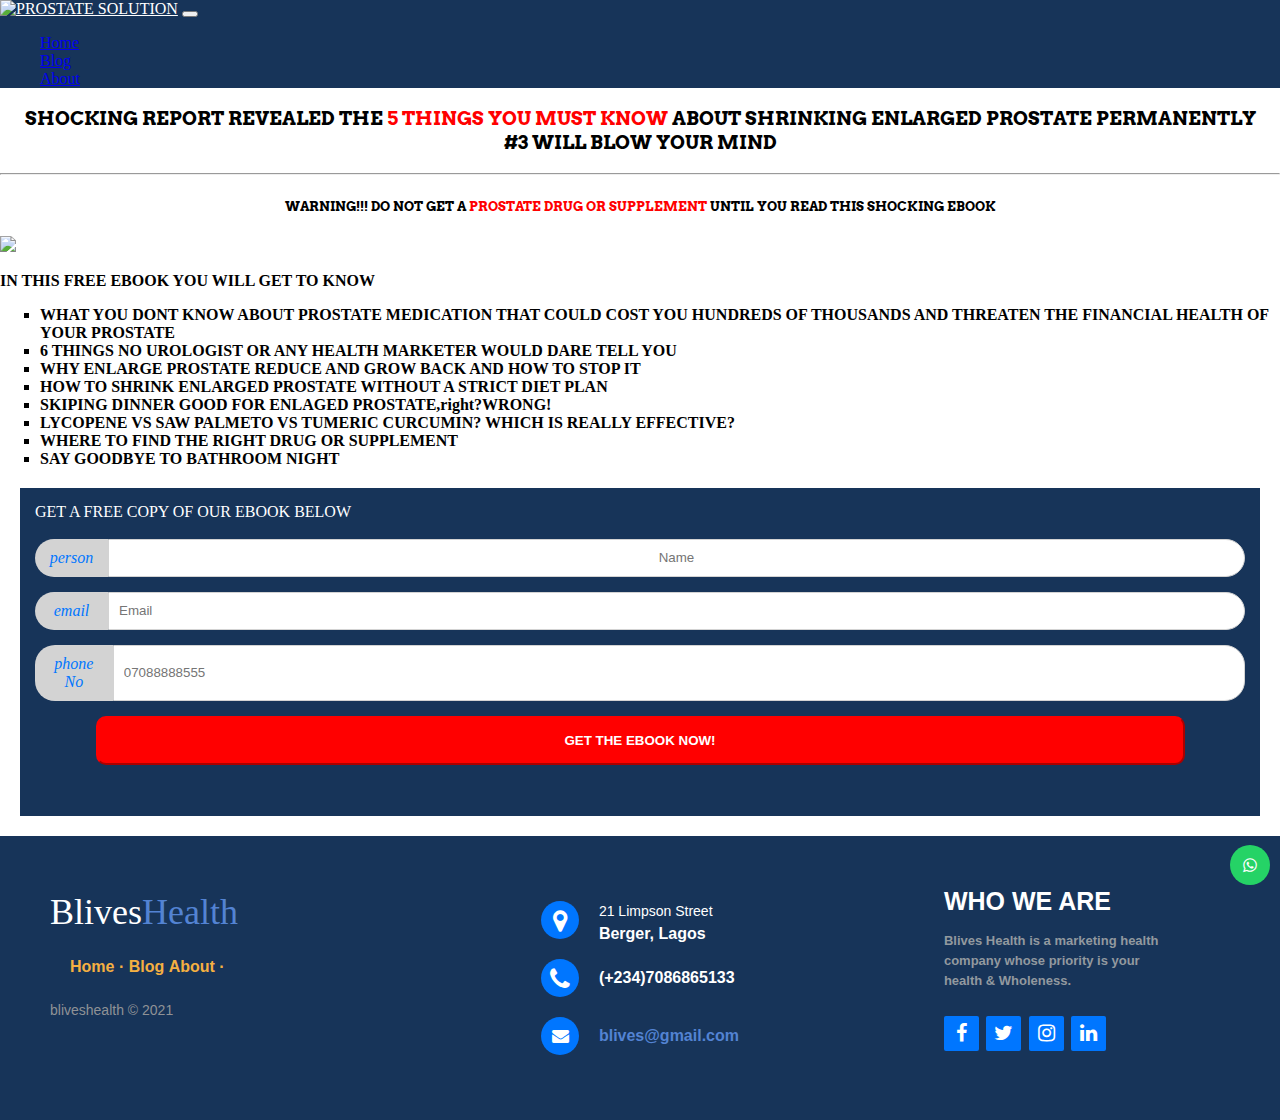
==== ebook.html @ 2d08d41a "Add files via upload" ====
<!DOCTYPE html>
<html lang='en'>
<head>
<meta charset="UTF-8" />
<meta name="viewport" content="width=device-width, initial-scale=1.0">

<title>
LASTING SOLUTION TO PROSTRATE ENLARGEMENT</title>
<meta name="description" content=" learn how to shrink prostate enlargement, cure enlarged prostate, end painful urination and other Uti">
<meta name ="keywords"
content="prostate,prostate cure, prostate diaease,prostate enlargement,painful urination,urine,frequent urination,urine,prostatitis">

<link rel="stylesheet" href="https://cdn.jsdelivr.net/npm/bootstrap@4.5.3/dist/css/bootstrap.min.css" 
integrity="sha384-TX8t27EcRE3e/ihU7zmQxVncDAy5uIKz4rEkgIXeMed4M0jlfIDPvg6uqKI2xXr2" crossorigin="anonymous">
<link rel="preconnect" href="https://fonts.googleapis.com">
<link rel="preconnect" href="https://fonts.gstatic.com" crossorigin>
<link href="https://fonts.googleapis.com/css2?family=Arvo:wght@700&display=swap" rel="stylesheet">
<link rel="stylesheet"
    href="https://maxcdn.bootstrapcdn.com/font-awesome/4.5.0/css/font-awesome.min.css" type="text/css">
    <a class="whats-app" href="https://api.whatsapp.com/send?phone=2347086865133&text=Good%20day%20Are%20you%20intrested%20in%20getting%20your%20enlarged%20prostate%20shrink."
      target="_blank">
    <i class="fa fa-whatsapp my-float"></i>
   </a>
    <link rel ="canonical" href="blives.xyz/index.html"/>
   <link rel="stylesheet" type="text/css" href="blives.css">
     <script stype="text/javascript">
     function validateemail(){
    var x=document.Myform.email.value;
    var atposition=x.indexOf("@");
   var dotposition=x.lastindexOf(".");
     if(atposition<1||dotposition<atposition+2||dotposition+2>=x.lenght
     {
 alert("Please enter a valid e-mail adress \n dotposition:" +dotposition);
     return false;
     }
     
     function showForm() {
     document.getElementById('formElement').style.display = 'block';
     }

     </script>
    <!-- Global site tag (gtag.js) - Google Analytics -->
<script async src="https://www.googletagmanager.com/gtag/js?id=UA-209765770-1">
</script>
<script>
  window.dataLayer = window.dataLayer || [];
  function gtag(){dataLayer.push(arguments);}
  gtag('js', new Date());

  gtag('config', 'UA-209765770-1');
  
</script>
</head>
<body>
<script src="https://code.jquery.com/jquery-3.5.1.min.js" integrity="sha256-9/aliU8dGd2tb6OSsuzixeV4y/faTqgFtohetphbbj0=" crossorigin="anonymous"></script>
        <script src="https://cdn.jsdelivr.net/npm/bootstrap@4.5.3/dist/js/bootstrap.min.js" integrity="sha384-w1Q4orYjBQndcko6MimVbzY0tgp4pWB4lZ7lr30WKz0vr/aWKhXdBNmNb5D92v7s" crossorigin="anonymous"></script>

<nav class="navbar navbar-expand-md">
   <a class="navbar-brand" href="index.html">
   <img class="logo" src="img/logo.png" alt="PROSTATE SOLUTION"/></a>
        <button class="navbar-toggler navbar-dark" type="button" data-toggle="collapse" data-target="#main-navigation">
      	   <span class="navbar-toggler-icon"></span>
   </button>
   <div class="collapse navbar-collapse" id="main-navigation">
     <ul class="navbar-nav">
      	<li class="nav-item">
          <a class="navlink" href="index.html"> Home </a>  
        </li>  
      <li>  
        <a class="navlink" href="blog.html"> Blog </a>  
       </li>  
      <li>  
         <a class="navlink" href="about.html"> About </a>  
        </li>  
      </ul>
    </div>
</nav> 
    <h3 class="gfonts">SHOCKING REPORT REVEALED THE<span style="color:red;"> 5 THINGS YOU MUST KNOW </span>
        ABOUT SHRINKING ENLARGED PROSTATE PERMANENTLY<br>
    #3 WILL BLOW YOUR MIND</h3>
<hr>
<h5 class="gfonts">WARNING!!! DO NOT GET A<span style="color:red;"> PROSTATE DRUG OR SUPPLEMENT</span> 
    UNTIL YOU READ THIS SHOCKING EBOOK</h5>
<img class="cover" src="img/cover.jpg"><br>
<p><b>IN THIS FREE EBOOK YOU WILL GET TO KNOW</b></p>
<ul style="list-style-type:square; padding-right:2px; font-weight:bold;">
<li style = "text-transform : uppercase;">What You Dont Know About Prostate Medication That Could Cost You Hundreds Of Thousands And Threaten The Financial Health Of Your Prostate</li>
<li> 6 THINGS NO UROLOGIST OR ANY HEALTH MARKETER WOULD DARE TELL YOU</li>
<li>WHY ENLARGE PROSTATE REDUCE AND GROW BACK AND HOW TO STOP IT</li>
<li>HOW TO SHRINK ENLARGED PROSTATE WITHOUT A STRICT DIET PLAN</li>
<li>SKIPING DINNER GOOD FOR ENLAGED PROSTATE,right&#63;WRONG&#33 </li>
<li>LYCOPENE VS SAW PALMETO VS TUMERIC CURCUMIN? WHICH IS REALLY EFFECTIVE?</li>
<li>WHERE TO FIND THE RIGHT DRUG OR SUPPLEMENT</li>
<li>SAY GOODBYE TO BATHROOM NIGHT</li>
</ul>


<div class="form-container">
      <form action = "https://formspree.io/f/xeqvnlve" name="myForm"
      onsubmit = "return(validate())"
      method = "POST">
      	GET A FREE COPY OF OUR EBOOK BELOW<br> <br>
         <div class="input-cnt">
            <i class="material-icons">person</i>
            <input id="name" type="text" placeholder="Name" name="Name" required/>
         </div>
         
         <div class="input-cnt">
            <i class="material-icons">email</i>
            <input id="email" type="email" placeholder="Email" name="email" />
         </div>
         
         <div class="input-cnt">
            <i class="material-icons">phone No</i>
            <input id="phone" type="Tel"  name="Phone no" placeholder="07088888555" 
             minlenght="11" pattern="\d{11}"  required/>
         </div>
        <div class="freebook">
        <button class="getebook" onclick="submit(e)"><b>GET THE EBOOK NOW!</button></b>
        </div><br><br>
            </form></div>

<footer class="footer-distributed">
      
      <div class="footer-left">
      
      <h3>Blives<span>Health</span></h3>
      
      <p class="footer-links">
      <a class="normala"href="index.html">Home</a>
      ·
      <a class="normala" href="blog.html">Blog</a>
      
      <a class="normala" href="about.html">About</a>
      ·
      
      <a class="normala" href="#"></a>
      </p>
      
      <p class="footer-company-name">bliveshealth &copy; 2021</p>
      </div>
      
      <div class="footer-center">
      
      <div>
      <i class="fa fa-map-marker"></i>
      <p><span>21 Limpson Street</span> Berger, Lagos</p>
      </div>
      
      <div>
      <i class="fa fa-phone"></i>
      <p>(+234)7086865133</p>
      </div>
      
      <div>
      <i class="fa fa-envelope"></i>
      <p><a href="mailto:support@company.com">blives@gmail.com</a></p>
      </div>
      
      </div>
      
      <div class="footer-right">
      
      <p class="footer-company-about">
      <span style="font-size:25px; font-weight:25px;">WHO WE ARE</span><b>
      Blives Health is a marketing health company whose priority is your health &amp; Wholeness.</b>
      </p>
      
      <div class="footer-icons">
      
      <a href="https://www.facebook.com/profile.php?id=100073156326096"><i class="fa fa-facebook"></i></a>
      <a href="#"><i class="fa fa-twitter"></i></a>
      <a href="#"><i class="fa fa-instagram"></i></a>
      <a href="#"><i class="fa fa-linkedin"></i></a>
      
      </div>
      
      </div>
      
      </footer>
      
      </body>
      
      </html>
---- blives.css ----
html, body {width: auto!important;
 overflow-x: hidden!important} 
body {
    padding:0;
    margin:0;
}
.navbar {
    background:#173459;
}
.logo{
padding:0;
margin:0;
width:70%;}
.nav-link,
.navbar-brand {
    color: #fff;
    cursor: pointer;
}
.nav-link {
    margin-right: 1em !important;
}
.nav-link:hover {
    color: #000;
}
.navbar-collapse {
    justify-content: flex-end;
}
 @media (max-width: 575px) {
    button.navbar-toggler {
        position: absolute !important;
        right: 10px !important;
        top: 14px !important;
    }
  .problem{
  min-width:100%;
  max-width:100%;
  background-image:linear-gradient(to top right,
  white 50%, lightblue 50%);
  color:black;
  height:auto;
  display: flex;
  flex-wrap:no-wrap;
  flex-direction: row-reverse;
  }
  .problem > .image {
  flex: 1 0 0%;
  text-align:right;
  margin-top:18px;
  }
  .image > img {
  vertical-align:top;/* here */
  max-width: 100%;
  min-height: 50px;
  }
  .problem > .text {
  flex: 2 0 0%;
  /* and eventually */
  
  margin:auto 0;
  }
  .image {
  position: relative;
  }
  .withimg {
  position: absolute;
  bottom: 5px;
  right: 8px;
  color:#173459;
  font-weight: 900;
  }
  img {
  width: 100%;
  height: auto;
 
  }
  .gfont{font-family: 'Arvo', serif;}
  .therapy{font-family: 'Arvo', serif;
  color:red;}
  .dlink{text-decoration:none;
  color:#0000ff;}
  .click{text-decoration:none
  font-family:"Arvo",serif;}
.normala{
color: #f5b042;
  text-decoration: none;  
  }
  .definition{font-family: 'Arvo', serif;
 color:red; }
 .bph{font-size:1.5em;
 padding:3px;
 margin:10px
 }
.problem{
display:flex;
flex-wrap:nowrap;
justify-content:space-between;
}}
@import 'https://fonts.googleapis.com/css?family=Roboto';
    html, body {
    }
    p>a {
    color: #fd084a;
    }
    .blink {
    animation: blink 0.5s infinite;
    }
    @keyframes blink{
    to { opacity: .0; }
    }
    .flex {
    display: flex;
    }
    .header-sub-title {
    color: #fff;
    font-family: "Courier";
    font-size: 20px;
    padding: 0.1em;
    }
  #tick
  li:before {content:"\2714\0020"; } 
    ul{list-style-type:none;}
    
.gallery {
width:70px;
}
.jpeg{
max-width:100%;
height:auto;}
.symptons {
         display: flex;
         flex-flow: wrap;
         background:lightgrey;
         padding-right:5px;
         padding-left:5px;
         margin-left:5px;
         margin-right:5px;
         
      }
      .symptons > div {
         background:none;
         color:black;
         width: 30%;
         height: auto;
         margin: 5px;
         border: 3px solid #f5b042;
        font-weight: 900;
         font-size:20px;
         border-radius:10px;
         font-weight:bolder;
         transition-duration:1s;
      }
      .sabri{
      margin-left:2px;
     }
    .blogTitle {
    display: flex;
    flex-flow: wrap;
    padding-right:5px;
    padding-left:5px;
    margin-left:5px;
    margin-right:5px;
    
    }
    .blogTitle > div {
    background:none;
    color:black;
    width: 100%;
    height: 100px;
    margin: 5px;
    border: 2px solid #f5b042;
    border-radius:10px;
    font-weight:bolder;
    transition-duration:1s;
    }
    
    .learnMore{
    overflow:hidden;
    margin:1px;}
    
     .prost{
     color:red}
    .Click{text-decoration:none;
     :#0000ff;
     }
.imported{color:red;
text-align:center;}
body{font-family:monteserrat;}
.upper{background:#173459;
color:white}
.xlarge{
 font-family:`Tangerine' seriff;
 }

p.large{font-size:13px;
text-align:center;
fontweight:bolder;}
p.xlarge{font-size:25px; font-style:italic;
font-weight:bolder; text-align:center;}
span.Ad{color:red;}
span.side{color:red;
background-color:yellow;}
span.performance{font-size:13px;}
span.ejaculation{font-size:16px;}
.sample{max-width:100%;}
.explain{text-align:justify;
text-transform:capitalize;
margin-right:4px; margin-left:2px;
font-size:1.5em;}
.buy{text-decoration:none;
color:#0000ff;
font-weight:900;}
.blogHead{text-decoration:none;
color:#0000ff;
font-size:20px;
font-weight:bold;}
.natural{font-family:'Arvo', seriff;
text-align:justify;} 
* {
         box-sizing: border-box;}
         input[type="checkbox"], input[type="radio"] {
         display: none;
      }
      html, body {
         margin: 0;
         padding: 0;
      }
      .form-container {
         margin: 20px;
         padding: 15px;
         background: #173459;
         color: white;
         -shadow: 0 5px 10px 0 rgba(0, 0, 0, 0.3), 0 7px 21px 0 rgba(0, 0, 0, 0.20);
      }
      .input-cnt {
         display: flex; /* display the icon and the input in a line */
         margin-bottom: 15px;
      }
      .input-cnt:last-child {
         margin-bottom: 0px;
      }
      .input-cnt > i {
         min-width: 73px; /* set a minimum width for the icon */
         padding: 10px; /* make sure the icon is centered vertically */
         text-align: center; /* horizontally center the icon */
         background: lightgrey;
         border-top-left-radius: 20px;
         border-bottom-left-radius: 20px;
         color: #0076ff;
      }
      /* change styles when focused */
      .input-cnt:hover > i {
         background: #0076ff;
         color: white;
      }
      /* style the input and textarea */
      .input-cnt > input[type="text"],input[type="tel"],input[type="email"], .input-cnt > textarea  {
         outline: none;
         border: none;
         padding: 10px;
         border: 1px solid lightgrey;
         border-top-right-radius: 20px;
         border-bottom-right-radius: 20px;
         width: 100%;
      }
      /* center textarea icon and increase size */
      .textarea-icon {
         padding: 60px 10px !important; /* top and bottom paddings are set to 60px */
      }
      /* style the submit button */
      .input-cnt > input[type="submit"] {
         border: none;
         border-radius: 20px;
         outline: none;
         width: 75%;
         margin: 0 auto;
         font-size: 105%;
         padding: 8px;
         color: #0076ff;
         background: white;
         transition-duration: .5s;
      }
      /* add a hover effect for the submit button */
      .input-cnt > input[type="submit"]:hover {
         color: white;
         background: #0076ff;
      }
      label {
      display:block;
      max-width: 600px;
      padding: 10px;
      background:lightgrey;
      color: #0076ff;
      border: 1px solid white;
      margin-bottom: 10px;
      border-radius: 10px;
      box-shadow: 0 5px 10px 0 rgba(0, 0, 0, 0.3), 0 7px 21px 0 rgba(0, 0, 0, 0.20);
      }
      /* create our custom check and radio */
      label > span {
      display: inline-block;
      width: 15px;
      height: 15px;
      border:3px solid blue;
      border-radius: 50%;
      margin-right: 5px;
      }
      /* style the labels when their corresponding inputs are checked */
      input[type="checkbox"],input[type="radio"],:checked + label, input[type="radio"]:checked + label {
      background: #173459;
      color: white;
      }
      /* style the custom check boxes and radios when their corresponding inputs are checked */
      input[type="checkbox"]:checked + label > span, input[type="radio"]:checked + label > span {
      background: #173459;}
      select {
      min-width:170px;
      height:40px;
      outline: none;
      border: none;
      background: white;
      place-items:cente;
      color: #0076ff;
     min-1height:40px;
      cursor:pointer;
      border-top-right-radius: 20px;
      border-bottom-right-radius: 20px;
      }
      .select:focus {}
      .select:hover{
      outline:none;
      
      }
      .select option{
      background-color:; #0076ff;}
      
.cssmarquee {
 height:28px;  
 overflow: hidden;
 white-space:nowrap;
 color:white;
position:relative;
background-color:#173459;;
}

.cssmarquee p {
font-weight:900;
text-transform:capitalize;
 color: white;
 width: 40%;
 height: 25px;
 margin: 0;
 line-height: 20px;
 text-align: center;
 /* Starting position */
 -moz-transform:translateX(100%);
 -webkit-transform:translateX(100%);  
 transform:translateX(100%);
 /* Apply animation to this element */  
 -moz-animation: demo-1 15s linear infinite;
 -webkit-animation: demo-_1 15s linear infinite;
 animation: demo-1 10s linear infinite;
}
/* Move it (define the animation) */
@-moz-keyframes demo-1 {
 0%   { -moz-transform: translateX(100%); }
 100% { -moz-transform: translateX(-100%); }
}
@-webkit-keyframes demo-1 {
 0%   { -webkit-transform: translateX(100%); }
 100% { -webkit-transform: translateX(-100%); }
}
@keyframes demo-1 {
 0%   { 
 -moz-transform: translateX(100%); /* Firefox bug fix */
 -webkit-transform: translateX(100%); /* Firefox bug fix */
 transform: translateX(100%);     
 }
 100% { 
 -moz-transform: translateX(-100%); /* Firefox bug fix */
 -webkit-transform: translateX(-100%); /* Firefox bug fix */
 transform: translateX(-780%); 
 }
 }
 /* Style the container with a rounded border, grey background and some padding and margin */
.testimonial {

padding-right:5px;
padding-left:5px;
margin-left:5px;
margin-right:5px;
 border: 2px solid #f5b042;
 background-color: #eee;
 border-radius: 5px;
 padding: 16px 3px 0 3px;
 margin: 16px 10px 0 10px;
 }
 
 /* Clear floats after containers */
.testimonial::after {
 content: "";
 clear: both;
 display: table;
 }
 
 /* Float images inside the r to the left. Add a right margin, and style the image as a circle */
.testimonial img {
 float: left;
 margin-right: 20px;
 border-radius: 50%;
 }
 
 /* Increase the font-size of a span element */
 .testimonial span {
 font-size: 20px;
 margin-right: 15px;
 }
 
 /* Add media queries for responsiveness. This will center both the text and the image inside the container */
 @media (max-width: 500px) {
 .testimonial {
 text-align: center;
 }
 
 .testimonial img {
 margin: auto;
 float: none;
 display: block;
 }
 .words{
 color:red;
 font-weight:bold}
 }
 
 .whats-app{
 position: fixed;
 width: 40px;
 height: 40px;
 bottom: 15px;
 background-color: #25d366;
 color: #FFF;
 border-radius: 50px;
 text-align: center;
" font-size: 30px;
 box-shadow: 3px 4px 3px #999;
 right: 10px;
 z-index: 100;
 }
 
 .my-float {
 margin-top: 12px;
 }
  

.problem{width:240px;}

img
{max-width:100%;}
.quantity{
font-weight:bolder;
justify-content:space-between;
text-align:center;}

.footer-distributed{
 background-color: #173459;;
 box-shadow: 0 1px 1px 0 rgba(0, 0, 0, 0.12);
 box-sizing: border-box;
 width: 100%;
 text-align: left;
 font: bold 16px sans-serif;
 
 padding: 55px 50px;
 margin-top: 5px;
}
 
.footer-distributed .footer-left,
.footer-distributed .footer-center,
.footer-distributed .footer-right{
 display:inline-block ;
 vertical-align: top;
}
 
.footer-distributed .footer-left{
 width: 40%;
}
 
.footer-distributed h3{
 color:  #ffffff;
 font: normal 36px 'Cookie', cursive;
 margin: 0;
}
 
.footer-distributed h3 span{
 color:  #5383d3;
}
 
 
.footer-distributed .footer-links{
 color:#f5b042;
 margin:20px;
 padding: 0;
}
 
.footer-distributed .footer-links a{
 display:inline-block;
 line-height: 1.8;
 text-decoration: none;
 color:  inherit;
}
 
.footer-distributed .footer-company-name{
 color:  #8f9296;
 font-size: 14px;
 font-weight: normal;
 margin: 0;
}
 
 
.footer-distributed .footer-center{
 width: 35%;
}
 
.footer-distributed .footer-center i{
 background-color:  #0076ff;
 color: #ffffff;
 font-size: 25px;
 width: 38px;
 height: 38px;
 border-radius: 50%;
 text-align: center;
 line-height: 42px;
 margin: 10px 15px;
 vertical-align: middle;
}
 
.footer-distributed .footer-center i.fa-envelope{
 font-size: 17px;
 line-height: 38px;
}
 
.footer-distributed .footer-center p{
 display: inline-block;
 color: #ffffff;
 vertical-align: middle;
 margin:0;
}
 
.footer-distributed .footer-center p span{
 display:block;
 font-weight: normal;
 font-size:14px;
 line-height:2;
}
 
.footer-distributed .footer-center p a{
 color:  #5383d3;
 text-decoration: none;;
}
 
.footer-distributed .footer-right{
 width: 20%;
}
 
.footer-distributed .footer-company-about{
 line-height: 20px;
 color:  #92999f;
 font-size: 13px;
 font-weight: normal;
 margin: 0;
}
 
.footer-distributed .footer-company-about span{
 display: block;
 color:  #ffffff;
 font-size: 14px;
 font-weight: bold;
 margin-bottom: 20px;
}
 
.footer-distributed .footer-icons{
 margin-top: 25px;}
.footer-distributed .footer-icons a{
 display: inline-block;
 width: 35px;
 height: 35px;
 cursor: pointer;
 background-color:  #0076ff;
 border-radius: 2px;
 
 font-size: 20px;
 color: #ffffff;
 text-align: center;
 line-height: 35px;
 
 margin-right: 3px;
 margin-bottom: 5px;

 }
 
@media (max-width: 880px) {
 
 .footer-distributed{
 font: bold 14px sans-serif;
 
 }
 
 .footer-distributed .footer-left,
 .footer-distributed .footer-center,
 .footer-distributed .footer-right{
 display: block;
 width: 100%;
 margin-bottom:10px;
 text-align: center;
 }
 
 .footer-distributed .footer-center i{
 margin-left: 0;
 }
 .main {
 line-height: normal;
 font-size: auto;
 }
 }
h1 {
  text-align: center;
}

/* Sets the width for the accordion. Sets the margin to 90px on the top and bottom and auto to the left and right */

.accordion {
  width: 100%;
  margin: 9pxauto;
  color: black;
  background-color: white;
  padding: 5px 5px;
}
.accordion .container {
  position: relative;
  margin: 3px 3px;
}

/* Positions the labels relative to the .container. Adds padding to the top and bottom and increases font size. Also makes its cursor a pointer */

.accordion .label {
  position: relative;
  padding: 10px 0;
  font-size: 19px;
  color: black;
  cursor:pointer;
}
.accordion .label::before {
  content: '+';
  color: black;
  position: absolute;
  top: 50%;
  right: 15px;
  font-size: 30px;
  transform: translateY(-50%);
}

/* Hides the content (height: 0), decreases font size, justifies text and adds transition */

.accordion .content {
  position: relative;
  background: white;
  height: 0;
  font-size: 20px;
  text-align: justify;
  width: 90%;
  overflow: hidden;
  transition: 0.5s;
}

/* Adds a horizontal line between the contents */

.accordion hr {
  width: 100;
  margin-left: 0;
  border: 1px solid grey;
}
.accordion .container.active .content {
  height: 100px;
}

/* Changes from plus sign to negative sign once active */

.accordion .container.active .label::before {
  content: '-';
  font-size: 30px;
}

 
.opt{text-align:center;}
.getebook{width:90%;
background-color:red;

color:white;
border-color:red;
border-radius:10px;
padding:15px 30px;
text-align:center;
margin:auto;}
.freebook{
text-align:center;}
.refund{
text-align:center;
font-family: 'Arvo', serif;}
.hassle{
color:red;}



.product{
display: flex;
background-color: rgb(237, 243, 243);
gap: 5rem;
}
.offer{
text-align:center;
font-family: 'Arvo', serif;
}

.wrap{
    display: flex;
    flex-direction: row;
}
.timer{
    display: flex;
    flex-direction: row;
    text-align: center;
    margin-left: 10px;
    margin-right: 10px;
    gap: 20px;
    color:red;
    margin-top: -5px;
    width:70%;
}
.days{
    background-color: blanchedalmond;
    padding: 11px;
    font-size: 20px;
   
}


.hours{
    background-color: blanchedalmond;
    padding: 11px;
    font-size: 20px;
}
.mins{
    background-color: blanchedalmond;
    padding: 11px;
    font-size: 20px;
}

.secs{
    background-color: blanchedalmond;
    padding: 11px;
    font-size: 20px;
}





.days, .hours, .mins, .secs
{height: 13vh;
}
#name{
text-align:center;
}
.proudOffer{
background-color:#657D65;}
.revealUp{text-align:center;}
.consultation{
display:block;
background:#f5b042;
padding:5px;
height:20vh;
margin-right:15px;
margin-left:15px;
border-radius:10px;
text-align:center;
text-decoration:none;}
.session{
text-align:center;
color:white;
text-decoration:none;
font-size:22px;
}
.filthy{
text-align:center;
font-weight:bolder;
font-size:25px;
}
.liverSolution{
font-size:0.7em;
font-family: 'Arvo', serif;
text-align:justify;
font-weight:bold;
margin:2px;
line-height:30px;
}

hr.style-seven {
    overflow: visible; /* For IE */
    height: 30px;
    border-style: solid;
    border-color: black;
    border-width: 1px 0 0 0;
    border-radius: 20px;
}
hr.style-seven:before { /* Not really supposed to work, but does */
    display: block;
    content: "";
    height: 30px;
    margin-top: -31px;
    border-style: solid;
    border-color: black;
    border-width: 0 0 1px 0;
    border-radius: 20px;
}
.moneyback{
background-color:#eee;
padding-right:5px;
padding-left:5px;
margin-left:5px;
margin-right:5px;
 border: 2px solid #eee;
 background-color:white;
 border-radius: 15px;
 padding: 16px 3px 0 3px;
 margin: 16px 10px 0 10px;}
 .guarantee{
 display: block;
 margin-left: auto;
 margin-right: auto;
 width: 50%;;}
 .buynow{
 color:#344f08;
 }
 .blueprints{font-size:1.2em;}
 .gfonts{font-family: 'Arvo', serif;
 text-align:center;}
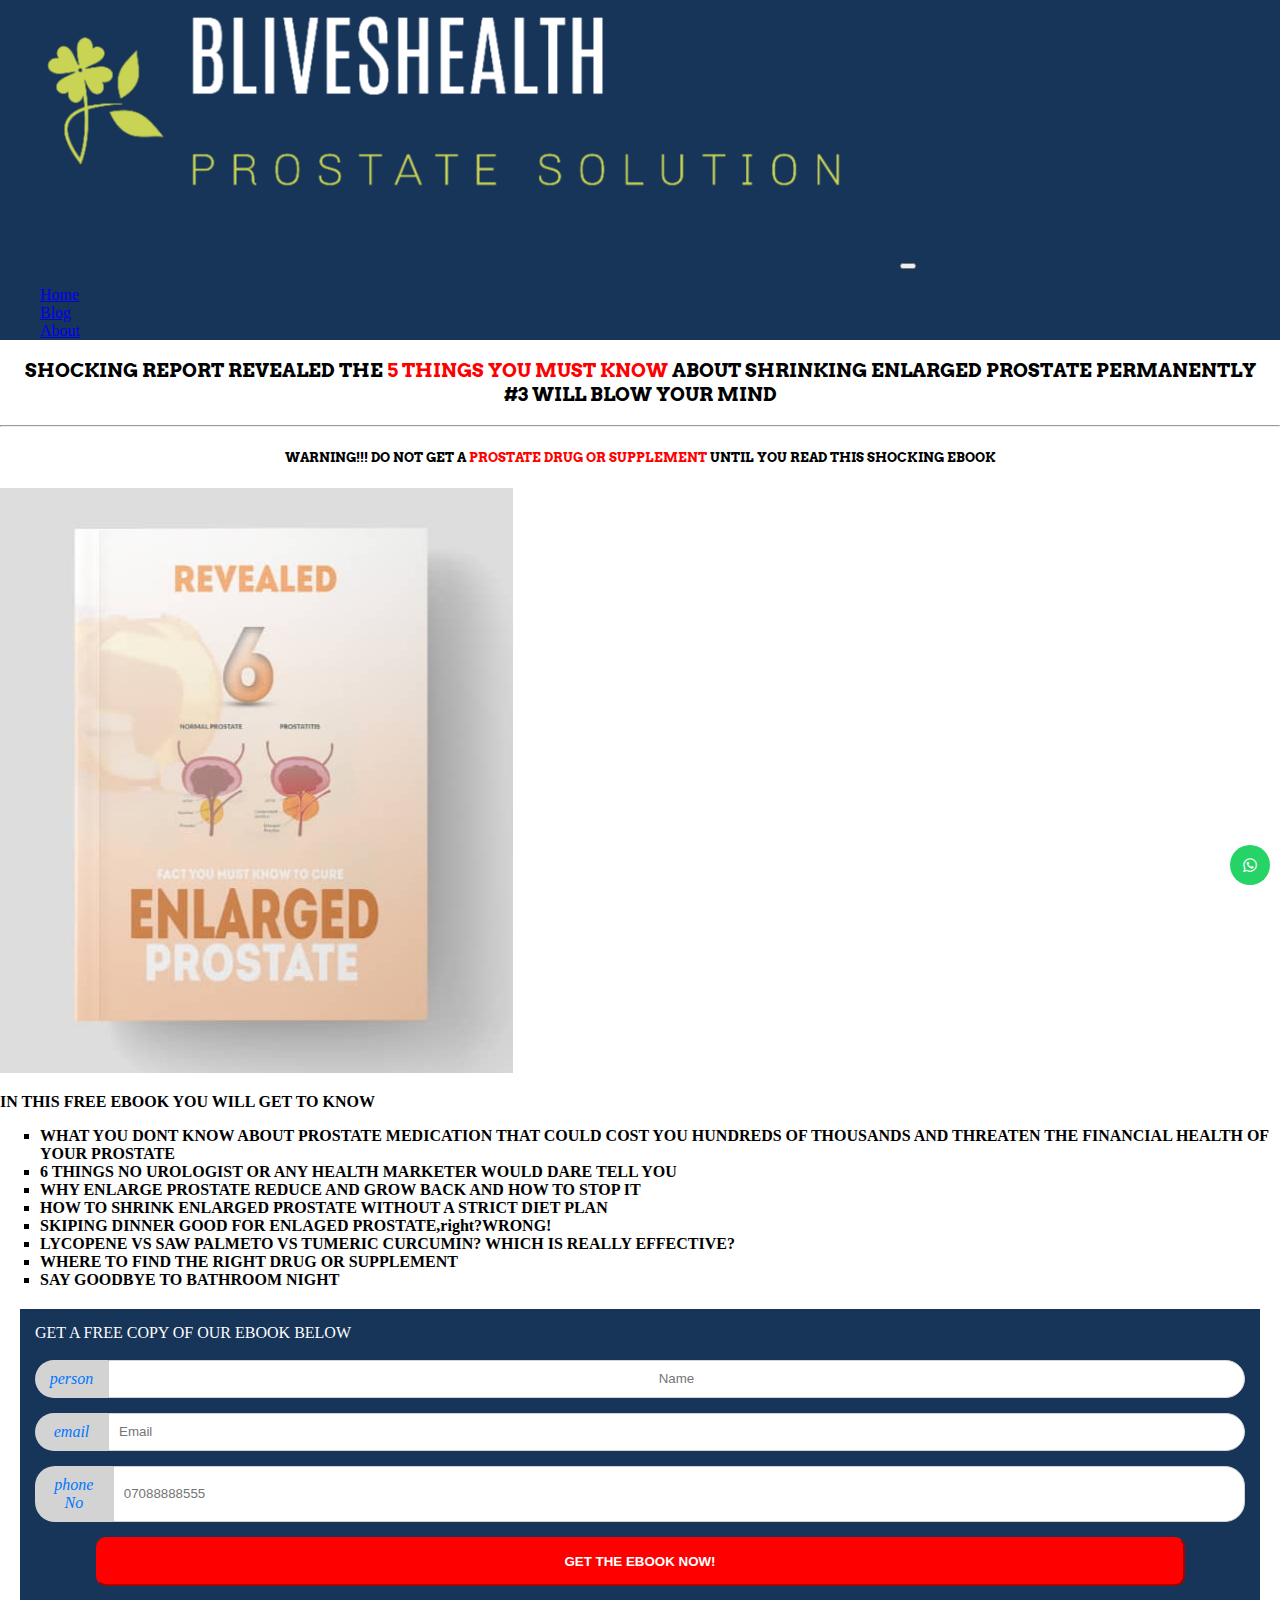
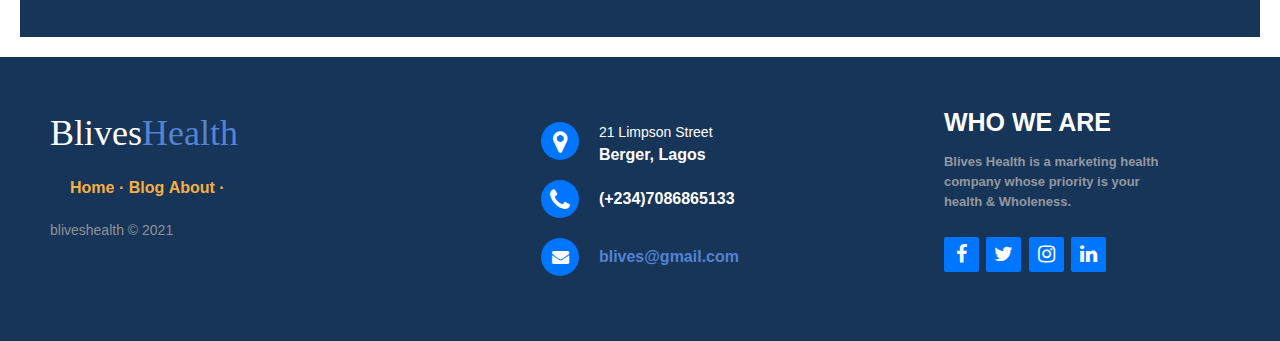
==== commit f1b0a7b4: "Update ebook.html" ====
--- a/ebook.html
+++ b/ebook.html
@@ -96,7 +96,7 @@
 
 
 <div class="form-container">
-      <form action = "https://formspree.io/f/xeqvnlve" name="myForm"
+      <form action = "https://formspree.io/f/mayavdlg" name="myForm"
       onsubmit = "return(validate())"
       method = "POST">
       	GET A FREE COPY OF OUR EBOOK BELOW<br> <br>
--- a/blives.css
+++ b/blives.css
@@ -126,22 +126,23 @@
 .jpeg{
 max-width:100%;
 height:auto;}
-.symptons {
+symptons {
          display: flex;
          flex-flow: wrap;
          background:lightgrey;
          padding-right:5px;
          padding-left:5px;
          margin-left:5px;
-         margin-right:5px;
+         margin-right:15px;
          
       }
-      .symptons > div {
+      .box {
          background:none;
          color:black;
-         width: 30%;
+         width: 100%;
          height: auto;
-         margin: 5px;
+         margin: 3px;
+         padding:3px;
          border: 3px solid #f5b042;
         font-weight: 900;
          font-size:20px;
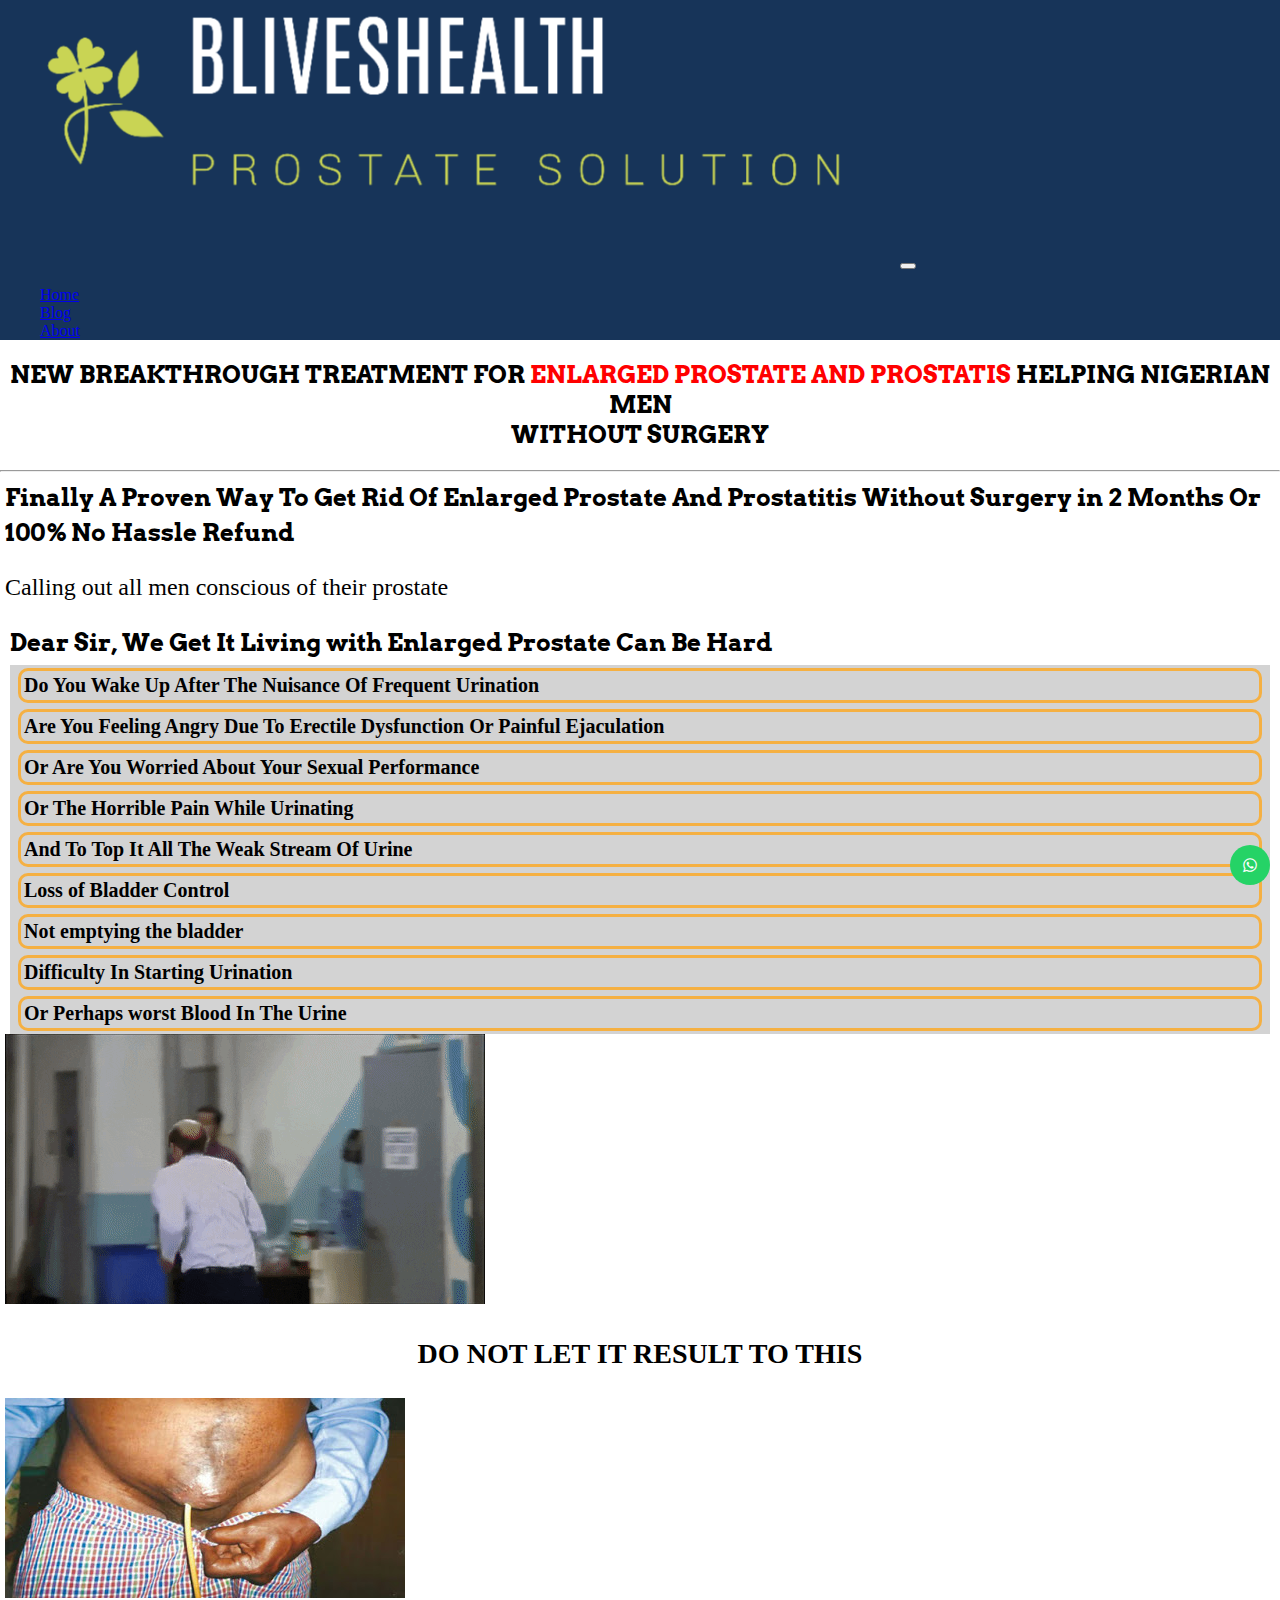
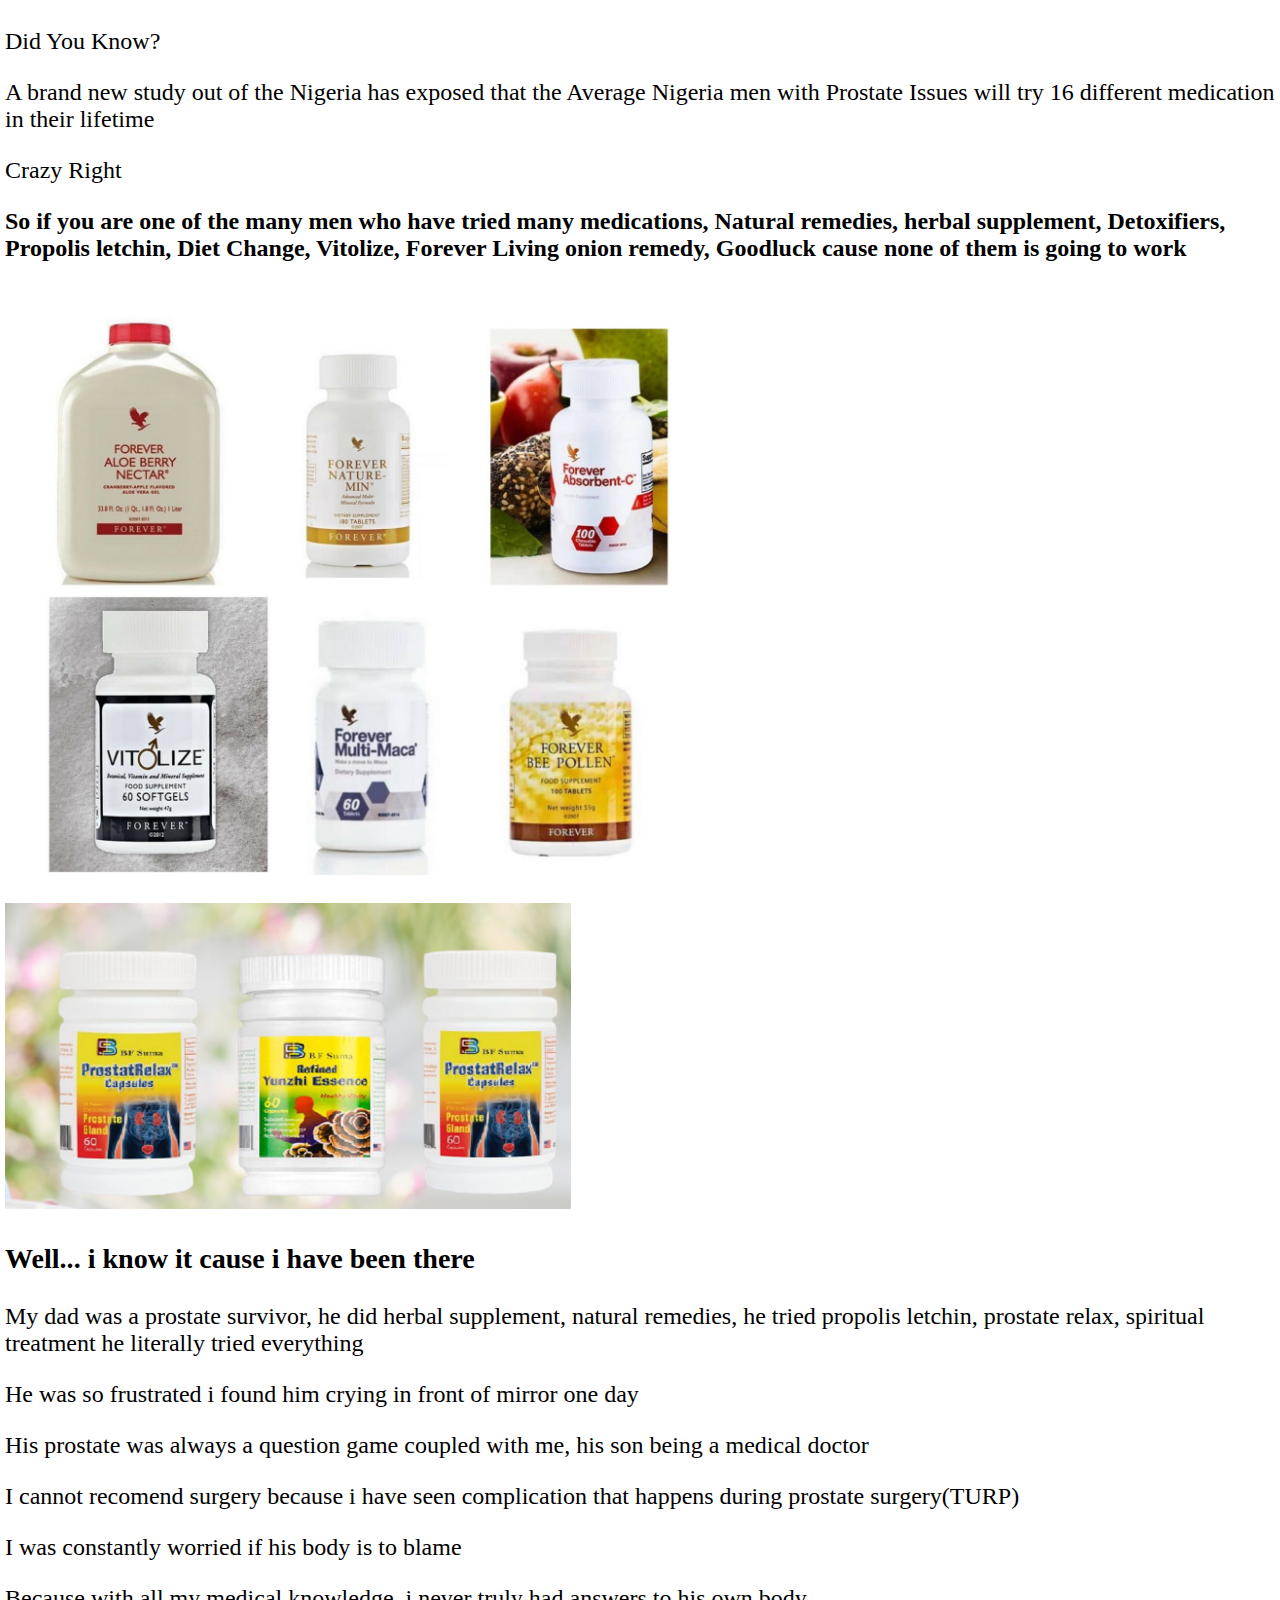
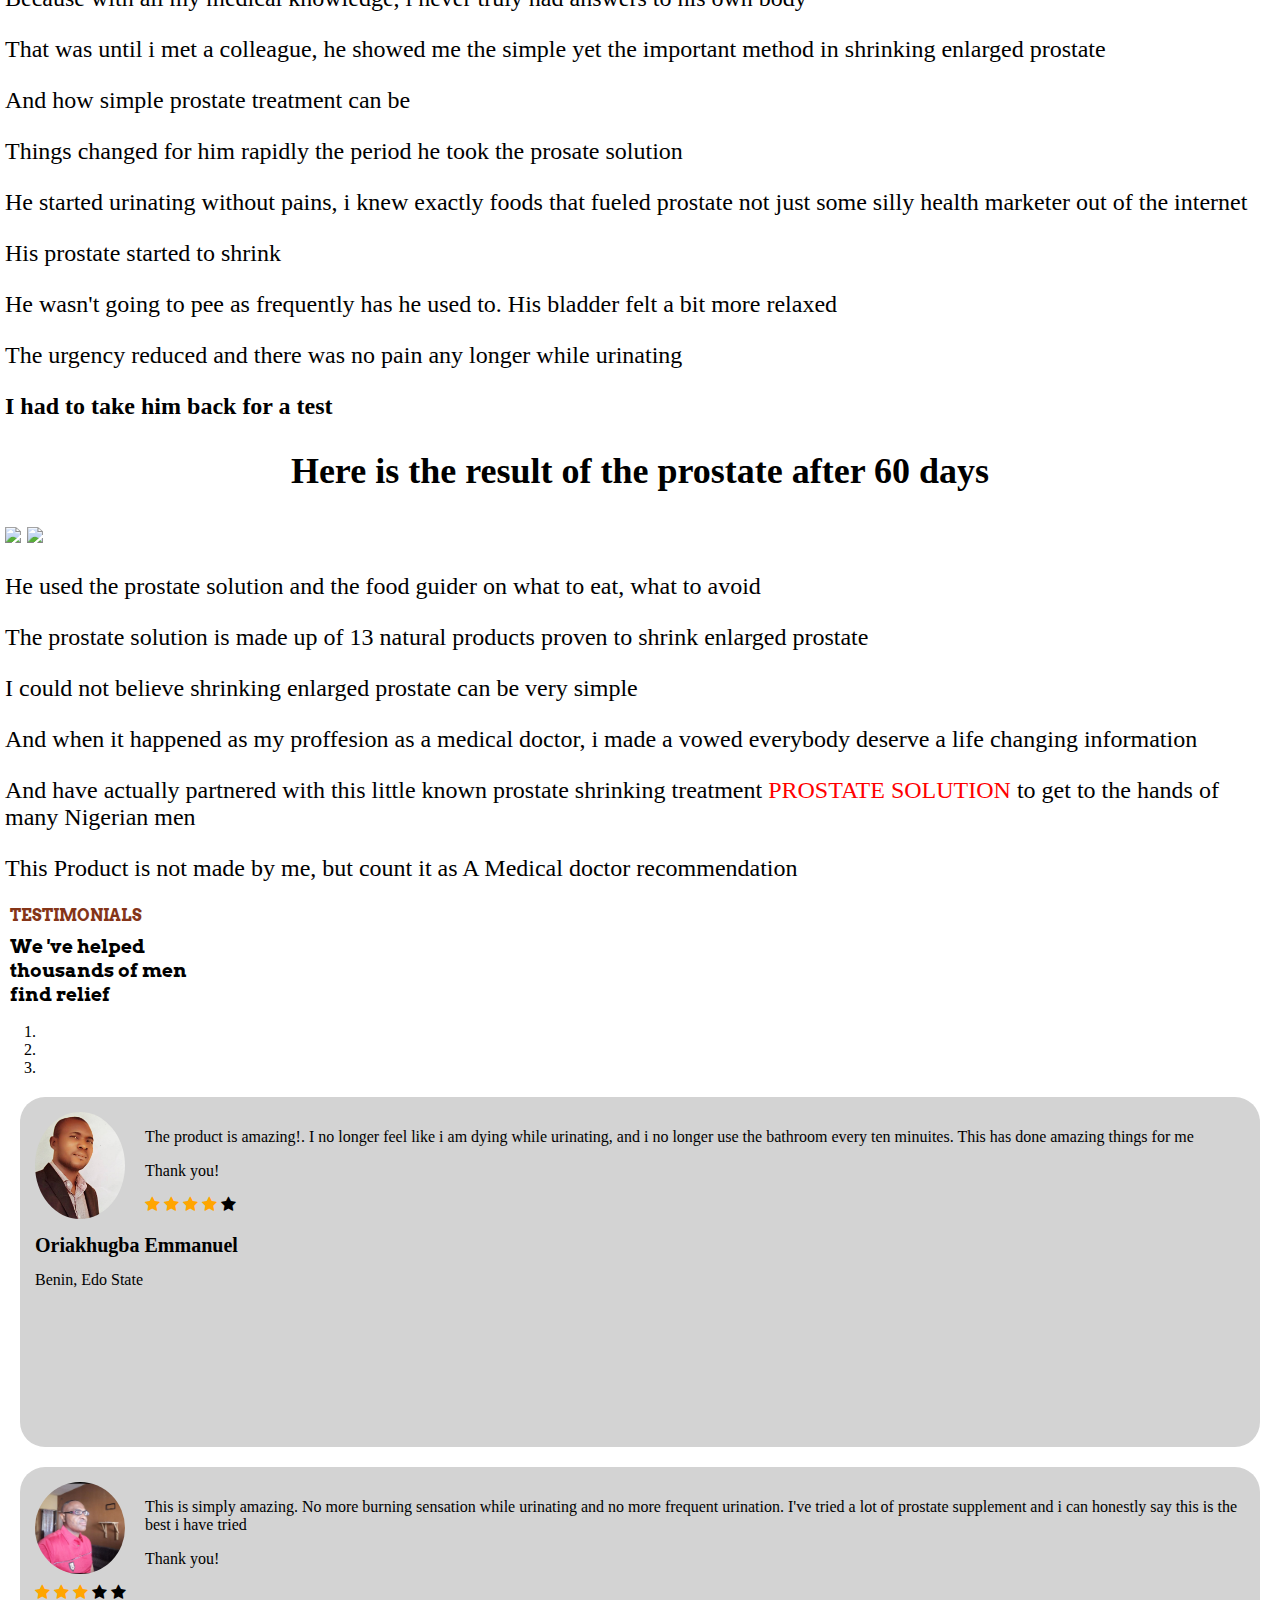
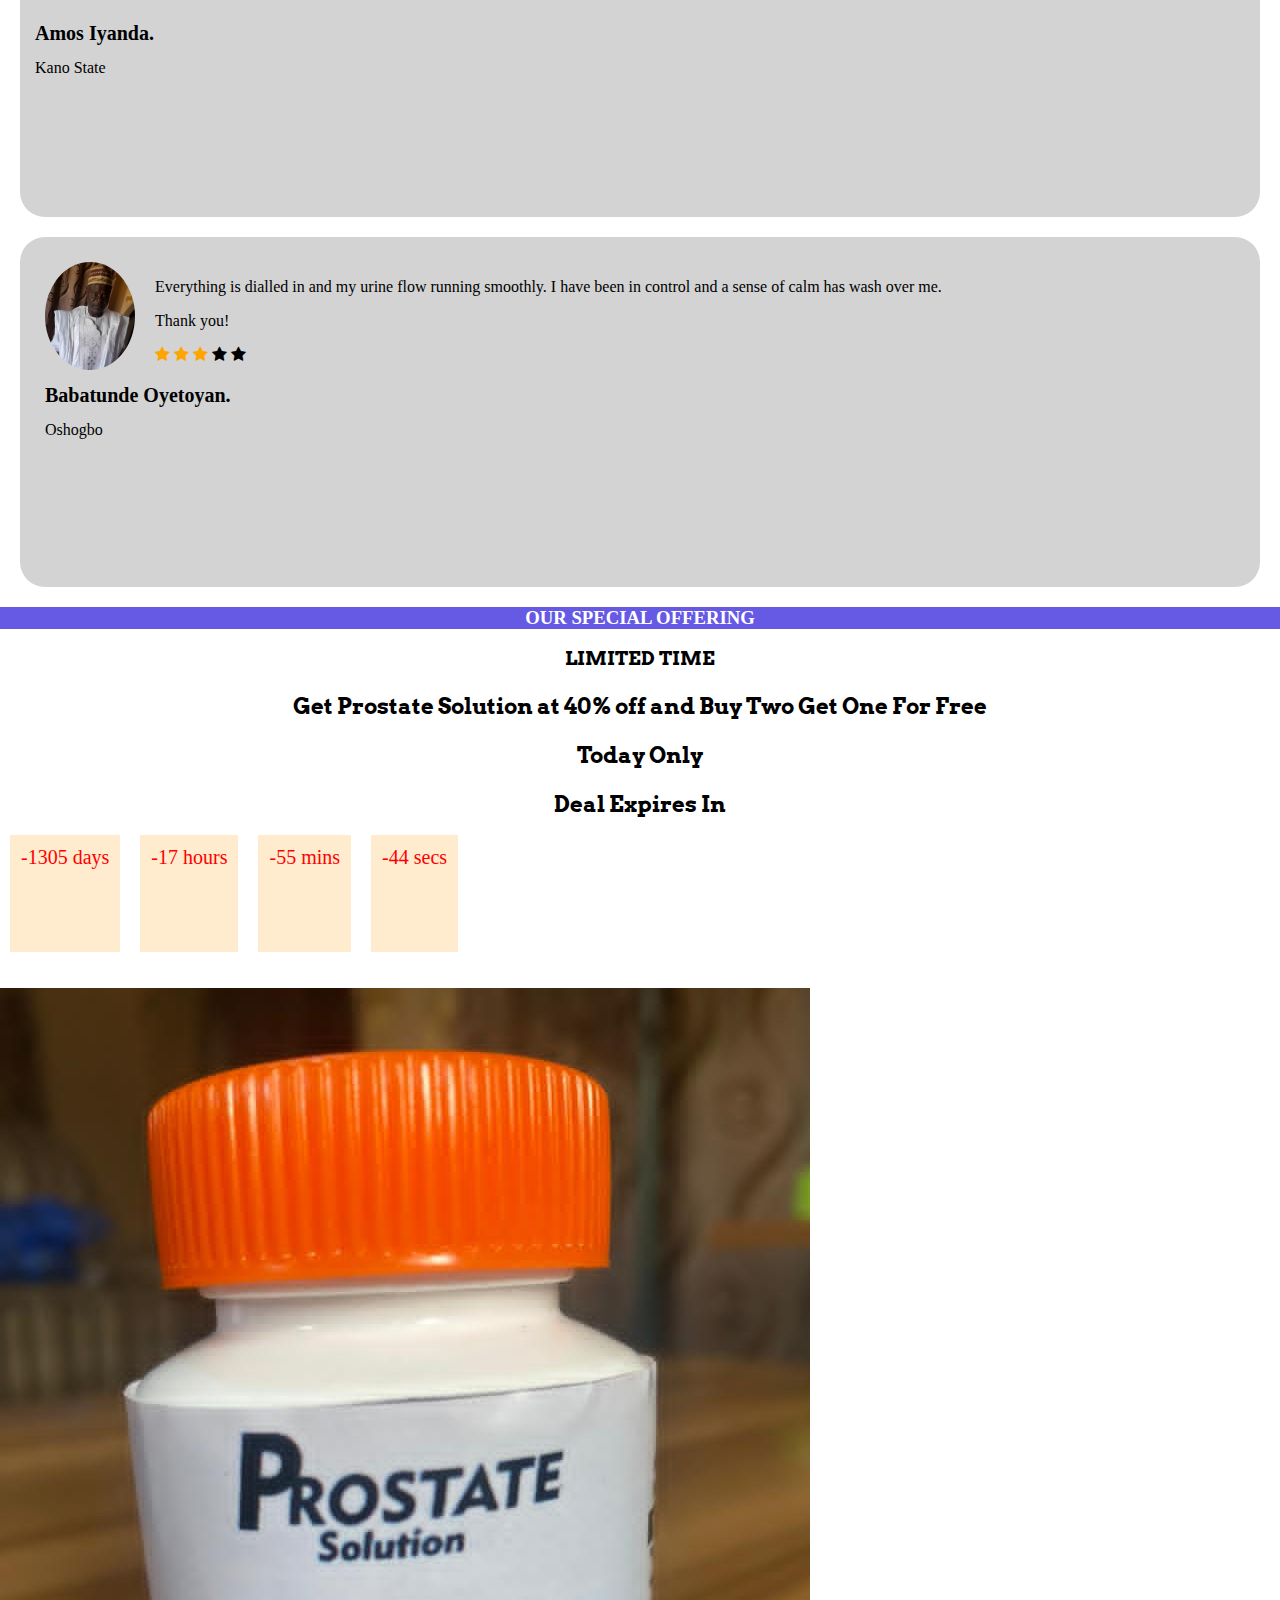
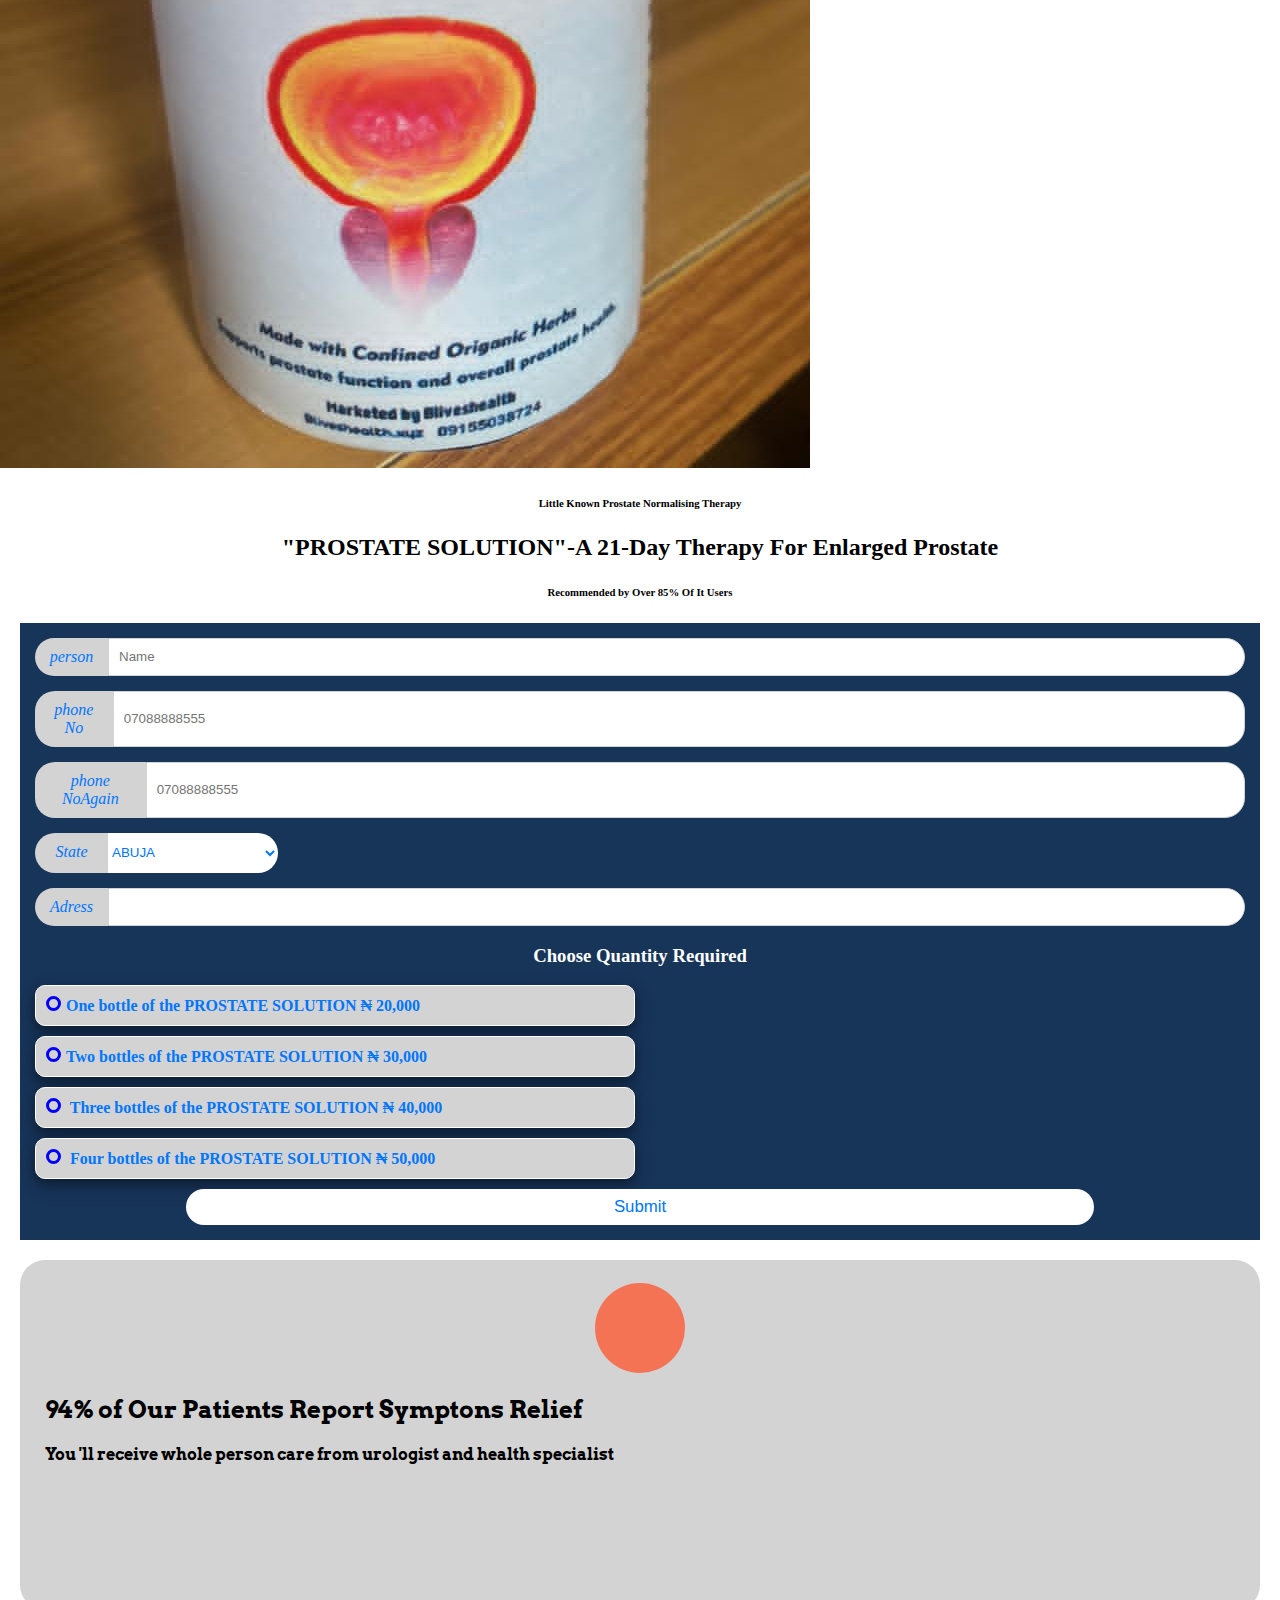
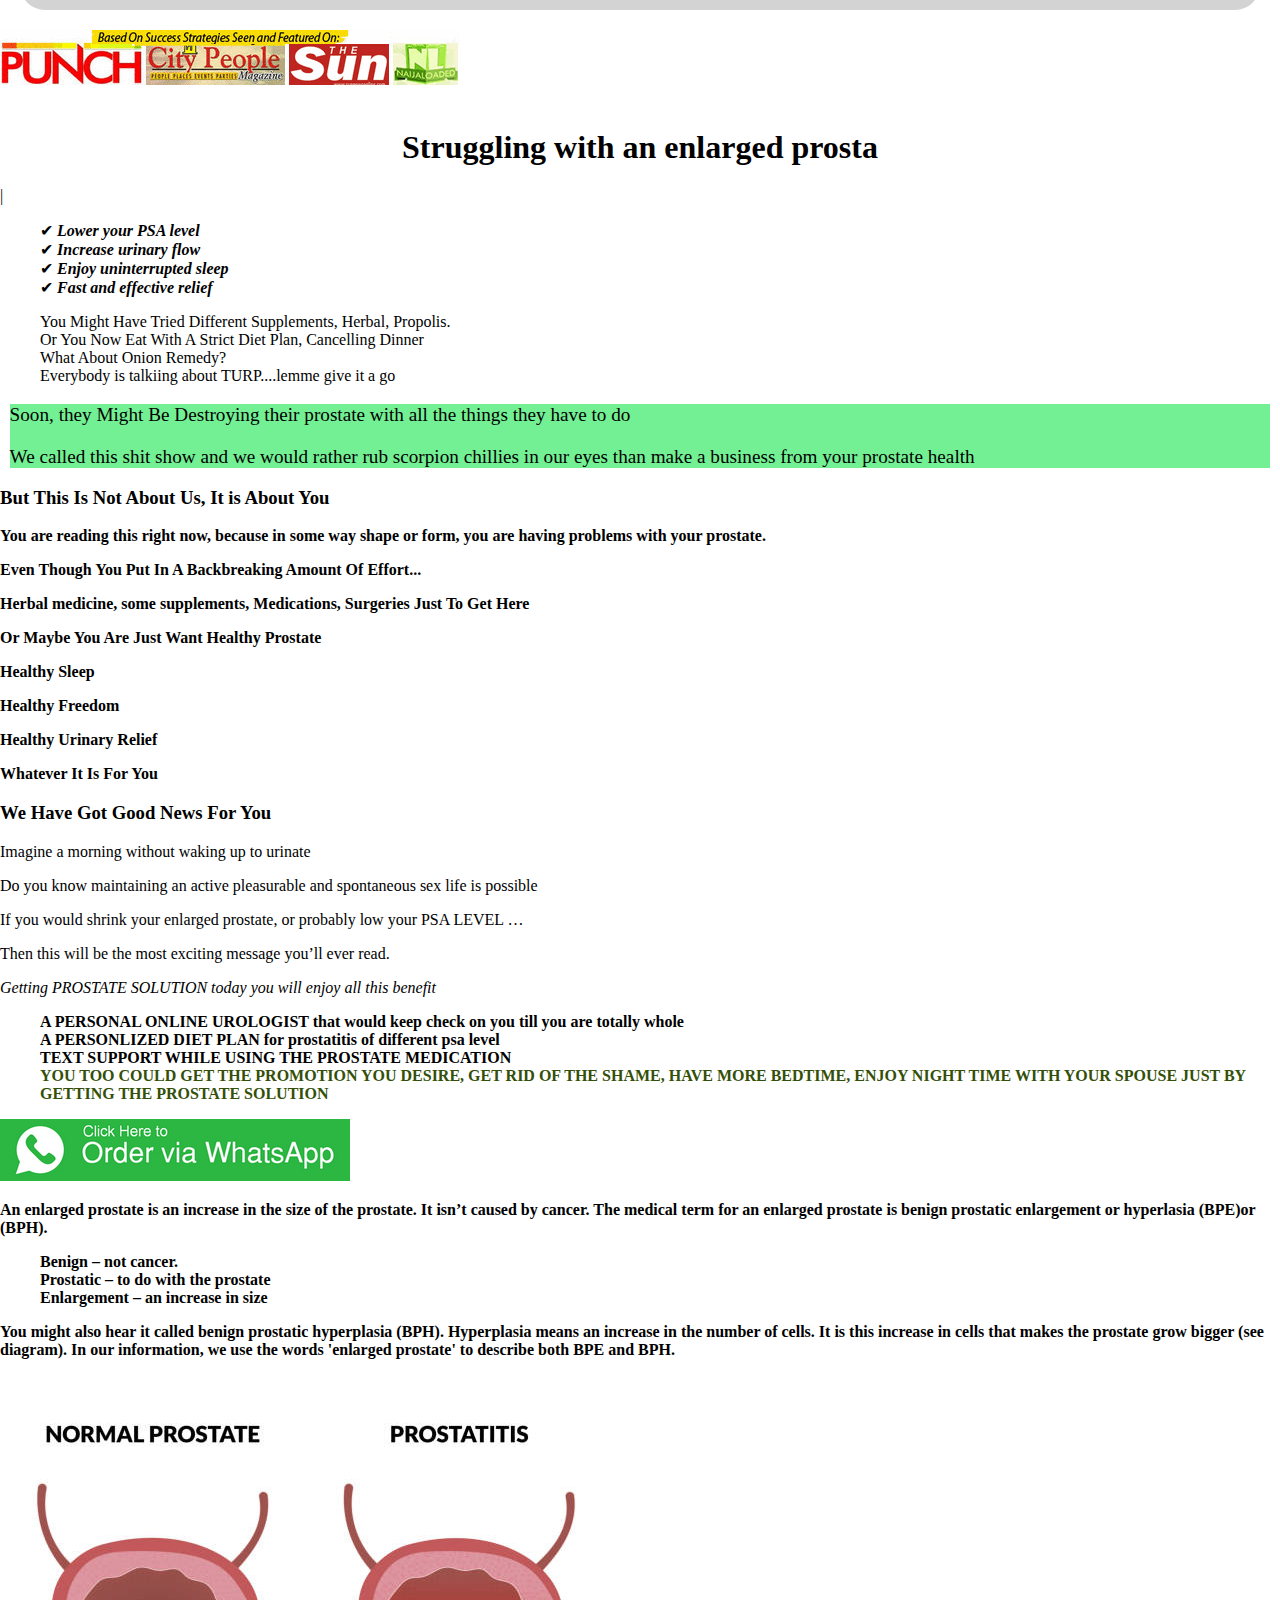
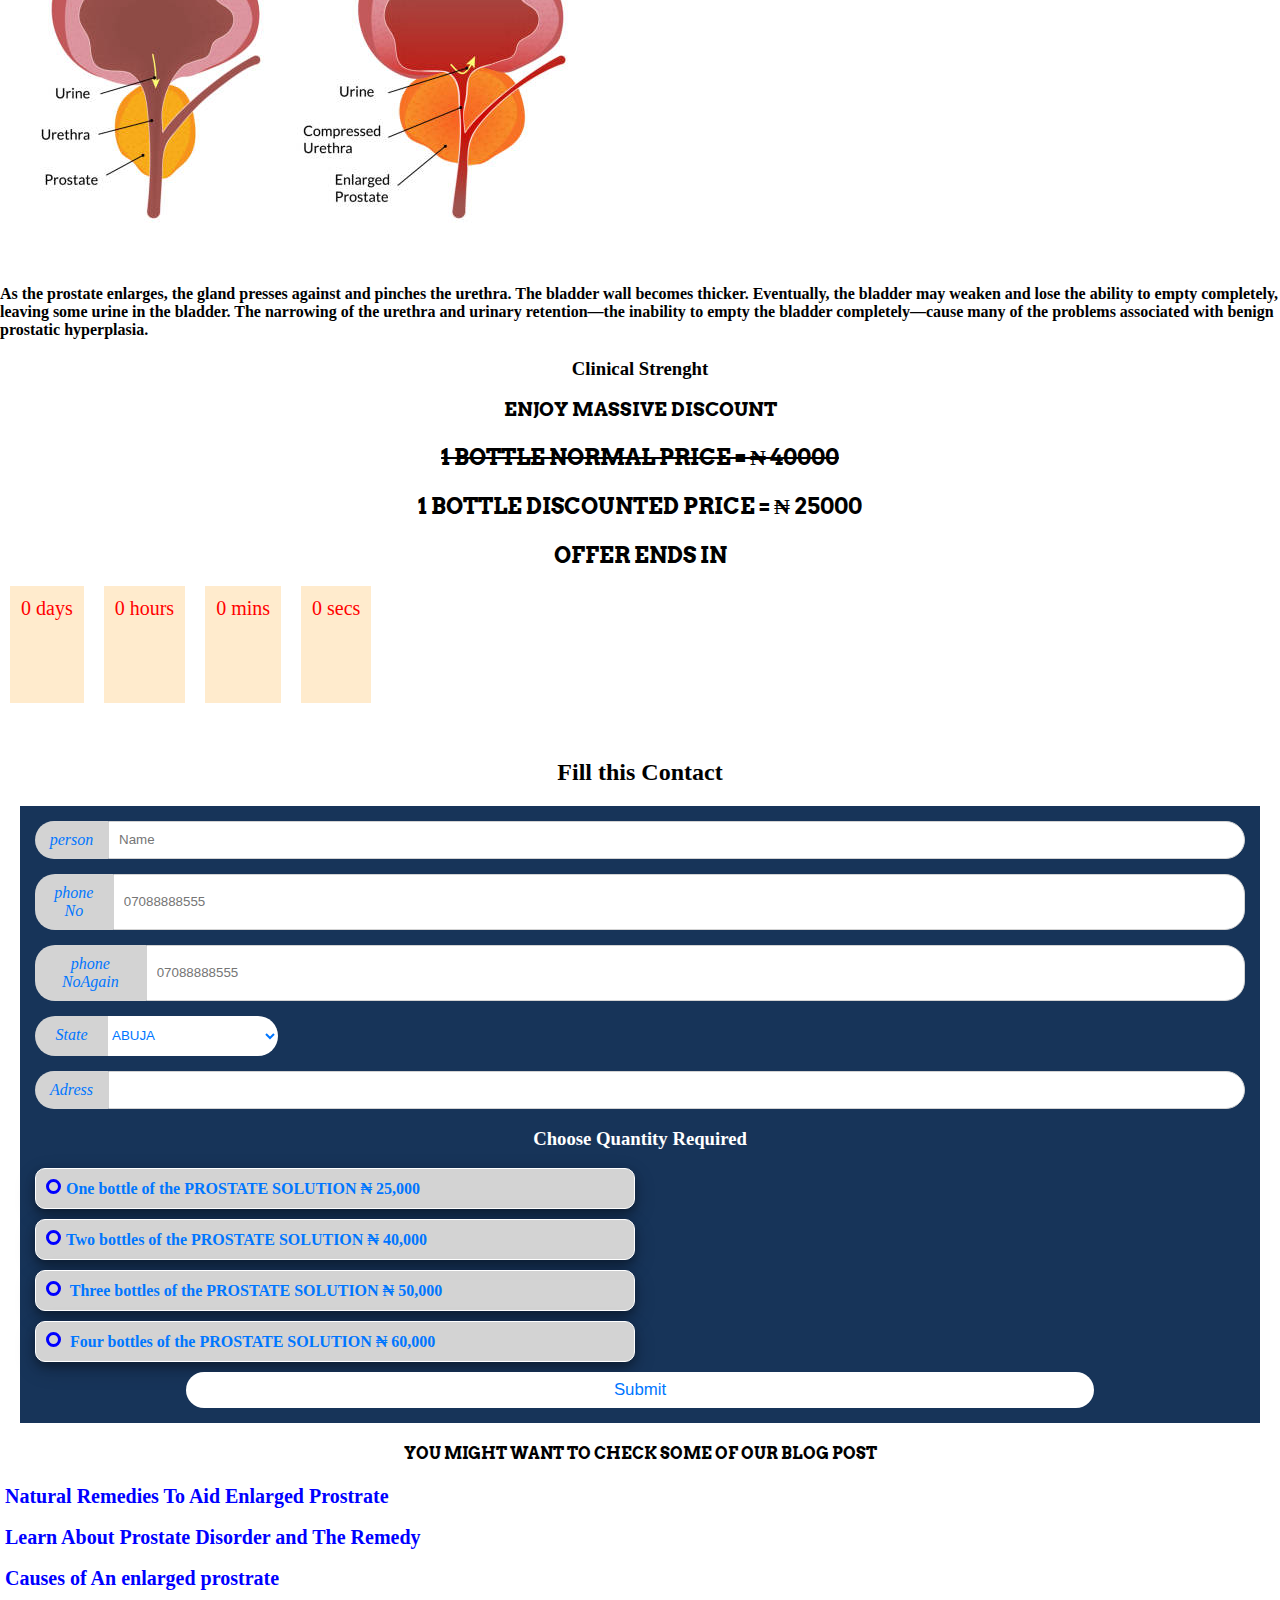
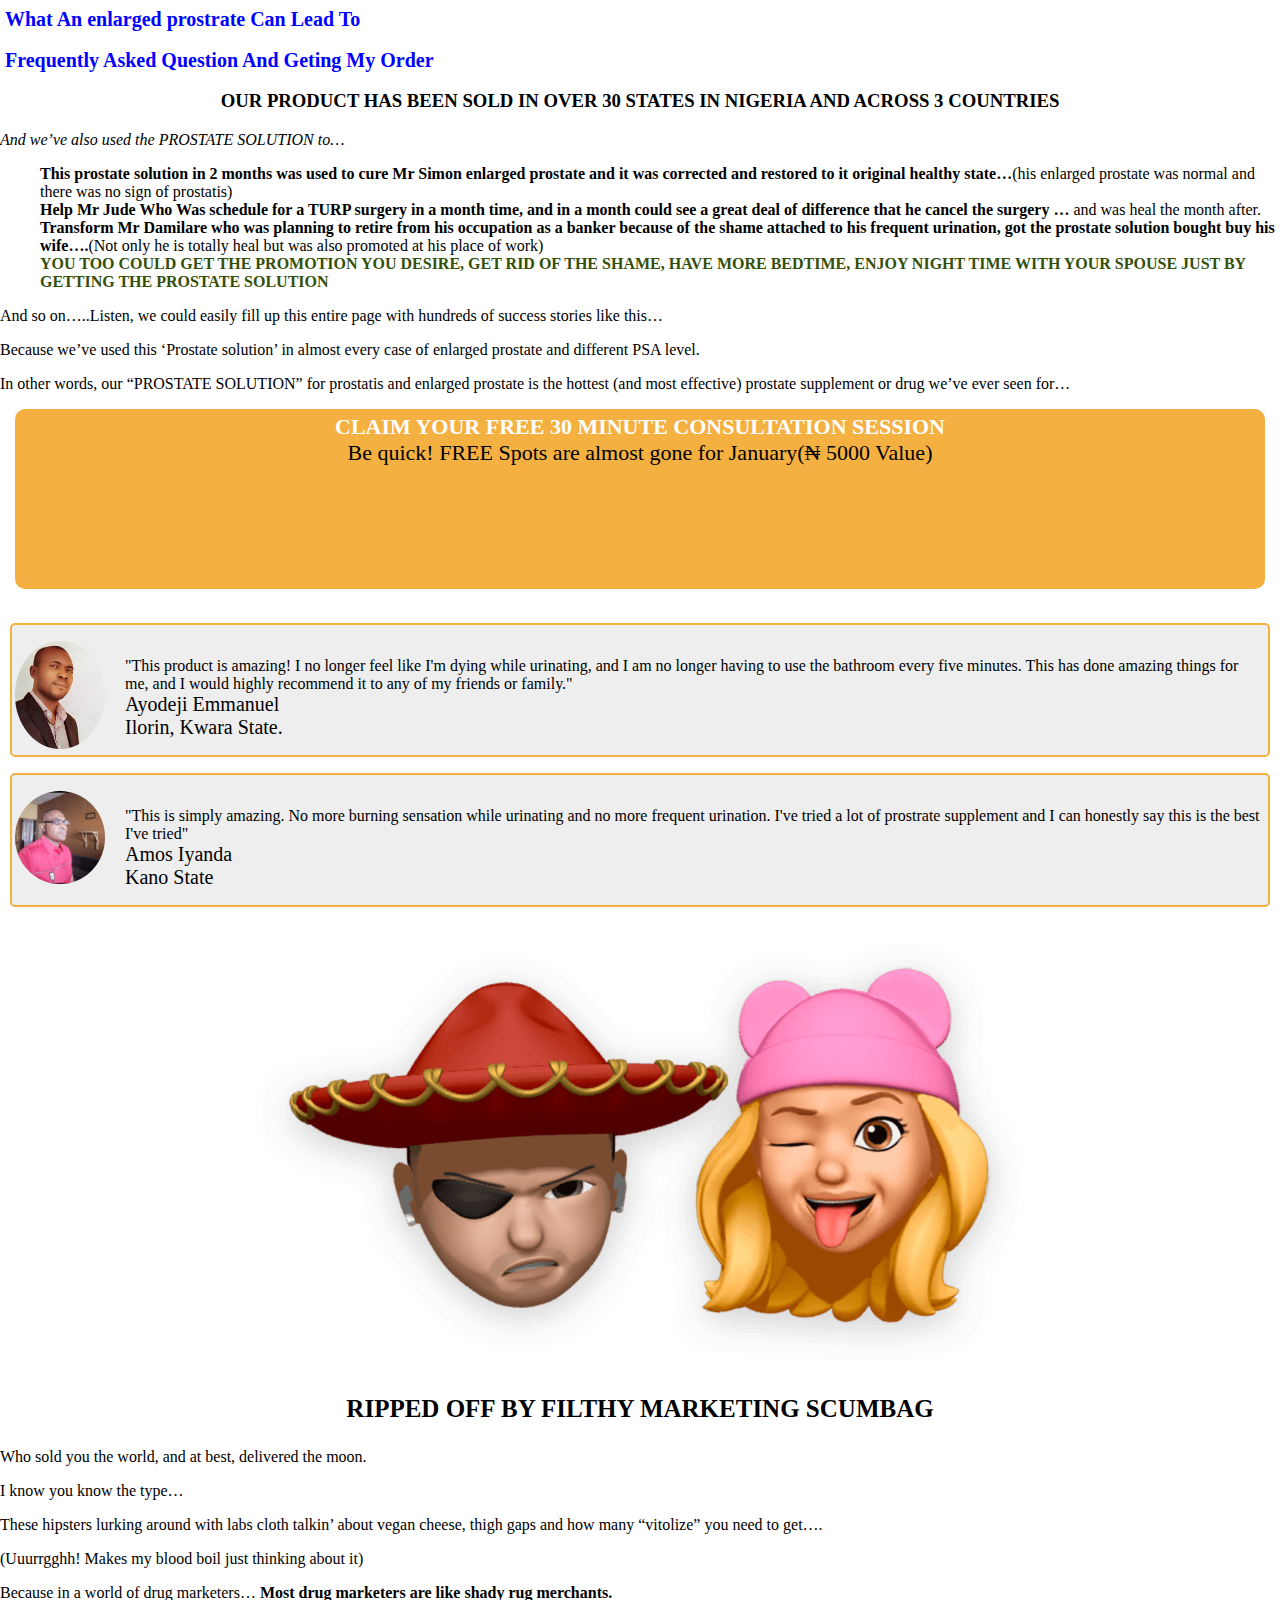
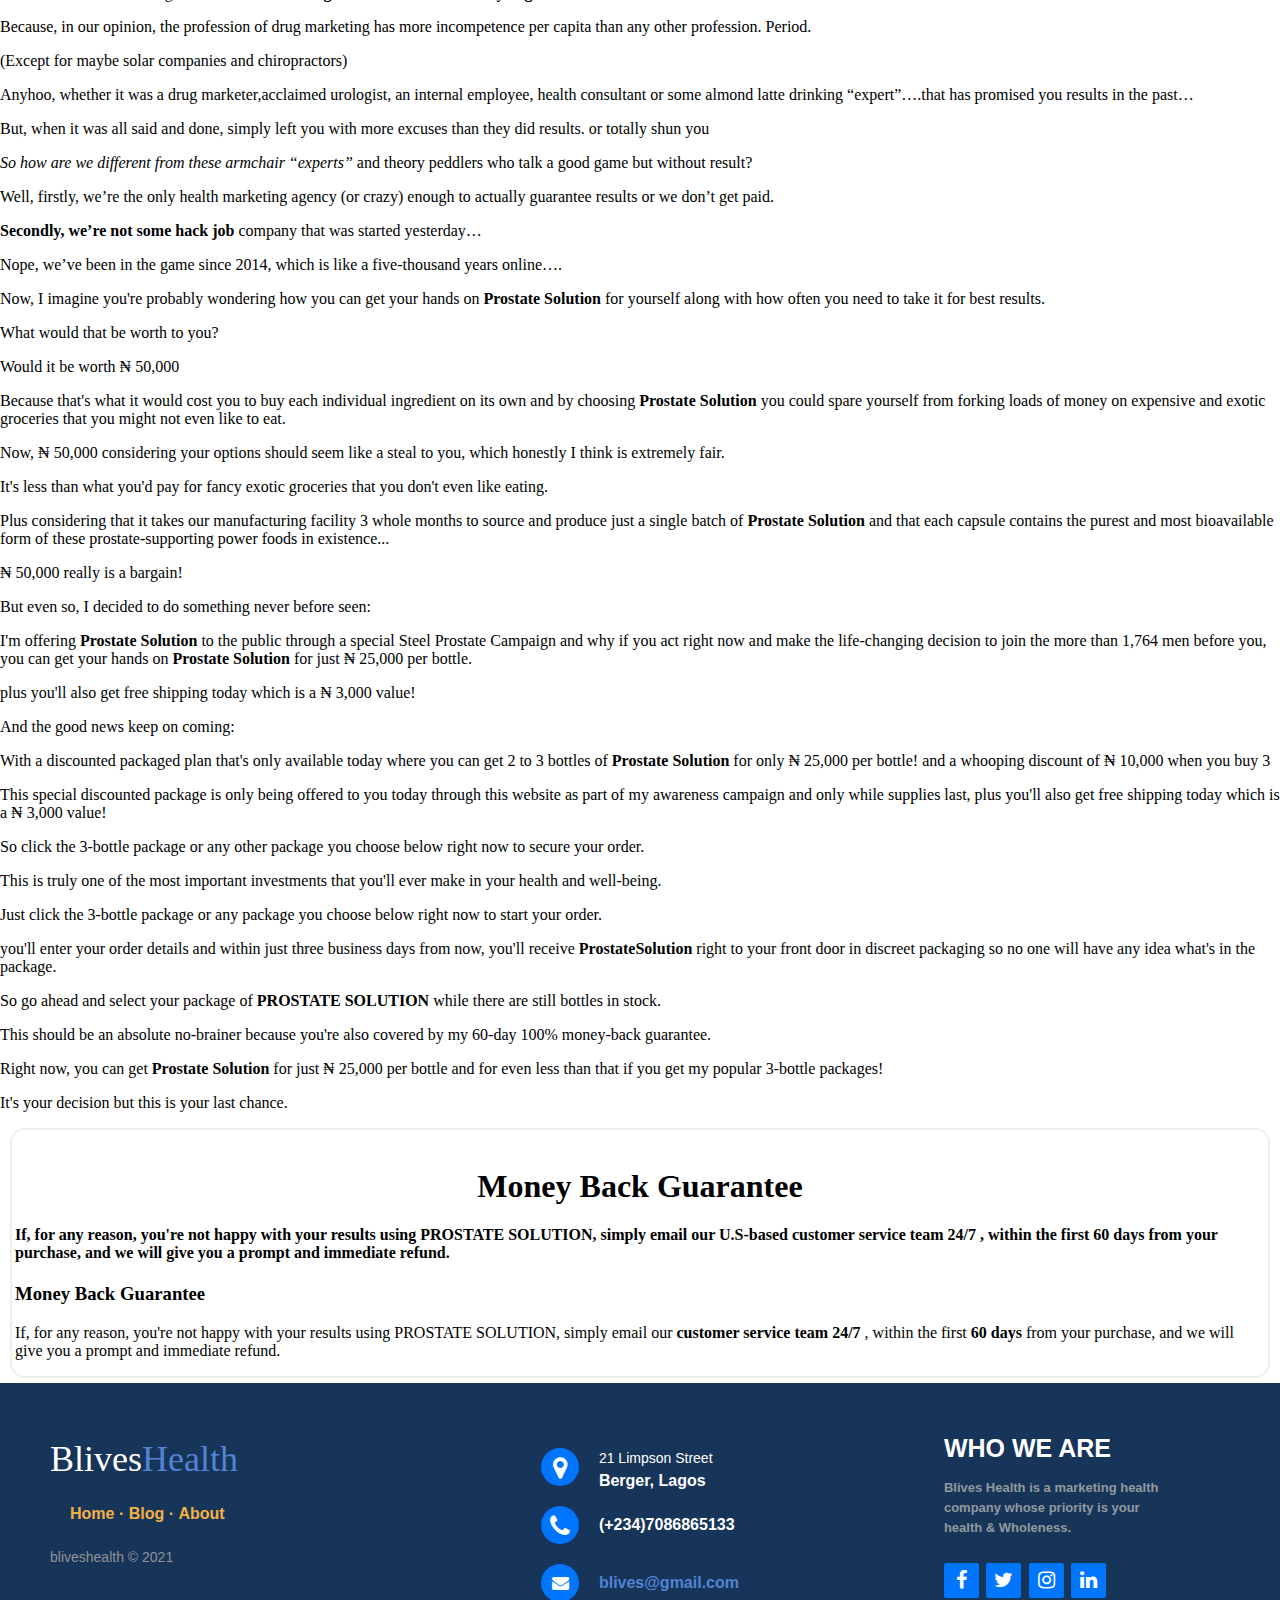
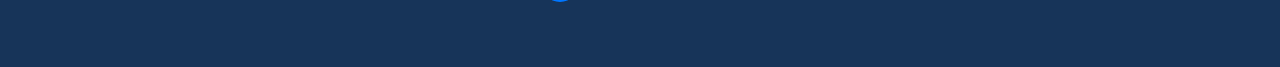
==== commit 7dfe9e0d: "Update ebook.html" ====
--- a/ebook.html
+++ b/ebook.html
@@ -1,184 +1,861 @@
 <!DOCTYPE html>
-<html lang='en'>
-<head>
-<meta charset="UTF-8" />
-<meta name="viewport" content="width=device-width, initial-scale=1.0">
-
-<title>
-LASTING SOLUTION TO PROSTRATE ENLARGEMENT</title>
-<meta name="description" content=" learn how to shrink prostate enlargement, cure enlarged prostate, end painful urination and other Uti">
-<meta name ="keywords"
-content="prostate,prostate cure, prostate diaease,prostate enlargement,painful urination,urine,frequent urination,urine,prostatitis">
-
-<link rel="stylesheet" href="https://cdn.jsdelivr.net/npm/bootstrap@4.5.3/dist/css/bootstrap.min.css" 
-integrity="sha384-TX8t27EcRE3e/ihU7zmQxVncDAy5uIKz4rEkgIXeMed4M0jlfIDPvg6uqKI2xXr2" crossorigin="anonymous">
-<link rel="preconnect" href="https://fonts.googleapis.com">
-<link rel="preconnect" href="https://fonts.gstatic.com" crossorigin>
-<link href="https://fonts.googleapis.com/css2?family=Arvo:wght@700&display=swap" rel="stylesheet">
-<link rel="stylesheet"
-    href="https://maxcdn.bootstrapcdn.com/font-awesome/4.5.0/css/font-awesome.min.css" type="text/css">
-    <a class="whats-app" href="https://api.whatsapp.com/send?phone=2347086865133&text=Good%20day%20Are%20you%20intrested%20in%20getting%20your%20enlarged%20prostate%20shrink."
-      target="_blank">
-    <i class="fa fa-whatsapp my-float"></i>
-   </a>
-    <link rel ="canonical" href="blives.xyz/index.html"/>
-   <link rel="stylesheet" type="text/css" href="blives.css">
+     <html lang='en'>
+     <head>
+          <!--PROOF PIXEL--><script src="https://cdn.useproof.com/proof.js?acc=OTBDJVU1LCM0mF1dYP1ie8ulr9C3" async></script><!--END PROOF PIXEL-->
+     <!-- Google Tag Manager -->
+     <script>(function(w,d,s,l,i){w[l]=w[l]||[];w[l].push({'gtm.start':
+     new Date().getTime(),event:'gtm.js'});var f=d.getElementsByTagName(s)[0],
+     j=d.createElement(s),dl=l!='dataLayer'?'&l='+l:'';j.async=true;j.src=
+     'https://www.googletagmanager.com/gtm.js?id='+i+dl;f.parentNode.insertBefore(j,f);
+     })(window,document,'script','dataLayer','GTM-TVCT9D2');</script>
+     <!-- End Google Tag Manager -->
+     <meta charset="UTF-8" />
+     <meta name="viewport" content="width=device-width, initial-scale=1.0">
+     <!-- CSS only -->
+     
+     
+     <title>
+     LASTING SOLUTION TO PROSTRATE ENLARGEMENT</title>
+     <meta name="description" content=" learn how to shrink prostate enlargement, cure enlarged prostate, end painful urination and other Uti">
+     <meta name ="keywords"
+     content="prostate,prostate cure, prostate diaease,prostate enlargement,painful urination,urine,frequent urination,urine,prostatitis">
+     <meta name="google-site-verification" content="vgA1bREs25Ir9dt-okE1W1crU0TemGlVudhgV79k9ss" />
+     <link rel="stylesheet" href="https://cdn.jsdelivr.net/npm/bootstrap@4.5.3/dist/css/bootstrap.min.css" 
+     integrity="sha384-TX8t27EcRE3e/ihU7zmQxVncDAy5uIKz4rEkgIXeMed4M0jlfIDPvg6uqKI2xXr2" crossorigin="anonymous">
+     <link rel="preconnect" href="https://fonts.googleapis.com">
+     <link rel="preconnect" href="https://fonts.gstatic.com" crossorigin>
+     <link href="https://fonts.googleapis.com/css2?family=Arvo:wght@700&display=swap" rel="stylesheet">
+     <link rel="stylesheet"
+     href="https://maxcdn.bootstrapcdn.com/font-awesome/4.5.0/css/font-awesome.min.css" type="text/css">
+     <a class="whats-app" href="https://api.whatsapp.com/send?phone=2349155038724&text=Good%20day%20Are%20you%20intrested%20in%20getting%20your%20enlarged%20prostate%20shrink."
+     target="_blank">
+     <i class="fa fa-whatsapp my-float"></i>
+     </a>
+     <link rel ="canonical" href="blives.xyz/index.html"/>
+     <link rel="stylesheet" type="text/css" href="boblives.css">
+     <link rel="stylesheet" href="https://cdnjs.cloudflare.com/ajax/libs/font-awesome/4.7.0/css/font-awesome.min.css">
+     <link href="https://cdn.jsdelivr.net/npm/bootstrap@5.2.0-beta1/dist/css/bootstrap.min.css" rel="stylesheet" integrity="sha384-0evHe/X+R7YkIZDRvuzKMRqM+OrBnVFBL6DOitfPri4tjfHxaWutUpFmBp4vmVor" crossorigin="anonymous">
      <script stype="text/javascript">
      function validateemail(){
-    var x=document.Myform.email.value;
-    var atposition=x.indexOf("@");
-   var dotposition=x.lastindexOf(".");
+     var x=document.Myform.email.value;
+     var atposition=x.indexOf("@");
+     var dotposition=x.lastindexOf(".");
      if(atposition<1||dotposition<atposition+2||dotposition+2>=x.lenght
      {
- alert("Please enter a valid e-mail adress \n dotposition:" +dotposition);
+     alert("Please enter a valid e-mail adress \n dotposition:" +dotposition);
      return false;
      }
      
-     function showForm() {
-     document.getElementById('formElement').style.display = 'block';
-     }
-
+     
      </script>
-    <!-- Global site tag (gtag.js) - Google Analytics -->
-<script async src="https://www.googletagmanager.com/gtag/js?id=UA-209765770-1">
-</script>
-<script>
-  window.dataLayer = window.dataLayer || [];
-  function gtag(){dataLayer.push(arguments);}
-  gtag('js', new Date());
-
-  gtag('config', 'UA-209765770-1');
+     <!-- Global site tag (gtag.js) - Google Analytics -->
+     <script async src="https://www.googletagmanager.com/gtag/js?id=UA-223067348-1">
+     </script>
+     <script>
+     window.dataLayer = window.dataLayer || [];
+     function gtag(){dataLayer.push(arguments);}
+     gtag('js', new Date());
+     
+     gtag('config', 'UA-223067348-1');
+     </script>
+     </head>
+     <body>
+     <!-- Google Tag Manager (noscript) -->
+     <noscript><iframe src="https://www.googletagmanager.com/ns.html?id=GTM-TVCT9D2"
+     height="0" width="0" style="display:none;visibility:hidden"></iframe></noscript>
+     <!-- End Google Tag Manager (noscript) -->
+     <script src="https://code.jquery.com/jquery-3.5.1.min.js" integrity="sha256-9/aliU8dGd2tb6OSsuzixeV4y/faTqgFtohetphbbj0=" crossorigin="anonymous"></script>
+     <script src="https://cdn.jsdelivr.net/npm/bootstrap@4.5.3/dist/js/bootstrap.min.js" integrity="sha384-w1Q4orYjBQndcko6MimVbzY0tgp4pWB4lZ7lr30WKz0vr/aWKhXdBNmNb5D92v7s" crossorigin="anonymous"></script>
+     
+     <nav class="navbar navbar-expand-md">
+     <a class="navbar-brand" href="index.html">
+     <img class="logo" src="img/logo.png" alt="PROSTATE SOLUTION"/></a>
+     <button class="navbar-toggler navbar-dark" type="button" data-toggle="collapse" data-target="#main-navigation">
+     <span class="navbar-toggler-icon"></span>
+     </button>
+     <div class="collapse navbar-collapse" id="main-navigation">
+     <ul class="navbar-nav">
+     <li class="nav-item">
+     <a class="navlink" href="index.html"> Home </a>  
+     </li>  
+     <li>  
+     <a class="navlink" href="blog.html"> Blog </a>  
+     </li>  
+     <li>  
+     <a class="navlink" href="about.html"> About </a>  
+     </li>  
+     </ul>
+     </div>
+     </nav> 
+     <h2 class="refund">NEW BREAKTHROUGH TREATMENT FOR <span class="hassle">ENLARGED PROSTATE AND PROSTATIS </span>HELPING  NIGERIAN MEN<br>WITHOUT SURGERY</span></h2>
+     <hr>
+     <h2 class="hame">Finally A Proven Way To Get Rid Of Enlarged Prostate And Prostatitis Without Surgery in 2 Months Or 100% No Hassle Refund</h2>
+     <div class="ejo" style="margin:5px"><p>
+    <p> Calling out all men conscious of their prostate</p>
+   <h4 class="hame">Dear Sir, We Get It Living with Enlarged Prostate Can Be Hard</h4>
+   <div class="symptons" id="wraprse">
+   <div class="box">Do You Wake Up After The Nuisance Of Frequent Urination </div>
+   <div class="box"> Are You Feeling Angry Due To Erectile Dysfunction Or Painful Ejaculation</div>
+   <div class="box">Or Are You Worried About Your Sexual Performance</div>
+   <div class="box">Or The Horrible Pain While Urinating </div>
+   <div class="box">And To Top It All The Weak Stream Of Urine</div>
+   <div class="box"> Loss of Bladder Control </div>
+   <div class="box"> Not emptying the bladder</div>
+   <div class="box"> Difficulty In Starting Urination </div>
+   <div class="box">Or Perhaps worst Blood In The Urine </div>
+   </div>
+    <div class ="center">
+   <img src="img/rush.gif">
+   <h3 class="definition"><center>DO NOT LET IT RESULT TO THIS</h3></center>
+   <img src="img/catheter.jpg">
+     </div>
+   <p>  Did You Know?</p>
+     <p>A brand new study out of the Nigeria has exposed that the Average Nigeria men with Prostate Issues
+     will try 16 different medication in their lifetime</p>
+     <p>Crazy Right</p>
+     <p><b>So if you are one of the many men who have tried
+     many medications, Natural remedies, herbal supplement,
+     Detoxifiers, Propolis letchin, Diet Change, Vitolize, Forever Living
+     onion remedy, Goodluck cause none of them is going to work</b></p>
+     <img src="img/bp1.png">
+     <img src="img/bp2.png">
+ 
+    <h3>Well... i know it cause i have been there</h3>
+    <p>My dad was a prostate survivor, he did herbal supplement, natural remedies, he tried propolis letchin, prostate relax, spiritual treatment
+    he literally tried everything</p>
+    <p>He was so frustrated i found him crying in front of mirror one day</p>
+    <p>His prostate was always a question game coupled with me, his son being a medical doctor</p>
+    <p>I cannot recomend surgery because i have seen complication that happens during prostate surgery(TURP)</p>
+    <p>I was constantly worried if his body is to blame</p>
+    <p>Because with all my medical knowledge, i never truly had answers to his own body</p>
+    <p>That was until i met a colleague, he showed me the simple yet the important method in shrinking
+    enlarged prostate</p>
+    <p>And how simple prostate treatment can be</p>
+    <p>Things changed for him rapidly the period he took the prosate solution</p>
+    <p>He started urinating without pains, i knew exactly foods that fueled prostate not just some silly
+    health marketer out of the internet</p>
+    <p>His prostate started to shrink</p>
+    <p>He wasn't going to pee as frequently has he used to. His bladder felt a bit more relaxed</p>
+    <p>The urgency reduced and there was no pain any longer while urinating</p>
+    <p> <b>I had to take him back for a test</b>
+    <h2 class="definition"><center>Here is the result of the prostate after 60 days</center></h2>
+    <img src="img/person2.jpg">
+    <img src="img/person4.jpg">
+    <p>He used the prostate solution and the food guider on what to eat, what to avoid</p>
+     <p>The prostate solution is made up of 13 natural products proven to shrink enlarged prostate</p>
+     <p> I could not believe shrinking enlarged prostate can be very simple</p>
+     <p>And when it happened as my proffesion as a medical doctor, i made a vowed everybody deserve a life changing information</p>
+     <p>And have actually partnered with this little known prostate shrinking treatment <span class="hassle">PROSTATE SOLUTION</span> to get to the hands of many Nigerian men</p>
+     <p>This Product is not made by me, but count it as A Medical doctor recommendation</p>
+     </div>
+     <div class="common"><strong>TESTIMONIALS</strong></div>
+     <h3 class="help">We 've helped <br> thousands of men <br>find relief</h3>
+     <div class="bd-example">
+     <div id="carouselExampleCaptions" class="carousel slide" data-ride="carousel">
+     <a class="carousel-control-prev" href="#carouselExampleCaptions" role="button" data-slide="prev">
+     <span class="carousel-control-prev-icon" aria-hidden="true"></span>
+     <span class="sr-only">Previous</span>
+     </a>
+     <a class="carousel-control-next" href="#carouselExampleCaptions" role="button" data-slide="next">
+     <span class="carousel-control-next-icon" aqqria-hidden="true"></span>
+     <span class="sr-only">Next</span>
+     </a>
+     
+     <ol class="carousel-indicators">
+     <li data-target="#carouselExampleCaptions" data-slide-to="0" class="active"></li>
+     <li data-target="#carouselExampleCaptions" data-slide-to="1"></li>
+     <li data-target="#carouselExampleCaptions" data-slide-to="2"></li>
+     </ol>
+     <div class="carousel-inner" style="margin-top: 10px;">
+     <div class="carousel-item active">
+     <div class="d-block w-70 text-dark" style="background-color: lightgrey; height: 350px; margin: 20px; border-radius: 25px ; padding: 15px;" >      
+     <img src="img/tfake.jpg" alt="Avatar" style="width:90px; float:left; margin-right: 20px; border-radius: 50%;">
+     <p>The product is amazing!. I no longer feel like i am dying while urinating, and i no longer use the bathroom every ten minuites. 
+     This has done amazing things for me </p> 
+     <p>Thank you!</p>
+     <span class="fa fa-star checked"></span>
+     <span class="fa fa-star checked"></span>
+     <span class="fa fa-star checked"></span>
+     <span class="fa fa-star checked"></span>
+     <span class="fa fa-star"></span>  
+     </p>
+     
+     <p style="font-size: 20px; font-weight: bolder; font-style: arial; margin-bottom: -2px;">Oriakhugba Emmanuel</p>
+     <p>Benin, Edo State</p>
+     
+     </div>
+     </div>
+     <div class="carousel-item">
+     <div class="d-block w-70 text-dark" style="background-color: lightgrey; height: 350px; margin: 20px; border-radius: 25px ; padding: 15px;" >      
+     <img src="img/police.png" alt="Avatar" style="width:90px; float:left; margin-right: 20px; border-radius: 50%;">
+     <p>This is simply amazing. No more burning sensation while urinating and no more frequent urination. I've tried a lot of prostate supplement and i can honestly say this is the best i have tried </p>
+     <p>
+     <p>Thank you!</p>
+     <span class="fa fa-star checked"></span>
+     <span class="fa fa-star checked"></span>
+     <span class="fa fa-star checked"></span>
+     <span class="fa fa-star"></span>
+     <span class="fa fa-star"></span>  
+     </p>
+     
+     <p style="font-size: 20px; font-weight: bolder; font-style: arial; margin-bottom: -2px;">Amos Iyanda.</p>
+     <p>Kano State</p>
+     
+     </div>
+     </div>
+     <div class="carousel-item">
+     <div class="d-block w-70 text-dark" style="background-color: lightgrey; height: 350px; margin: 20px; border-radius: 25px ; padding: 25px;" >      
+     <img src="img/haruna.jpg" alt="Avatar" style="width:90px; float:left; margin-right: 20px; border-radius: 50%;">
+     <p>Everything is dialled in and my urine flow running smoothly.
+     I have been in control and a sense of calm has  wash over me.</p>
+     <p>
+     <p>Thank you!</p>
+     <span class="fa fa-star checked"></span>
+     <span class="fa fa-star checked"></span>
+     <span class="fa fa-star checked"></span>
+     <span class="fa fa-star"></span>
+     <span class="fa fa-star"></span>  
+     </p>
+     
+     <p style="font-size: 20px; font-weight: bolder; font-style: arial; margin-bottom: -2px;">Babatunde Oyetoyan.</p>
+     <p>Oshogbo</p>
+     
+     </div>
+     </div>
+     </div>
+     
+     </div>
+     </div>
+     <h3 class="sof"><center> OUR SPECIAL OFFERING</center></h3>
+     <h3 class="offer"> LIMITED TIME <br>
+     <div>
+     <h3>Get Prostate Solution at 40% off and Buy Two Get One For Free </h3>
+     <h3>Today Only</h3>
+     <h3>Deal Expires In</h3>
+     </h3>
+     <div class="timer">
+     <div class="days">
+     <span id="days_left"> 0</span>
+     days
+     </div>
+     <div class="hours">
+     <span id="hours_left"> 0 </span>
+     hours
+     </div>
+     <div class="mins">
+     <span id="mins_left"> 0 </span>
+     mins
+     </div>
+     <div class="secs">
+     <span id="secs_left"> 0 </span>
+     secs
+     </div>
+     </div>
+     </div>
+     </div>
+     </div><br><br>
+     <script type="text/javascript">000000
+     function countdown() {
+     const today = new Date();
+     var offerDate = new Date('30 Decembber 2022');
+     
+     //If offer ends reset to new value
+     if (today.getSeconds() == offerDate.getSeconds()) {
+     offerDate = resetOfferDate();
+     }
+     
+     //offerTime will have the total millseconds 
+     const offerTime = offerDate - today;
+     
+     // 1 sec= 1000 ms
+     // 1 min = 60 sec
+     // 1 hour = 60 mins
+     // 1 day = 24 hours
+     const offerDays = Math.floor(offerTime / (1000 * 60 * 60 * 24));
+     const offerHours = Math.floor((offerTime / (1000 * 60 * 60) % 24));
+     const offerMins = Math.floor((offerTime / (1000 * 60) % 60));
+     const offerSecs = Math.floor((offerTime / 1000) % 60);
+     
+     const days_el = document.getElementById("days_left");
+     days_el.innerHTML = offerDays;
+     const hours_el = document.getElementById("hours_left");
+     hours_el.innerHTML = offerHours;
+     const mins_el = document.getElementById("mins_left");
+     mins_el.innerHTML = offerMins;
+     const secs_el = document.getElementById("secs_left");
+     secs_el.innerHTML = offerSecs;
+     }
+     
+     function resetOfferDate() {
+     const futureDate = new Date();
+     futureDate.setDate(futureDate.getDate() + 15);
+     return futureDate;
+     }
+     
+     setInterval(countdown, 1000);
+     </script>
+     <img src="img/prosol.jpg"/>
+     
+     <h6 class="bph"><b><center><strong>Little Known Prostate Normalising Therapy</center></b></strong></h6>
+     <h2 class="therapy"><center> "PROSTATE SOLUTION"-A 21-Day Therapy For Enlarged Prostate</center></h2>
+     <h6 class="bph"><b><center><strong>Recommended by Over 85% Of It Users</strong></center></center></b></h6>
+     <div class="form-container">
+     <form id="contactform" action="https://formspree.io/f/xeqvnlve"
+     name="my" onsubmit="return(validate())" method="post">
+     
+     <div class="input-cnt">
+     <i class="material-icons">person</i>
+     <input type="text" placeholder="Name" name="Name" />
+     </div>
+     <div class="input-cnt">
+     <i class="material-icons">phone No </i>
+     <input type="Tel"  name="Phone no" placeholder="07088888555" 
+     minlenght="11" pattern="\d{11}" title="Please check your number well"  required/>
+     </div>
+     <div class="input-cnt">
+     <i class="material-icons">phone NoAgain</i>
+     <input type="Tel"  name="Phone no" placeholder="07088888555" 
+     minlenght="11" pattern="\d{11}" title="Please check your number well"  required/>
+     </div>
+     <div class="input-cnt">
+     <i class="material-icons">State</i>
+     <div class="custom_select">
+     <selct class="select" type="Option" placeholder="State" name="state" required/>
+     <select name="States_of_Nigeria" id="select" placeholder="state" >
+     <option value="ABUJA FCT">ABUJA</option>
+     <option value="ABIA">ABIA</option>
+     <option value="ADAMAWA">ADAMAWA</option>
+     <option value="AKWA IBOM">AKWA IBOM</option>
+     <option value="BAUCHI">BAUCHI</option>
+     <option value="BAYELSA">BAYELSA</option>
+     <option value="BENUE">BENUE</option>
+     <option value="BORNO">BORNO </option>
+     <option value="CROSS RIVER">CROSS RIVER</option>
+     <option value="DELTA">DELTA</option>
+     <option value="EBONYI">EBONYI</option>
+     <option value="EDO">EDO</option>
+     <option value="EKITI">EKITI</option>
+     <option value="ENUGU">ENUGU</option>
+     <option value="GOMBE">GOMBE</option>
+     <option value="IMO">IMO</option>
+     <option value="JIGAWA">JIGAWA</option>
+     <option value="KADUNA">KADUNA</option>
+     <option value="KANO">KANO</option>
+     <option value="KATSINA">KATSINA</option>
+     <option value="KEBBI">KEBBI</option>
+     <option value="KOGI">KOGI</option>
+     <option value="KWARA">KWARA</option>
+     <option value="LAGOS">LAGOS</option>
+     <option value="NASSARAWA">NASSARAWA</option>
+     <option value="NIGER">NIGER</option>
+     <option value="OGUN">OGUN</option>
+     <option value="ONDO">ONDO</option>
+     <option value="OSUN">OSUN</option>
+     <option value="OYO">OYO</option>
+     <option value="PLEATEU">PLEATEU</option>
+     <option value="RIERS">RIVERS</option>
+     <option value="SOKOTO">SOKOTO</option>
+     <option value="TARABA">TARABA</option>
+     <option value="YOBE">YOBE</option>
+     <option value="ZAMFARA">ZAMFARA</option>
+     
+     </select>
+     </div>
+     </div>
+     <div class="input-cnt">
+     <i class="material-icons">Adress</i>
+     <input type="text" " name="Location" required/>
+     </div>
+     <h3><center>Choose Quantity Required</center></h3>
+     <input type="radio" name="amount" value="1bottle" id="1bottle" />
+     <label  for="1bottle"><span></span><b>One bottle of the PROSTATE SOLUTION &#8358 20,000</b> </label>
+     <input type="radio" name="amount" value="2bottle" id="2bottle" />
+     <label for="2bottle"><span></span><b>Two bottles of the PROSTATE SOLUTION &#8358 30,000</b></label>
+     
+     <input type="radio" name="amount" value="3bottle" id="3bottle" />
+     <label for="3bottle"><span></span><b> Three bottles of the PROSTATE SOLUTION &#8358 40,000</b> </label>
+     
+     <input type="radio" name="amount" value="4bottle" id="4bottle" />
+     <label for="4bottle"><span></span><b> Four bottles of the PROSTATE SOLUTION &#8358 50,000</b> </label>
+     
+     
+     <div class="input-cnt">
+     <input type="submit" />
+     </div>
+     
+     </form></div>
+     <div style="background-color: lightgrey; height: 350px; margin: 20px; border-radius: 25px ; padding: 25px;"><br>
+     <div class="percent"><span class="dot"></span><br><br><br><br>
+     <h2 class="game"><b>94% of Our Patients Report Symptons Relief</h2>
+     <p class="game">You 'll receive whole person care from urologist and health specialist</p> </b></div></div>
+     <header class="page-header header container-fluid">
+     </header>
+     <img class ="jpeg" src="img/punch.png"/></div><br><br>
+     </div>
+     
+     <h1>Struggling with <span id="change-text"></span></h1><p class="blink">|</p>
+     </div>
+     
+     <div class="row">
+     <ul id="tick">
+     <li><strong><em>Lower your PSA level</li></em></strong>
+     <li><strong><em>Increase urinary flow</li></em></strong>
+     <li><strong><em>Enjoy uninterrupted sleep</li></em></strong>
+     <li><strong><em>Fast and effective relief</em></strong></li>
+     </ul>
+     </div>
+     </div>
+     </div></div></div></div>
+     
+     <script type="text/javascript">
+     
+     function write(obj, sentence, i, cb) {
+     if (i != sentence.length) {
+     setTimeout(function () {
+     i++
+     obj.innerHTML = sentence.substr(0, i + 1) +' <em aria-hidden="true"></em>';
+     write(obj, sentence, i, cb)
+     }, 50)
+     } else {
+     cb()
+     }
+     }
+     function erase(obj, cb, i) {
+     var sentence = obj.innerText;
+     if (sentence.length != 0) {
+     setTimeout(function() {
+     sentence = sentence.substr(0, sentence.length-1)
+     obj.innerText = sentence;
+     erase(obj, cb);
+     }, 18 / (i * (i / 10000000)))
+     } else {
+     obj.innerText = " "
+     cb()
+     }
+     }
+     var changeText = document.querySelector("#change-text");
+     function writeErase(obj, sentence, time, cb) {
+     write(obj, sentence, 0, function() {
+     setTimeout(function() {
+     erase(obj, cb) }, time) })
+     }
+     var sentences = [
+     "an enlarged prostate ?",
+     "a high PSA?",
+     "night time bathroon trips ?",
+     "BPH ?",
+     "urinary symptons ?"
+     ]
+     var counter = 0;
+     
+     function loop() {
+     var sentence = sentences[counter % sentences.length]
+     writeErase(changeText, sentence, 1500, loop)
+     counter++
+     }
+     
+     loop()
+     </script>
+     
+     <ul class="bph">
+     <li>You Might Have Tried Different Supplements, Herbal, Propolis.</li>
+     <li>Or You Now Eat With A Strict Diet Plan, Cancelling Dinner</li>
+     <li>What About Onion Remedy?</li>
+     <li>Everybody is talkiing about TURP....lemme give it a go</li>
+     </ul></b>
+     <div class="hare">
+     <p>Soon, they Might Be Destroying their prostate with all the things they have to do</p>
+     <p>We called this shit show and we would rather rub scorpion chillies
+     in our eyes than make a business from your prostate health</p>
+    </div>
+     <h3 class="definition"><strong>But This Is Not About Us, It is About You</strong></h3>
+     
+     <p class="bph"><b>You are reading this right now, because in some way shape or form, you are having problems with your prostate.</b></p>
+     <p class="bph"><b>Even Though You Put In A Backbreaking Amount Of Effort...</b></p>
+     <p class="bph"><b><strong>Herbal medicine, some supplements, Medications, Surgeries Just To Get Here</strong></b></p>
+     <p class="bph"><b><strong>Or Maybe You Are Just Want Healthy Prostate</strong></b></p>
+     <p class="bph"><b><strong>Healthy Sleep</strong></b></p>
+     <p class="bph"><b><strong>Healthy Freedom</strong></b></p>
+     <p class="bph"><b><strong>Healthy Urinary Relief</strong></b></p>
+    <p class="bph"><b><strong>Whatever It Is For You</strong></b></p>
+     <h3 class="definition"><strong>We Have Got Good News For You</strong></h3>
+     <p class="bph">Imagine a morning without waking up to urinate</p>
+     <p class="bph">Do you know maintaining an active pleasurable and spontaneous sex life is possible</p>
+     
+     
   
-</script>
-</head>
-<body>
-<script src="https://code.jquery.com/jquery-3.5.1.min.js" integrity="sha256-9/aliU8dGd2tb6OSsuzixeV4y/faTqgFtohetphbbj0=" crossorigin="anonymous"></script>
-        <script src="https://cdn.jsdelivr.net/npm/bootstrap@4.5.3/dist/js/bootstrap.min.js" integrity="sha384-w1Q4orYjBQndcko6MimVbzY0tgp4pWB4lZ7lr30WKz0vr/aWKhXdBNmNb5D92v7s" crossorigin="anonymous"></script>
-
-<nav class="navbar navbar-expand-md">
-   <a class="navbar-brand" href="index.html">
-   <img class="logo" src="img/logo.png" alt="PROSTATE SOLUTION"/></a>
-        <button class="navbar-toggler navbar-dark" type="button" data-toggle="collapse" data-target="#main-navigation">
-      	   <span class="navbar-toggler-icon"></span>
-   </button>
-   <div class="collapse navbar-collapse" id="main-navigation">
-     <ul class="navbar-nav">
-      	<li class="nav-item">
-          <a class="navlink" href="index.html"> Home </a>  
-        </li>  
-      <li>  
-        <a class="navlink" href="blog.html"> Blog </a>  
-       </li>  
-      <li>  
-         <a class="navlink" href="about.html"> About </a>  
-        </li>  
-      </ul>
-    </div>
-</nav> 
-    <h3 class="gfonts">SHOCKING REPORT REVEALED THE<span style="color:red;"> 5 THINGS YOU MUST KNOW </span>
-        ABOUT SHRINKING ENLARGED PROSTATE PERMANENTLY<br>
-    #3 WILL BLOW YOUR MIND</h3>
-<hr>
-<h5 class="gfonts">WARNING!!! DO NOT GET A<span style="color:red;"> PROSTATE DRUG OR SUPPLEMENT</span> 
-    UNTIL YOU READ THIS SHOCKING EBOOK</h5>
-<img class="cover" src="img/cover.jpg"><br>
-<p><b>IN THIS FREE EBOOK YOU WILL GET TO KNOW</b></p>
-<ul style="list-style-type:square; padding-right:2px; font-weight:bold;">
-<li style = "text-transform : uppercase;">What You Dont Know About Prostate Medication That Could Cost You Hundreds Of Thousands And Threaten The Financial Health Of Your Prostate</li>
-<li> 6 THINGS NO UROLOGIST OR ANY HEALTH MARKETER WOULD DARE TELL YOU</li>
-<li>WHY ENLARGE PROSTATE REDUCE AND GROW BACK AND HOW TO STOP IT</li>
-<li>HOW TO SHRINK ENLARGED PROSTATE WITHOUT A STRICT DIET PLAN</li>
-<li>SKIPING DINNER GOOD FOR ENLAGED PROSTATE,right&#63;WRONG&#33 </li>
-<li>LYCOPENE VS SAW PALMETO VS TUMERIC CURCUMIN? WHICH IS REALLY EFFECTIVE?</li>
-<li>WHERE TO FIND THE RIGHT DRUG OR SUPPLEMENT</li>
-<li>SAY GOODBYE TO BATHROOM NIGHT</li>
-</ul>
-
-
-<div class="form-container">
-      <form action = "https://formspree.io/f/mayavdlg" name="myForm"
-      onsubmit = "return(validate())"
-      method = "POST">
-      	GET A FREE COPY OF OUR EBOOK BELOW<br> <br>
-         <div class="input-cnt">
-            <i class="material-icons">person</i>
-            <input id="name" type="text" placeholder="Name" name="Name" required/>
-         </div>
-         
-         <div class="input-cnt">
-            <i class="material-icons">email</i>
-            <input id="email" type="email" placeholder="Email" name="email" />
-         </div>
-         
-         <div class="input-cnt">
-            <i class="material-icons">phone No</i>
-            <input id="phone" type="Tel"  name="Phone no" placeholder="07088888555" 
-             minlenght="11" pattern="\d{11}"  required/>
-         </div>
-        <div class="freebook">
-        <button class="getebook" onclick="submit(e)"><b>GET THE EBOOK NOW!</button></b>
-        </div><br><br>
-            </form></div>
-
-<footer class="footer-distributed">
-      
-      <div class="footer-left">
-      
-      <h3>Blives<span>Health</span></h3>
-      
-      <p class="footer-links">
-      <a class="normala"href="index.html">Home</a>
-      ·
-      <a class="normala" href="blog.html">Blog</a>
-      
-      <a class="normala" href="about.html">About</a>
-      ·
-      
-      <a class="normala" href="#"></a>
-      </p>
-      
-      <p class="footer-company-name">bliveshealth &copy; 2021</p>
-      </div>
-      
-      <div class="footer-center">
-      
-      <div>
-      <i class="fa fa-map-marker"></i>
-      <p><span>21 Limpson Street</span> Berger, Lagos</p>
-      </div>
-      
-      <div>
-      <i class="fa fa-phone"></i>
-      <p>(+234)7086865133</p>
-      </div>
-      
-      <div>
-      <i class="fa fa-envelope"></i>
-      <p><a href="mailto:support@company.com">blives@gmail.com</a></p>
-      </div>
-      
-      </div>
-      
-      <div class="footer-right">
-      
-      <p class="footer-company-about">
-      <span style="font-size:25px; font-weight:25px;">WHO WE ARE</span><b>
-      Blives Health is a marketing health company whose priority is your health &amp; Wholeness.</b>
-      </p>
-      
-      <div class="footer-icons">
-      
-      <a href="https://www.facebook.com/profile.php?id=100073156326096"><i class="fa fa-facebook"></i></a>
-      <a href="#"><i class="fa fa-twitter"></i></a>
-      <a href="#"><i class="fa fa-instagram"></i></a>
-      <a href="#"><i class="fa fa-linkedin"></i></a>
-      
-      </div>
-      
-      </div>
-      
-      </footer>
-      
-      </body>
-      
-      </html>
+    
+     <p >If you would shrink your enlarged prostate, or probably low your PSA LEVEL &#8230;</p>
+     <p>Then this will be the most exciting message you&rsquo;ll ever read.</p>
+     <div class="col-xxl-7 col-xl-8 col-md-9 moneybag-list">
+     <p><em>Getting PROSTATE SOLUTION today you will enjoy all this benefit</em></p>
+     <ul class="styled-list">
+     <li><strong>A PERSONAL ONLINE UROLOGIST that would keep check on you till you are totally whole</strong></li>
+     <li><strong>A PERSONLIZED DIET PLAN  for prostatitis of different psa level</strong></li>
+     <li><strong>TEXT SUPPORT WHILE USING THE PROSTATE MEDICATION</strong></li>
+     <li class="buynow"><strong>YOU TOO COULD GET THE PROMOTION YOU DESIRE, GET RID OF THE SHAME, HAVE MORE BEDTIME, ENJOY NIGHT TIME WITH YOUR SPOUSE JUST BY GETTING THE PROSTATE SOLUTION</strong></li>
+     </ul></p></div></h2></h2>
+     <a href="https://api.whatsapp.com/send?phone=2349155038724&text=Good%20day%20I%20am%20intrested%20in%20getting%20the%20prostate%20solution%20pack.">
+     <img src="img/whatsapp.png" alt="order through whatsapp"><br></a>
+     <p class="bph"><b>An enlarged prostate is an increase in the size of the prostate. It isn’t caused by cancer. The medical term for an enlarged prostate is
+     benign prostatic enlargement or hyperlasia (BPE)or (BPH).</p>
+     <ul class="bph">
+     <li>Benign – not cancer.</li>
+     <li>Prostatic – to do with the prostate</li>
+     <li>Enlargement – an increase in size</li></ul>
+     <p class="bph">You might also hear it 
+     called benign prostatic 
+     hyperplasia (BPH). Hyperplasia means an increase in the number of cells. It is this increase in cells that makes the prostate grow bigger (see diagram). In our information, we use the words 'enlarged prostate' to describe both BPE and BPH.
+     </p></b>
+     <img class="sample "src="img/sample.jpg" alt="difference betwen normal prostate and prostatis">
+     <p class="bph"><b>As the prostate enlarges, the gland presses against and pinches the urethra. The bladder wall becomes thicker. Eventually, the bladder may weaken and lose the ability to empty completely, leaving some urine in the bladder. The narrowing of the urethra and urinary retention—the inability to empty the bladder completely—cause many of the problems associated with benign prostatic hyperplasia.</p>
+     </b>
+     <h3><center>Clinical Strenght</center></h3>
+     <h3 class="offer"> ENJOY MASSIVE DISCOUNT <br>
+     <div>
+     <h3><strike>1 BOTTLE NORMAL PRICE =  &#8358 40000</h3></strike>
+     <h3>1 BOTTLE DISCOUNTED PRICE = &#8358 25000</h3>
+     <h3>OFFER ENDS IN</h3>
+     </h3>
+     <div class="timer">
+     <div class="days">
+     <span id="days_left"> 0</span>
+     days
+     </div>
+     <div class="hours">
+     <span id="hours_left"> 0 </span>
+     hours
+     </div>
+     <div class="mins">
+     <span id="mins_left"> 0 </span>
+     mins
+     </div>
+     <div class="secs">
+     <span id="secs_left"> 0 </span>
+     secs
+     </div>
+     </div>
+     </div>
+     </div>
+     </div><br><br>
+     <script type="text/javascript">000000
+     function countdown() {
+     const today = new Date();
+     var offerDate = new Date('30 December 2022');
+    
+     //If offer ends reset to new value
+     if (today.getSeconds() == offerDate.getSeconds()) {
+     offerDate = resetOfferDate();
+     }
+     
+     //offerTime will have the total millseconds 
+     const offerTime = offerDate - today;
+     
+     // 1 sec= 1000 ms
+     // 1 min = 60 sec
+     // 1 hour = 60 mins
+     // 1 day = 24 hours
+     const offerDays = Math.floor(offerTime / (1000 * 60 * 60 * 24));
+     const offerHours = Math.floor((offerTime / (1000 * 60 * 60) % 24));
+     const offerMins = Math.floor((offerTime / (1000 * 60) % 60));
+     const offerSecs = Math.floor((offerTime / 1000) % 60);
+     
+     const days_el = document.getElementById("days_left");
+     days_el.innerHTML = offerDays;
+     const hours_el = document.getElementById("hours_left");
+     hours_el.innerHTML = offerHours;
+     const mins_el = document.getElementById("mins_left");
+     mins_el.innerHTML = offerMins;
+     const secs_el = document.getElementById("secs_left");
+     secs_el.innerHTML = offerSecs;
+     }
+     
+     function resetOfferDate() {
+     const futureDate = new Date();
+     futureDate.setDate(futureDate.getDate() + 15);
+     return futureDate;
+     }
+     
+     setInterval(countdown, 1000);
+     </script>
+     
+     <h2 style="text-align: center"> Fill this Contact 
+     
+     </h2>
+     <div class="form-container">
+     <form id="contactform" action="https://formspree.io/f/xeqvnlve"
+     name="my" onsubmit="return(validate())" method="post">
+     
+     <div class="input-cnt">
+     <i class="material-icons">person</i>
+     <input type="text" placeholder="Name" name="Name" />
+     </div>
+     <div class="input-cnt">
+     <i class="material-icons">phone No </i>
+     <input type="Tel"  name="Phone no" placeholder="07088888555" 
+     minlenght="11" pattern="\d{11}" title="Please check your number well"  required/>
+     </div>
+     <div class="input-cnt">
+     <i class="material-icons">phone NoAgain</i>
+     <input type="Tel"  name="Phone no" placeholder="07088888555" 
+     minlenght="11" pattern="\d{11}" title="Please check your number well"  required/>
+     </div>
+     <div class="input-cnt">
+     <i class="material-icons">State</i>
+     <div class="custom_select">
+     <selct class="select" type="Option" placeholder="State" name="state" required/>
+     <select name="States_of_Nigeria" id="select" placeholder="state" >
+     <option value="ABUJA FCT">ABUJA</option>
+     <option value="ABIA">ABIA</option>
+     <option value="ADAMAWA">ADAMAWA</option>
+     <option value="AKWA IBOM">AKWA IBOM</option>
+     <option value="BAUCHI">BAUCHI</option>
+     <option value="BAYELSA">BAYELSA</option>
+     <option value="BENUE">BENUE</option>
+     <option value="BORNO">BORNO </option>
+     <option value="CROSS RIVER">CROSS RIVER</option>
+     <option value="DELTA">DELTA</option>
+     <option value="EBONYI">EBONYI</option>
+     <option value="EDO">EDO</option>
+     <option value="EKITI">EKITI</option>
+     <option value="ENUGU">ENUGU</option>
+     <option value="GOMBE">GOMBE</option>
+     <option value="IMO">IMO</option>
+     <option value="JIGAWA">JIGAWA</option>
+     <option value="KADUNA">KADUNA</option>
+     <option value="KANO">KANO</option>
+     <option value="KATSINA">KATSINA</option>
+     <option value="KEBBI">KEBBI</option>
+     <option value="KOGI">KOGI</option>
+     <option value="KWARA">KWARA</option>
+     <option value="LAGOS">LAGOS</option>
+     <option value="NASSARAWA">NASSARAWA</option>
+     <option value="NIGER">NIGER</option>
+     <option value="OGUN">OGUN</option>
+     <option value="ONDO">ONDO</option>
+     <option value="OSUN">OSUN</option>
+     <option value="OYO">OYO</option>
+     <option value="PLEATEU">PLEATEU</option>
+     <option value="RIERS">RIVERS</option>
+     <option value="SOKOTO">SOKOTO</option>
+     <option value="TARABA">TARABA</option>
+     <option value="YOBE">YOBE</option>
+     <option value="ZAMFARA">ZAMFARA</option>
+     
+     </select>
+     </div>
+     </div>
+     <div class="input-cnt">
+     <i class="material-icons">Adress</i>
+     <input type="text" " name="Location" required/>
+     </div>
+     <h3><center>Choose Quantity Required</center></h3>
+     <input type="radio" name="amount" value="1bottle" id="1bottle" />
+     <label  for="1bottle"><span></span><b>One bottle of the PROSTATE SOLUTION &#8358 25,000</b> </label>
+     <input type="radio" name="amount" value="2bottle" id="2bottle" />
+     <label for="2bottle"><span></span><b>Two bottles of the PROSTATE SOLUTION &#8358 40,000</b></label>
+     
+     <input type="radio" name="amount" value="3bottle" id="3bottle" />
+     <label for="3bottle"><span></span><b> Three bottles of the PROSTATE SOLUTION &#8358 50,000</b> </label>
+     
+     <input type="radio" name="amount" value="4bottle" id="4bottle" />
+     <label for="4bottle"><span></span><b> Four bottles of the PROSTATE SOLUTION &#8358 60,000</b> </label>
+     
+     
+     <div class="input-cnt">
+     <input type="submit" />
+     </div>
+     
+     </form></div>
+     
+     
+     
+     <div style="mqrgin:8px;">
+     <h4 style="font-family: 'Arvo', serif;"><center>YOU MIGHT WANT TO CHECK SOME OF OUR BLOG POST</center></h4>
+     <a class=blogHead href="bloge.html" >Natural Remedies To Aid Enlarged Prostrate</a><br><br>
+     <a class=blogHead href="blogr.html" >Learn About Prostate Disorder and The Remedy</a><br><br>
+     <a class=blogHead href="blogc.html" >Causes of An enlarged prostrate</a><br><br>
+     <a class=blogHead href="blogd.html" >What An enlarged prostrate Can Lead To</a><br><br>
+     <a class=blogHead href="blogf.html" >Frequently Asked Question And Geting My Order</a>
+     </div>
+     
+     
+     <section class="text-dark   content-text content-code content-wysiwyg content-textarea next-has-stripes has-stripes">
+     
+     <div class="stripes"><div class="stripes-bg"></div><span></span><span></span><span></span><span></span><span></span><span></span><span></span></div>    <div class="background-image-container" style="background-color: #ffffff;"></div>
+     <section>
+     <div class="container reveal">
+     <h3 class="revealUp">
+     <b> OUR PRODUCT HAS BEEN SOLD IN OVER 30 STATES IN NIGERIA AND ACROSS 3 COUNTRIES</b></h3>
+     </div>
+     <div class="col-xxl-7 col-xl-8 col-md-9 moneybag-list">
+     <p><em>And we&rsquo;ve also used the PROSTATE SOLUTION to&hellip;</em></p>
+     <ul class="styled-list">
+     <li><strong>This prostate solution in 2 months was used to cure Mr Simon enlarged prostate and it was corrected and restored to it original healthy state&hellip;</strong>(his enlarged prostate was normal and there was no sign of prostatis)</li>
+     <li><strong>Help Mr Jude Who Was schedule for a TURP surgery in a month time, and in a month could see a great deal of difference that he cancel the surgery &hellip;</strong> and was heal the month after.</li>
+     <li><strong>Transform Mr Damilare who was planning to retire from his occupation as a banker because of the shame attached to  his frequent urination, got the prostate solution bought buy his wife&hellip;.</strong>(Not only he is totally heal but was also promoted at his place of work)</li>
+     <li class="buynow"><strong>YOU TOO COULD GET THE PROMOTION YOU DESIRE, GET RID OF THE SHAME, HAVE MORE BEDTIME, ENJOY NIGHT TIME WITH YOUR SPOUSE JUST BY GETTING THE PROSTATE SOLUTION</strong></li>
+     </ul>
+     <p>And so on&hellip;..Listen, we could easily fill up this entire page with hundreds of success stories like this&#8230;</p>
+     <p>Because we&rsquo;ve used this &lsquo;Prostate solution&rsquo; in almost every case of enlarged prostate and different PSA level.</p>
+     <p>In other words, our &ldquo;PROSTATE SOLUTION&rdquo; for prostatis and enlarged prostate is the hottest (and most effective) prostate supplement or drug we&rsquo;ve ever seen for&hellip;</p>
+     </div>
+     <a class ="consultation" href="https://api.whatsapp.com/send?phone=2349155038724&text=Good%20day,%20This%20is%20Dr%20Micheal.%20It%20is%20your%20free%20consultation%20session" >
+     <div class="session">
+     <strong>CLAIM YOUR FREE 30 MINUTE CONSULTATION SESSION</strong><br>
+     <span style="color:black;">Be quick&#33; FREE Spots are almost gone for January(&#8358 5000 Value)</span>
+     </div></a>
+     
+     
+     </div>
+     </div>
+     
+     </section></section><br>
+     
+     <div class="testimonial">
+     <img src="img/tfake.jpg" alt="Avatar" style="width:90px">
+     <p class="words">
+     "This product is amazing! I no longer feel like I'm dying while urinating, and I am no longer having to 
+     use the bathroom every five
+     minutes. This  has done
+     amazing things for me, and 
+     I would highly recommend it to any of my friends or family."<br>
+     <span id="name" style="text-"> Ayodeji Emmanuel<br>Ilorin, Kwara State.</span>
+     </p>
+     
+     </div>
+     <div class="testimonial">
+     <img class="imgtest" src="img/police.png" alt="Avatar" style="width:90px">
+     <p class="words">"This  is simply amazing. No more burning sensation while urinating and no more 
+     frequent urination. I've tried a lot of prostrate
+     supplement and I can honestly say this is the best I've tried"<br>
+     <span id ="name">Amos Iyanda<br>Kano State</span>
+     </div><br>
+     
+     </p>
+     <div class="filthy">
+     <img src="img/ripped.png" alt="ripped">
+     <p class="filthy">RIPPED OFF BY FILTHY MARKETING SCUMBAG</p>
+     </div>
+     <div class="col-xxl-7 col-xl-8 col-md-9">
+     <p>Who sold you the world, and at best, delivered the moon.</p>
+     <p>I know you know the type&#8230;</p>
+     <p>These hipsters lurking around with labs cloth talkin&rsquo; about vegan cheese, thigh gaps and how many &ldquo;vitolize&rdquo; you need to get&hellip;.</p>
+     <p>(Uuurrgghh! Makes my blood boil just thinking about it)</p>
+     <p>Because in a world of drug marketers&#8230; <strong>Most drug marketers are like shady rug merchants.</strong></p>
+     <p>Because, in our opinion, the profession of drug marketing has more incompetence per capita than any other profession. Period.</p>
+     <p>(Except for maybe solar companies and chiropractors)</p>
+     <p>Anyhoo, whether it was a drug marketer,acclaimed urologist, an internal employee, health consultant or some almond latte drinking &ldquo;expert&rdquo;&hellip;.that has promised you results in the past&hellip;</p>
+     <p>But, when it was all said and done, simply left you with more excuses than they did results. or totally shun you</p>
+     <div class="col-xxl-7 col-xl-8 col-md-9 mt-5">
+     <p><em>So how are we different from these armchair &ldquo;experts&rdquo;</em> and theory peddlers who talk a good game but without result?</p>
+     <p>Well, firstly, we&rsquo;re the only health marketing agency (or crazy) enough to actually guarantee results or we don&rsquo;t get paid.</p>
+     <p><strong>Secondly, we&rsquo;re not some hack job</strong> company that was started yesterday&#8230;</p>
+     <p>Nope, we&rsquo;ve been in the game since 2014, which is like a five-thousand years online&hellip;.</p>
+     </div>
+     <p>Now, I imagine you're probably wondering how you can get your hands on <b>Prostate Solution</b> for yourself along with how often you need to take it for best results.</p>
+     <p>What would that be worth to you?</p>
+     <p>Would it be worth &#8358 50,000 </p>
+     <p>Because that's what it would cost you to buy each individual ingredient on its own and by choosing <b>Prostate Solution</b> you could spare yourself from forking loads of money on expensive and exotic groceries that you might not even like to eat.</p>
+     <p>Now, &#8358 50,000 considering your options  should seem like a steal to you, which honestly I think is extremely fair.</p>
+     <p>It's less than what you'd pay for fancy exotic groceries that you don't even like eating.</p>
+     <p>Plus considering that it takes our manufacturing facility 3 whole months to source and produce just a single batch of <b>Prostate Solution</b> and that each capsule contains the purest and most bioavailable form of these prostate-supporting power foods in existence...</p>
+     <p>&#8358 50,000 really is a bargain!</p>
+     <p>But even so, I decided to do something never before seen:</p>
+     <p>I'm offering <b>Prostate Solution</b> to the public  through a special Steel Prostate Campaign and why if you act right now and make the life-changing decision to join the more than 1,764 men before you, you can get your hands on <b>Prostate Solution</b> for just &#8358 25,000 per bottle.</p>
+     <p>plus you'll also get free shipping today which is a &#8358 3,000 value!</p>
+     <p>And the good news keep on coming:</p>
+     <p>With a discounted packaged plan that's only available today where you can get 2 to 3 bottles of <b>Prostate Solution</b> for only &#8358 25,000 per bottle! and a whooping discount of &#8358 10,000 when you buy 3</p>
+     <p>This special discounted package is only being offered to you today through this website as part of my awareness campaign and only while supplies last, plus you'll also get free shipping today which is a &#8358 3,000 value!</p>
+     <p>So click the 3-bottle package or any other package you choose below right now to secure your order.</p>
+     <p>This is truly one of the most important investments that you'll ever make in your health and well-being.</p>
+     <p>Just click the 3-bottle package or any package you choose below right now to start your order.</p>
+     <p>you'll enter your order details and within just three business days from now, you'll receive <b>ProstateSolution</b> right to your front door in discreet packaging so no one will have any idea what's in the package.</p>
+     <p>So go ahead and select your package of <b>PROSTATE SOLUTION</b> while there are still bottles in stock.</p>
+     <p>This should be an absolute no-brainer because you're also covered by my 60-day 100% money-back guarantee.</p>
+     <p>Right now, you can get <b>Prostate Solution</b> for just &#8358 25,000 per bottle and for even less than that if you get my popular 3-bottle packages!</p>
+     <p>It's your decision but this is your last chance.</p>
+     </div>
+     </div>
+     </div>
+     </div>
+     </div>
+     
+     
+     <div class="moneyback">
+     <img src="img/stamp.png" class="guarantee" alt="">
+     <div class="col-lg-8 col-12">
+     <div class="mr-md-5 mr-3 py-3 py-md-5 mx-md-5 mx-3 px-3">
+     <div class="py-lg-3"></div>
+     <div class="d-lg-block d-none">
+     <h1 class="py-3"><b>Money Back Guarantee</b></h1>
+     <h4>If, for any reason, you're not happy with your results using PROSTATE SOLUTION, simply email our <b>U.S-based customer service team 24/7</b> , within the first <b>60 days</b> from your purchase, and we will give you a prompt and immediate refund.</h4>
+     </div>
+     <div class="d-lg-none d-block">
+     <h3 class="py-3"><b>Money Back Guarantee</b></h3>
+     <p>If, for any reason, you're not happy with your results using PROSTATE SOLUTION, simply email our <b>customer service team 24/7</b> , within the first <b>60 days</b> from your purchase, and we will give you a prompt and immediate refund.</p>
+     </div>
+     </div>
+     </div>
+     </div>
+     <footer class="footer-distributed">
+     
+     <div class="footer-left">
+     
+     <h3>Blives<span>Health</span></h3>
+     
+     <p class="footer-links">
+     <a class="normala"href="index.html">Home</a>
+     ·
+     <a class="normala" href="blog.html">Blog</a>
+     ·
+     <a class="normala" href="about.html">About</a>
+     
+     </p>
+     
+     <p class="footer-company-name">bliveshealth &copy; 2021</p>
+     </div>
+     
+     <div class="footer-center">
+     
+     <div>
+     <i class="fa fa-map-marker"></i>
+     <p><span>21 Limpson Street</span> Berger, Lagos</p>
+     </div>
+     
+     <div>
+     <i class="fa fa-phone"></i>
+     <p>(+234)7086865133</p>
+     </div>
+     
+     <div>
+     <i class="fa fa-envelope"></i>
+     <p><a href="mailto:support@company.com">blives@gmail.com</a></p>
+     </div>
+     
+     </div>
+     
+     <div class="footer-right">
+     
+     <p class="footer-company-about">
+     <span style="font-size:25px; font-weight:25px;">WHO WE ARE</span><b>
+     Blives Health is a marketing health company whose priority is your health &amp; Wholeness.</b>
+     </p>
+     
+     <div class="footer-icons">
+     
+     <a href="#"><i class="fa fa-facebook"></i></a>
+     <a href="#"><i class="fa fa-twitter"></i></a>
+     <a href="#"><i class="fa fa-instagram"></i></a>
+     <a href="#"><i class="fa fa-linkedin"></i></a>
+     
+     </div>
+     
+     </div>
+     
+     </footer>
+     
+     </body>
+     
+     </html>
+     
--- a/boblives.css
+++ b/boblives.css
@@ -0,0 +1,925 @@
+html, body {width: auto!important;
+ overflow-x: hidden!important} 
+body {
+    padding:0;
+    margin:0;
+}
+.navbar {
+    background:#173459;
+}
+.logo{
+padding:0;
+margin:0;
+width:70%;}
+.nav-link,
+.navbar-brand {
+    color: #fff;
+    cursor: pointer;
+}
+.nav-link {
+    margin-right: 1em !important;
+}
+.nav-link:hover {
+    color: #000;
+}
+.navbar-collapse {
+    justify-content: flex-end;
+}
+ @media (max-width: 575px) {
+    button.navbar-toggler {
+        position: absolute !important;
+        right: 10px !important;
+        top: 14px !important;
+    }
+  .problem{
+  min-width:100%;
+  max-width:100%;
+  background-image:linear-gradient(to top right,
+  white 50%, lightblue 50%);
+  color:black;
+  height:auto;
+  display: flex;
+  flex-wrap:no-wrap;
+  flex-direction: row-reverse;
+  }
+  .problem > .image {
+  flex: 1 0 0%;
+  text-align:right;
+  margin-top:18px;
+  }
+  .image > img {
+  vertical-align:top;/* here */
+  max-width: 100%;
+  min-height: 50px;
+  }
+  .problem > .text {
+  flex: 2 0 0%;
+  /* and eventually */
+  
+  margin:auto 0;
+  }
+  .image {
+  position: relative;
+  }
+  .withimg {
+  position: absolute;
+  bottom: 5px;
+  right: 8px;
+  color:#173459;
+  font-weight: 900;
+  }
+  img {
+  width: 100%;
+  height: auto;
+ 
+  }
+  .gfont{font-family: 'Arvo', serif;}
+  .therapy{font-family: 'Arvo', serif;
+  color:red;}
+  .dlink{text-decoration:none;
+  color:#0000ff;}
+  .click{text-decoration:none
+  font-family:"Arvo",serif;}
+.normala{
+color: #f5b042;
+  text-decoration: none;  
+  }
+  .definition{font-family: 'Arvo', serif;
+ color:red;
+ margin:3px; }
+ .bph{font-size:1.5em;
+ padding:3px;
+ margin:10px
+ }
+.problem{
+display:flex;
+flex-wrap:nowrap;
+justify-content:space-between;
+}}
+@import 'https://fonts.googleapis.com/css?family=Roboto';
+    html, body {
+    }
+    p>a {
+    color: #fd084a;
+    }
+    .blink {
+    animation: blink 0.5s infinite;
+    }
+    @keyframes blink{
+    to { opacity: .0; }
+    }
+    .flex {
+    display: flex;
+    }
+    .header-sub-title {
+    color: #fff;
+    font-family: "Courier";
+    font-size: 20px;
+    padding: 0.1em;
+    }
+  #tick
+  li:before {content:"\2714\0020"; } 
+    ul{list-style-type:none;}
+    
+.gallery {
+width:70px;
+}
+.jpeg{
+max-width:100%;
+height:auto;}
+.symptons {
+         display: flex;
+         flex-flow: wrap;
+         background:lightgrey;
+         padding-right:5px;
+         padding-left:5px;
+         margin-left:5px;
+         margin-right:5px;
+         
+      }
+      .box {
+         background:none;
+         color:black;
+         width: 100%;
+         height: auto;
+         margin: 3px;
+         padding:3px;
+         border: 3px solid #f5b042;
+        font-weight: 900;
+         font-size:20px;
+         border-radius:10px;
+         font-weight:bolder;
+         transition-duration:1s;
+      }
+      .sabri{
+      margin-left:2px;
+     }
+    .blogTitle {
+    display: flex;
+    flex-flow: wrap;
+    padding-right:5px;
+    padding-left:5px;
+    margin-left:5px;
+    margin-right:5px;
+    
+    }
+    .blogTitle > div {
+    background:none;
+    color:black;
+    width: 100%;
+    height: 100px;
+    margin: 5px;
+    border: 2px solid #f5b042;
+    border-radius:10px;
+    font-weight:bolder;
+    transition-duration:1s;
+    }
+    
+    .learnMore{
+    overflow:hidden;
+    margin:1px;}
+    
+     .prost{
+     color:red}
+    .Click{text-decoration:none;
+     :#0000ff;
+     }
+.imported{color:red;
+text-align:center;}
+body{font-family:monteserrat;}
+.upper{background:#173459;
+color:white}
+.xlarge{
+ font-family:`Tangerine' seriff;
+ }
+
+p.large{font-size:13px;
+text-align:center;
+fontweight:bolder;}
+p.xlarge{font-size:25px; font-style:italic;
+font-weight:bolder; text-align:center;}
+span.Ad{color:red;}
+span.side{color:red;
+background-color:yellow;}
+span.performance{font-size:13px;}
+span.ejaculation{font-size:16px;}
+.sample{max-width:100%;}
+.explain{text-align:justify;
+text-transform:capitalize;
+margin-right:4px; margin-left:2px;
+font-size:1.5em;}
+.buy{text-decoration:none;
+color:#0000ff;
+font-weight:900;}
+.blogHead{text-decoration:none;
+color:#0000ff;
+font-size:20px;
+font-weight:bold;
+margin:5px;}
+.natural{font-family:'Arvo', seriff;
+text-align:justify;} 
+* {
+         box-sizing: border-box;}
+         input[type="checkbox"], input[type="radio"] {
+         display: none;
+      }
+      html, body {
+         margin: 0;
+         padding: 0;
+      }
+      .form-container {
+         margin: 20px;
+         padding: 15px;
+         background: #173459;
+         color: white;
+         -shadow: 0 5px 10px 0 rgba(0, 0, 0, 0.3), 0 7px 21px 0 rgba(0, 0, 0, 0.20);
+      }
+      .input-cnt {
+         display: flex; /* display the icon and the input in a line */
+         margin-bottom: 15px;
+      }
+      .input-cnt:last-child {
+         margin-bottom: 0px;
+      }
+      .input-cnt > i {
+         min-width: 73px; /* set a minimum width for the icon */
+         padding: 10px; /* make sure the icon is centered vertically */
+         text-align: center; /* horizontally center the icon */
+         background: lightgrey;
+         border-top-left-radius: 20px;
+         border-bottom-left-radius: 20px;
+         color: #0076ff;
+      }
+      /* change styles when focused */
+      .input-cnt:hover > i {
+         background: #0076ff;
+         color: white;
+      }
+      /* style the input and textarea */
+      .input-cnt > input[type="text"],input[type="tel"],input[type="email"], .input-cnt > textarea  {
+         outline: none;
+         border: none;
+         padding: 10px;
+         border: 1px solid lightgrey;
+         border-top-right-radius: 20px;
+         border-bottom-right-radius: 20px;
+         width: 100%;
+      }
+      /* center textarea icon and increase size */
+      .textarea-icon {
+         padding: 60px 10px !important; /* top and bottom paddings are set to 60px */
+      }
+      /* style the submit button */
+      .input-cnt > input[type="submit"] {
+         border: none;
+         border-radius: 20px;
+         outline: none;
+         width: 75%;
+         margin: 0 auto;
+         font-size: 105%;
+         padding: 8px;
+         color: #0076ff;
+         background: white;
+         transition-duration: .5s;
+      }
+      /* add a hover effect for the submit button */
+      .input-cnt > input[type="submit"]:hover {
+         color: white;
+         background: #0076ff;
+      }
+      label {
+      display:block;
+      max-width: 600px;
+      padding: 10px;
+      background:lightgrey;
+      color: #0076ff;
+      border: 1px solid white;
+      margin-bottom: 10px;
+      border-radius: 10px;
+      box-shadow: 0 5px 10px 0 rgba(0, 0, 0, 0.3), 0 7px 21px 0 rgba(0, 0, 0, 0.20);
+      }
+      /* create our custom check and radio */
+      label > span {
+      display: inline-block;
+      width: 15px;
+      height: 15px;
+      border:3px solid blue;
+      border-radius: 50%;
+      margin-right: 5px;
+      }
+      /* style the labels when their corresponding inputs are checked */
+      input[type="checkbox"],input[type="radio"],:checked + label, input[type="radio"]:checked + label {
+      background: #173459;
+      color: white;
+      }
+      /* style the custom check boxes and radios when their corresponding inputs are checked */
+      input[type="checkbox"]:checked + label > span, input[type="radio"]:checked + label > span {
+      background: #173459;}
+      select {
+      min-width:170px;
+      height:40px;
+      outline: none;
+      border: none;
+      background: white;
+      place-items:cente;
+      color: #0076ff;
+     min-1height:40px;
+      cursor:pointer;
+      border-top-right-radius: 20px;
+      border-bottom-right-radius: 20px;
+      }
+      .select:focus {}
+      .select:hover{
+      outline:none;
+      
+      }
+      .select option{
+      background-color:; #0076ff;}
+      
+.cssmarquee {
+ height:28px;  
+ overflow: hidden;
+ white-space:nowrap;
+ color:white;
+position:relative;
+background-color:#173459;;
+}
+
+.cssmarquee p {
+font-weight:900;
+text-transform:capitalize;
+ color: white;
+ width: 40%;
+ height: 25px;
+ margin: 0;
+ line-height: 20px;
+ text-align: center;
+ /* Starting position */
+ -moz-transform:translateX(100%);
+ -webkit-transform:translateX(100%);  
+ transform:translateX(100%);
+ /* Apply animation to this element */  
+ -moz-animation: demo-1 15s linear infinite;
+ -webkit-animation: demo-_1 15s linear infinite;
+ animation: demo-1 10s linear infinite;
+}
+/* Move it (define the animation) */
+@-moz-keyframes demo-1 {
+ 0%   { -moz-transform: translateX(100%); }
+ 100% { -moz-transform: translateX(-100%); }
+}
+@-webkit-keyframes demo-1 {
+ 0%   { -webkit-transform: translateX(100%); }
+ 100% { -webkit-transform: translateX(-100%); }
+}
+@keyframes demo-1 {
+ 0%   { 
+ -moz-transform: translateX(100%); /* Firefox bug fix */
+ -webkit-transform: translateX(100%); /* Firefox bug fix */
+ transform: translateX(100%);     
+ }
+ 100% { 
+ -moz-transform: translateX(-100%); /* Firefox bug fix */
+ -webkit-transform: translateX(-100%); /* Firefox bug fix */
+ transform: translateX(-780%); 
+ }
+ }
+ /* Style the container with a rounded border, grey background and some padding and margin */
+.testimonial {
+
+padding-right:5px;
+padding-left:5px;
+margin-left:5px;
+margin-right:5px;
+ border: 2px solid #f5b042;
+ background-color: #eee;
+ border-radius: 5px;
+ padding: 16px 3px 0 3px;
+ margin: 16px 10px 0 10px;
+ }
+ 
+ /* Clear floats after containers */
+.testimonial::after {
+ content: "";
+ clear: both;
+ display: table;
+ }
+ 
+ /* Float images inside the r to the left. Add a right margin, and style the image as a circle */
+.testimonial img {
+ float: left;
+ margin-right: 20px;
+ border-radius: 50%;
+ }
+ 
+ /* Increase the font-size of a span element */
+ .testimonial span {
+ font-size: 20px;
+ margin-right: 15px;
+ }
+ 
+ /* Add media queries for responsiveness. This will center both the text and the image inside the container */
+ @media (max-width: 500px) {
+ .testimonial {
+ text-align: center;
+ }
+ 
+ .testimonial img {
+ margin: auto;
+ float: none;
+ display: block;
+ }
+ .words{
+ color:red;
+ font-weight:bold}
+ }
+ 
+ .whats-app{
+ position: fixed;
+ width: 40px;
+ height: 40px;
+ bottom: 15px;
+ background-color: #25d366;
+ color: #FFF;
+ border-radius: 50px;
+ text-align: center;
+" font-size: 30px;
+ box-shadow: 3px 4px 3px #999;
+ right: 10px;
+ z-index: 100;
+ }
+ 
+ .my-float {
+ margin-top: 12px;
+ }
+ .ejo{
+ font-size:1.5em;}
+
+.problem{width:240px;}
+
+img
+{max-width:100%;}
+.quantity{
+font-weight:bolder;
+justify-content:space-between;
+text-align:center;}
+
+.footer-distributed{
+ background-color: #173459;;
+ box-shadow: 0 1px 1px 0 rgba(0, 0, 0, 0.12);
+ box-sizing: border-box;
+ width: 100%;
+ text-align: left;
+ font: bold 16px sans-serif;
+ 
+ padding: 55px 50px;
+ margin-top: 5px;
+}
+ 
+.footer-distributed .footer-left,
+.footer-distributed .footer-center,
+.footer-distributed .footer-right{
+ display:inline-block ;
+ vertical-align: top;
+}
+ 
+.footer-distributed .footer-left{
+ width: 40%;
+}
+ 
+.footer-distributed h3{
+ color:  #ffffff;
+ font: normal 36px 'Cookie', cursive;
+ margin: 0;
+}
+ 
+.footer-distributed h3 span{
+ color:  #5383d3;
+}
+ 
+ 
+.footer-distributed .footer-links{
+ color:#f5b042;
+ margin:20px;
+ padding: 0;
+}
+ 
+.footer-distributed .footer-links a{
+ display:inline-block;
+ line-height: 1.8;
+ text-decoration: none;
+ color:  inherit;
+}
+ 
+.footer-distributed .footer-company-name{
+ color:  #8f9296;
+ font-size: 14px;
+ font-weight: normal;
+ margin: 0;
+}
+ 
+ 
+.footer-distributed .footer-center{
+ width: 35%;
+}
+ 
+.footer-distributed .footer-center i{
+ background-color:  #0076ff;
+ color: #ffffff;
+ font-size: 25px;
+ width: 38px;
+ height: 38px;
+ border-radius: 50%;
+ text-align: center;
+ line-height: 42px;
+ margin: 10px 15px;
+ vertical-align: middle;
+}
+ 
+.footer-distributed .footer-center i.fa-envelope{
+ font-size: 17px;
+ line-height: 38px;
+}
+ 
+.footer-distributed .footer-center p{
+ display: inline-block;
+ color: #ffffff;
+ vertical-align: middle;
+ margin:0;
+}
+ 
+.footer-distributed .footer-center p span{
+ display:block;
+ font-weight: normal;
+ font-size:14px;
+ line-height:2;
+}
+ 
+.footer-distributed .footer-center p a{
+ color:  #5383d3;
+ text-decoration: none;;
+}
+ 
+.footer-distributed .footer-right{
+ width: 20%;
+}
+ 
+.footer-distributed .footer-company-about{
+ line-height: 20px;
+ color:  #92999f;
+ font-size: 13px;
+ font-weight: normal;
+ margin: 0;
+}
+ 
+.footer-distributed .footer-company-about span{
+ display: block;
+ color:  #ffffff;
+ font-size: 14px;
+ font-weight: bold;
+ margin-bottom: 20px;
+}
+ 
+.footer-distributed .footer-icons{
+ margin-top: 25px;}
+.footer-distributed .footer-icons a{
+ display: inline-block;
+ width: 35px;
+ height: 35px;
+ cursor: pointer;
+ background-color:  #0076ff;
+ border-radius: 2px;
+ 
+ font-size: 20px;
+ color: #ffffff;
+ text-align: center;
+ line-height: 35px;
+ 
+ margin-right: 3px;
+ margin-bottom: 5px;
+
+ }
+ 
+@media (max-width: 880px) {
+ 
+ .footer-distributed{
+ font: bold 14px sans-serif;
+ 
+ }
+ 
+ .footer-distributed .footer-left,
+ .footer-distributed .footer-center,
+ .footer-distributed .footer-right{
+ display: block;
+ width: 100%;
+ margin-bottom:10px;
+ text-align: center;
+ }
+ 
+ .footer-distributed .footer-center i{
+ margin-left: 0;
+ }
+ .main {
+ line-height: normal;
+ font-size: auto;
+ }
+ }
+h1 {
+  text-align: center;
+}
+
+/* Sets the width for the accordion. Sets the margin to 90px on the top and bottom and auto to the left and right */
+
+.accordion {
+  width: 100%;
+  margin: 9pxauto;
+  color: black;
+  background-color: white;
+  padding: 5px 5px;
+}
+.accordion .container {
+  position: relative;
+  margin: 3px 3px;
+}
+
+/* Positions the labels relative to the .container. Adds padding to the top and bottom and increases font size. Also makes its cursor a pointer */
+
+.accordion .label {
+  position: relative;
+  padding: 10px 0;
+  font-size: 19px;
+  color: black;
+  cursor:pointer;
+}
+.accordion .label::before {
+  content: '+';
+  color: black;
+  position: absolute;
+  top: 50%;
+  right: 15px;
+  font-size: 30px;
+  transform: translateY(-50%);
+}
+
+/* Hides the content (height: 0), decreases font size, justifies text and adds transition */
+
+.accordion .content {
+  position: relative;
+  background: white;
+  height: 0;
+  font-size: 20px;
+  text-align: justify;
+  width: 90%;
+  overflow: hidden;
+  transition: 0.5s;
+}
+
+/* Adds a horizontal line between the contents */
+
+.accordion hr {
+  width: 100;
+  margin-left: 0;
+  border: 1px solid grey;
+}
+.accordion .container.active .content {
+  height: 100px;
+}
+
+/* Changes from plus sign to negative sign once active */
+
+.accordion .container.active .label::before {
+  content: '-';
+  font-size: 30px;
+}
+
+ 
+.opt{text-align:center;}
+.getebook{width:90%;
+background-color:red;
+
+color:white;
+border-color:red;
+border-radius:10px;
+padding:15px 30px;
+text-align:center;
+margin:auto;}
+.freebook{
+text-align:center;}
+.refund{
+text-align:center;
+font-family: 'Arvo', serif;}
+.hassle{
+color:red;}
+.appointment{
+  font-family: bold 11px sans-serif;
+  text-decoration:none;
+  border:1px solid red;
+  border-style:light;
+  border-radius:15px;
+  padding:15px 30px 15px 30px;
+  font-size: 20px;
+  outline: red;
+  background-color: #f47354;
+  margin:20px;
+  color:white;
+  text-align:center;
+ }
+  .dot{
+    height: 90px;
+    width: 90px;
+    margin-top:-20px;
+    background-color: #f47354;;
+    border-radius: 50%;
+    display: inline-block;
+    text-align:center;
+    position: absolute;
+    left: 50%;
+    transform: translateX(-50%);
+    }
+
+
+.product{
+display: flex;
+background-color: rgb(237, 243, 243);
+gap: 5rem;
+}
+.offer{
+text-align:center;
+font-family: 'Arvo', serif;
+}
+
+.wrap{
+    display: flex;
+    flex-direction: row;
+}
+.timer{
+    display: flex;
+    flex-direction: row;
+    text-align: center;
+    margin-left: 10px;
+    margin-right: 10px;
+    gap: 20px;
+    color:red;
+    margin-top: -5px;
+    width:70%;
+}
+.days{
+    background-color: blanchedalmond;
+    padding: 11px;
+    font-size: 20px;
+   
+}
+
+
+.hours{
+    background-color: blanchedalmond;
+    padding: 11px;
+    font-size: 20px;
+}
+.mins{
+    background-color: blanchedalmond;
+    padding: 11px;
+    font-size: 20px;
+}
+
+.secs{
+    background-color: blanchedalmond;
+    padding: 11px;
+    font-size: 20px;
+}
+
+
+
+
+
+.days, .hours, .mins, .secs
+{height: 13vh;
+}
+#name{
+text-align:center;
+}
+.proudOffer{
+background-color:#657D65;}
+.revealUp{text-align:center;}
+.consultation{
+display:block;
+background:#f5b042;
+padding:5px;
+height:20vh;
+margin-right:15px;
+margin-left:15px;
+border-radius:10px;
+text-align:center;
+text-decoration:none;}
+.session{
+text-align:center;
+color:white;
+text-decoration:none;
+font-size:22px;
+}
+.filthy{
+text-align:center;
+font-weight:bolder;
+font-size:25px;
+}
+.prostateSolution{
+font-size:0.7em;
+font-family: 'Arvo', serif;
+text-align:justify;
+font-weight:bold;
+margin:2px;
+line-height:30px;
+}
+.hare{
+margin:.5em;
+background-color:#73f094;
+font-size:1.2em;}
+
+hr.style-seven {
+    overflow: visible; /* For IE */
+    height: 30px;
+    border-style: solid;
+    border-color: black;
+    border-width: 1px 0 0 0;
+    border-radius: 20px;
+}
+hr.style-seven:before { /* Not really supposed to work, but does */
+    display: block;
+    content: "";
+    height: 30px;
+    margin-top: -31px;
+    border-style: solid;
+    border-color: black;
+    border-width: 0 0 1px 0;
+    border-radius: 20px;
+}
+.moneyback{
+background-color:#eee;
+padding-right:5px;
+padding-left:5px;
+margin-left:5px;
+margin-right:5px;
+ border: 2px solid #eee;
+ background-color:white;
+ border-radius: 15px;
+ padding: 16px 3px 0 3px;
+ margin: 16px 10px 0 10px;}
+ .guarantee{
+ display: block;
+ margin-left: auto;
+ margin-right: auto;
+ width: 50%;;}
+ .buynow{
+ color:#344f08;
+ }
+ .blueprints{font-size:1.2em;}
+ .gfonts{font-family: 'Arvo', serif;
+ text-align:center;}
+ .common{
+  color:#853518;
+  margin:10px;
+ font-family: 'Arvo', serif;}
+ .help{
+margin:10px;
+ font-family: 'Arvo', serif;}
+ .checked {
+  color: orange;
+}
+.game{
+font-family: 'Arvo', serif;
+}
+.hame{font-family:'Arvo', serif;
+line-height:35px;
+margin:5px;
+}
+.team{
+margin:5px;
+line-height:30px;}
+.sof{background-color:#665ae4;
+color:white;}
+.getNow{font-family: sans-serif;
+         border: none;
+         padding: 15px 30px;
+         font-size: 20px;
+         outline: none;
+         border-radius: 5px;
+         background-color: purple;
+         color: #f8f9f9;
+         text-align:center;
+         margin:0 auto;
+         text-align:center;}
+         
+ .GFG{font-family: sans-serif;
+ border: none;
+ padding: 15px 30px;
+ font-size: 20px;
+ outline: none;
+ border-radius: 5px;
+ text-align: center; 
+ margin:10px 2em;
+ display:inline-block;
+ background-color:#665ae4;
+ color:white;
+          } 
+         
+         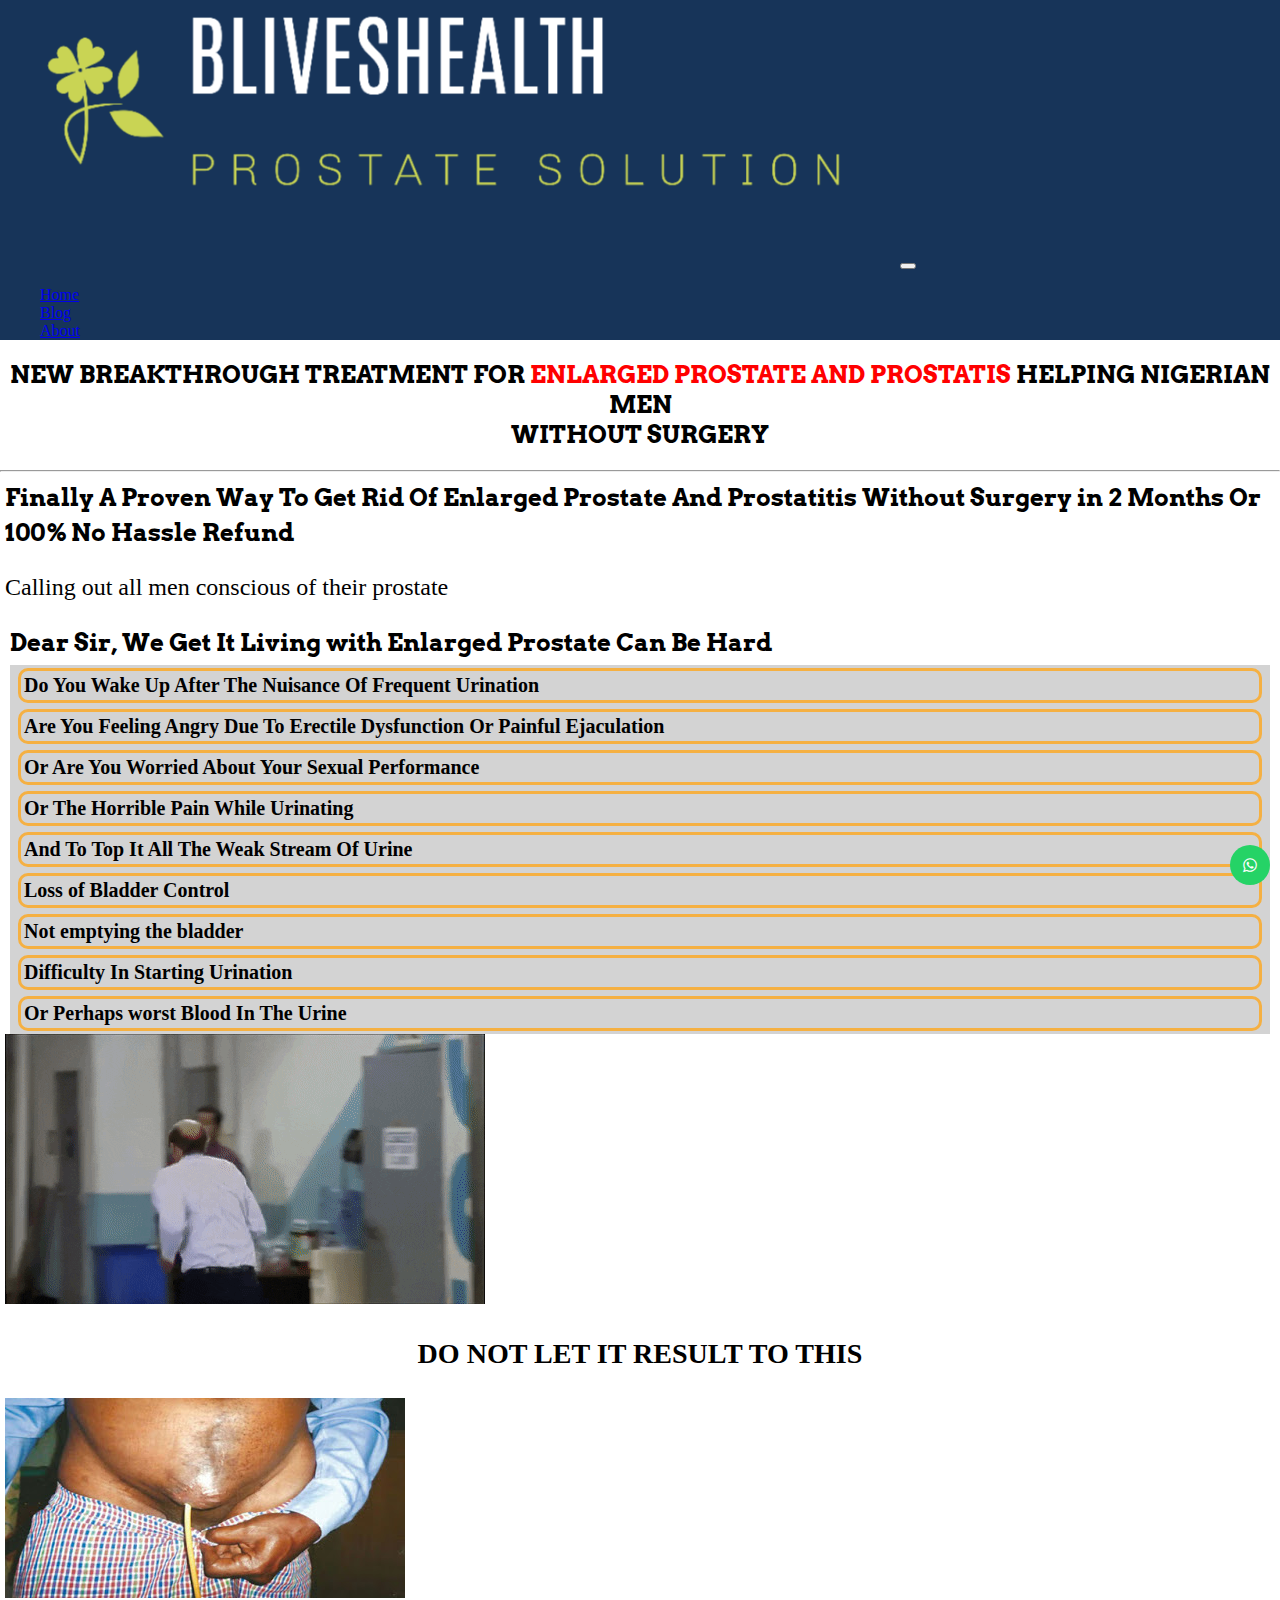
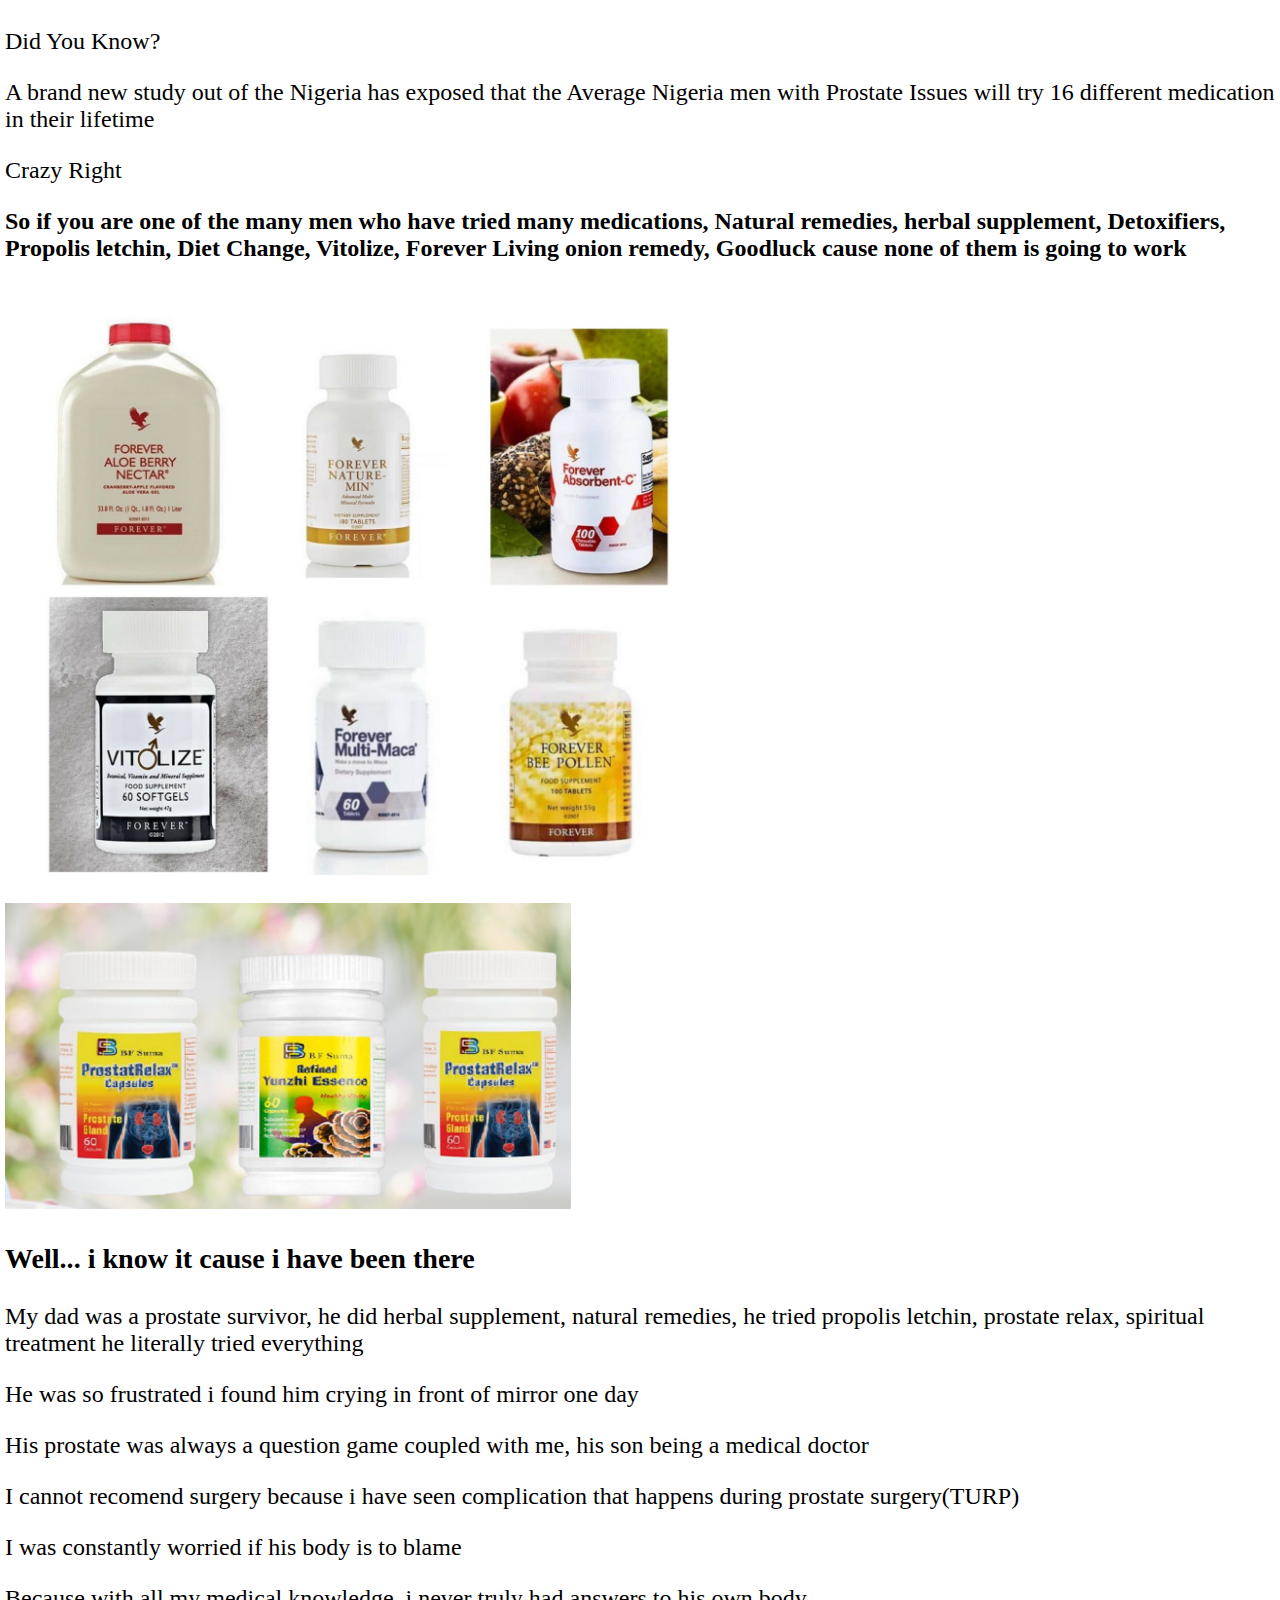
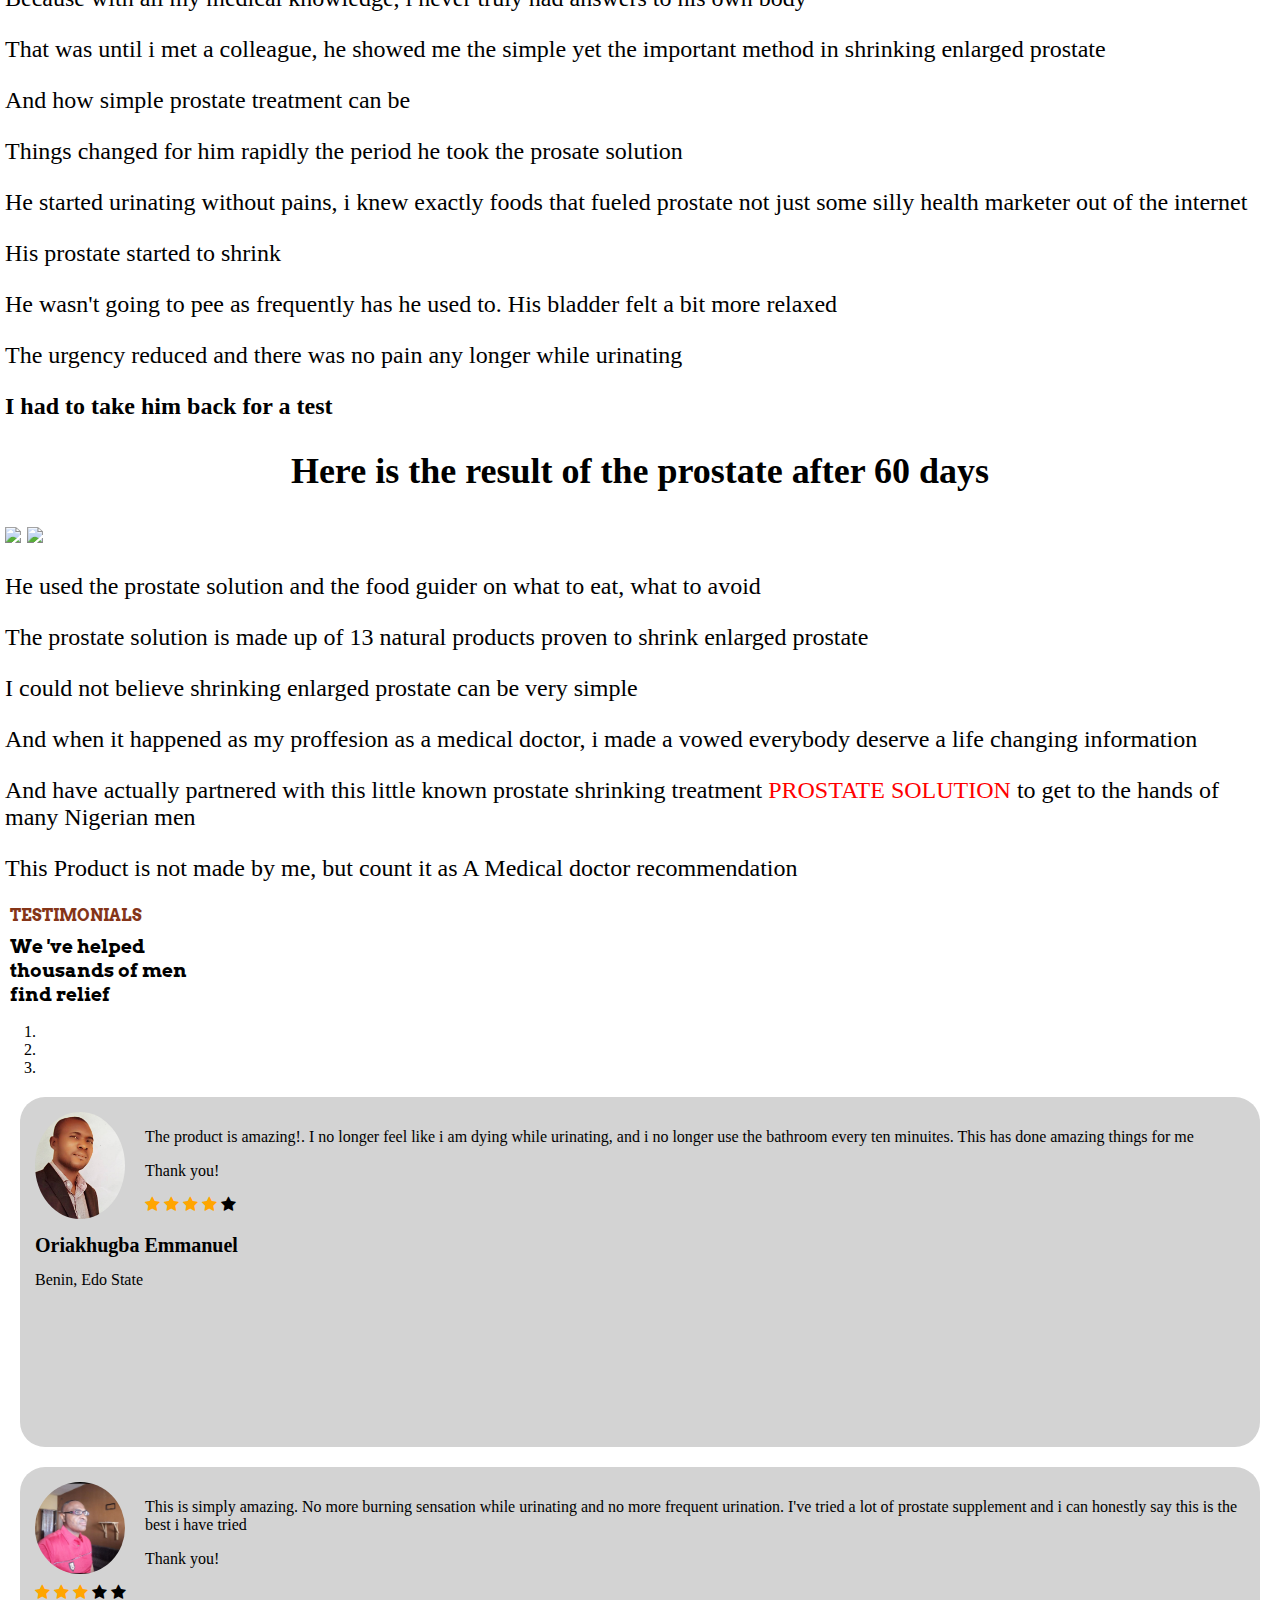
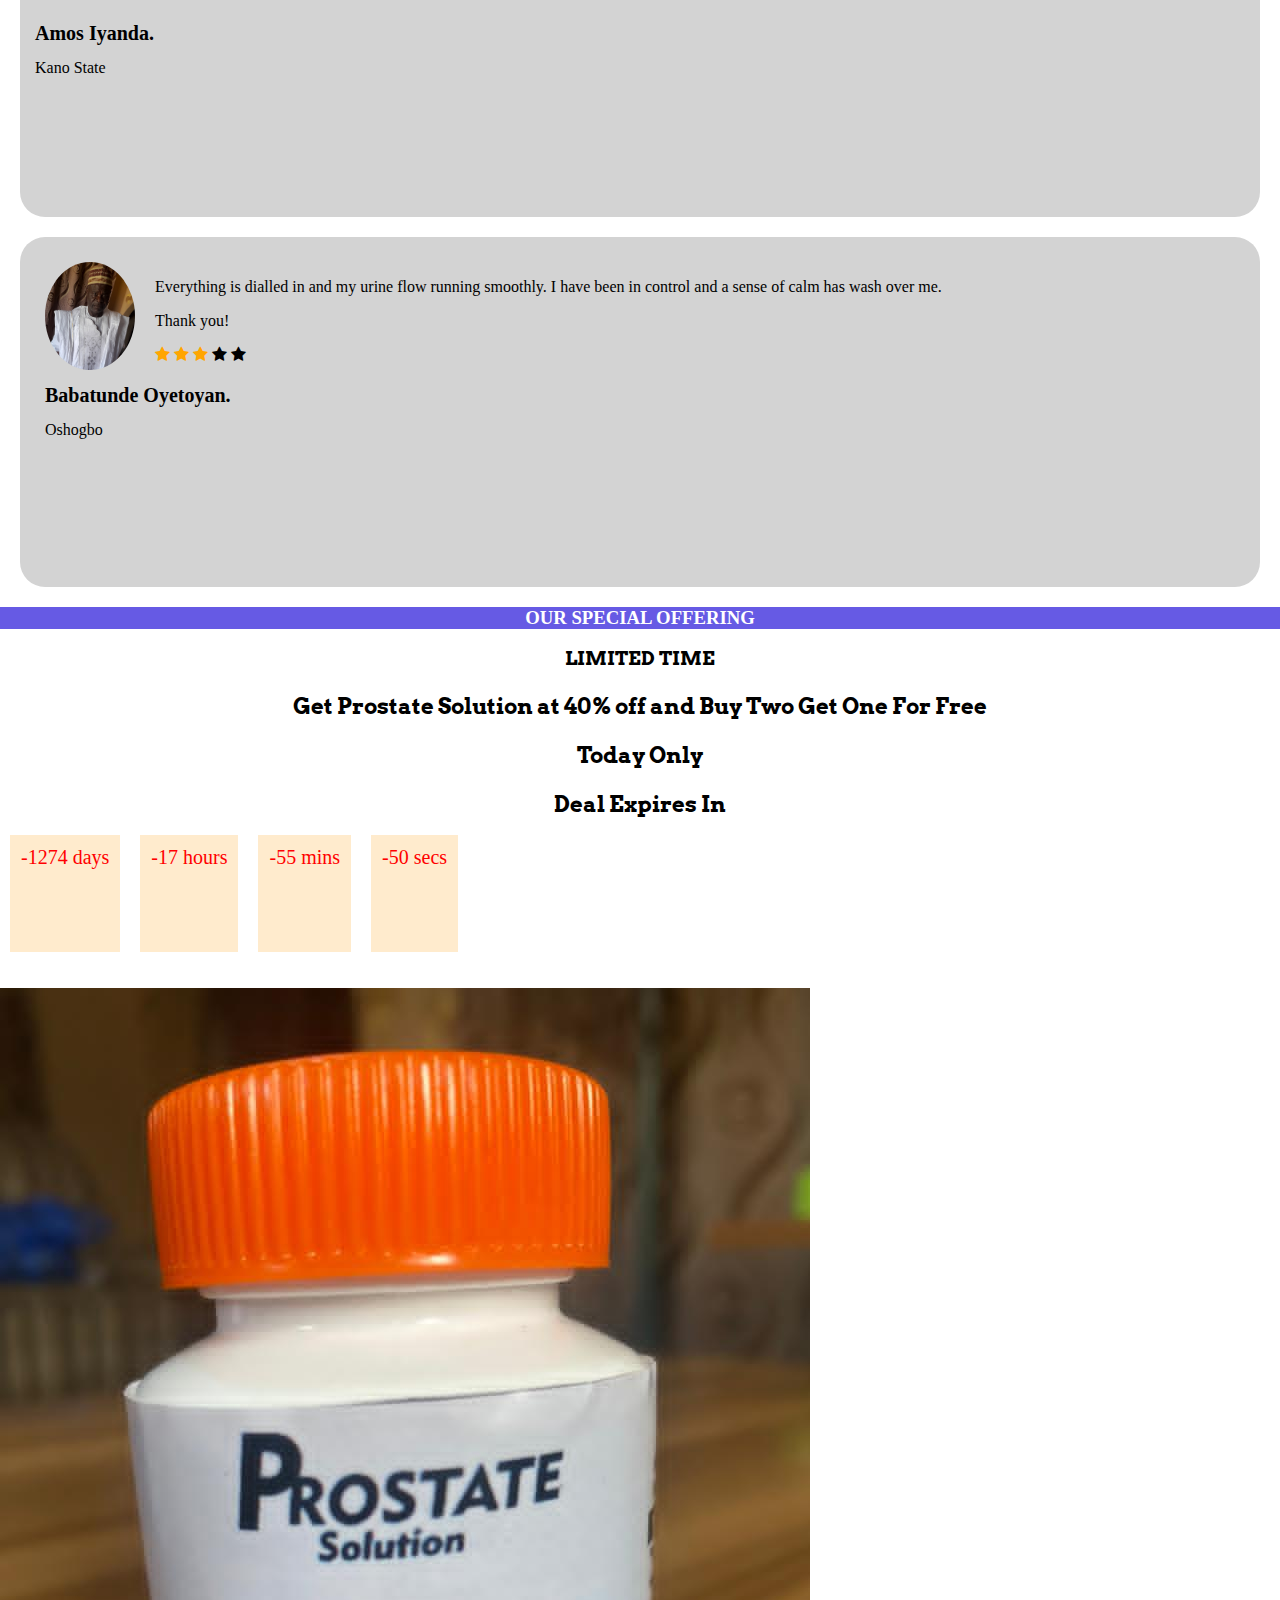
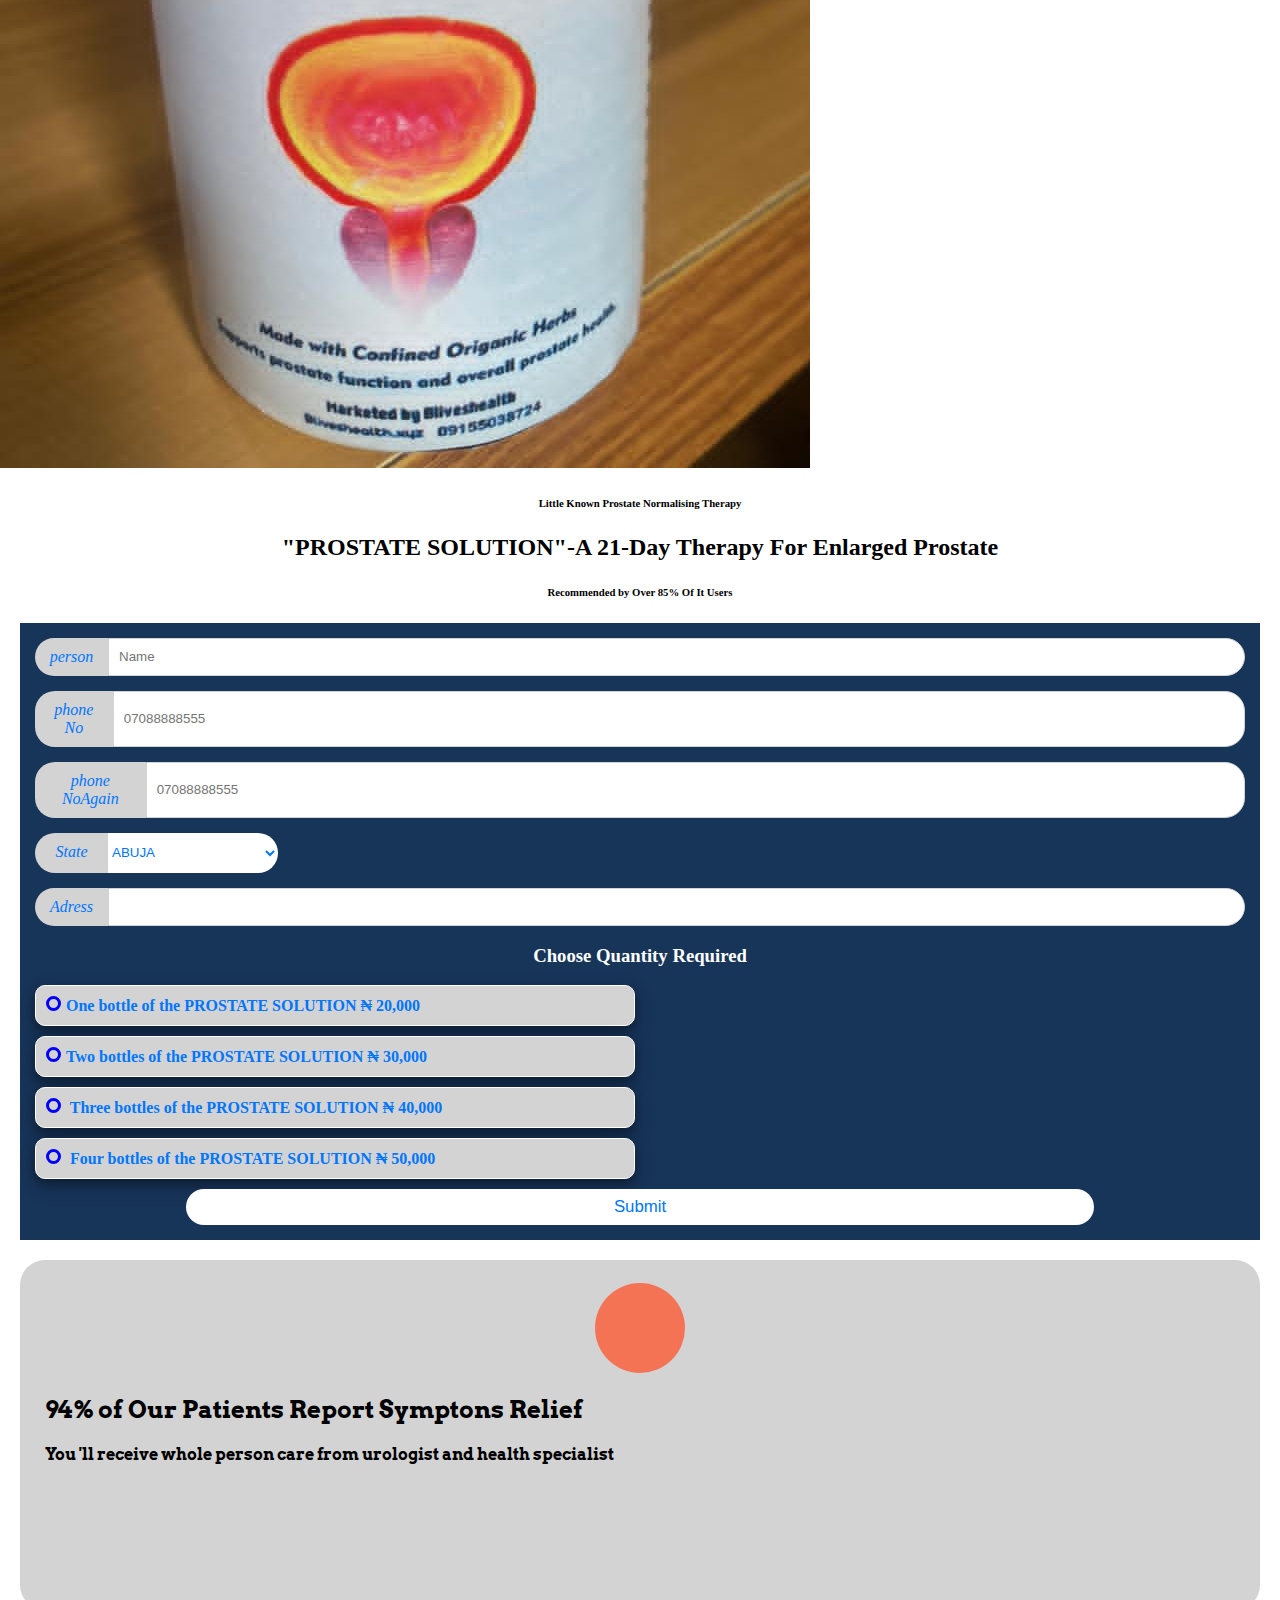
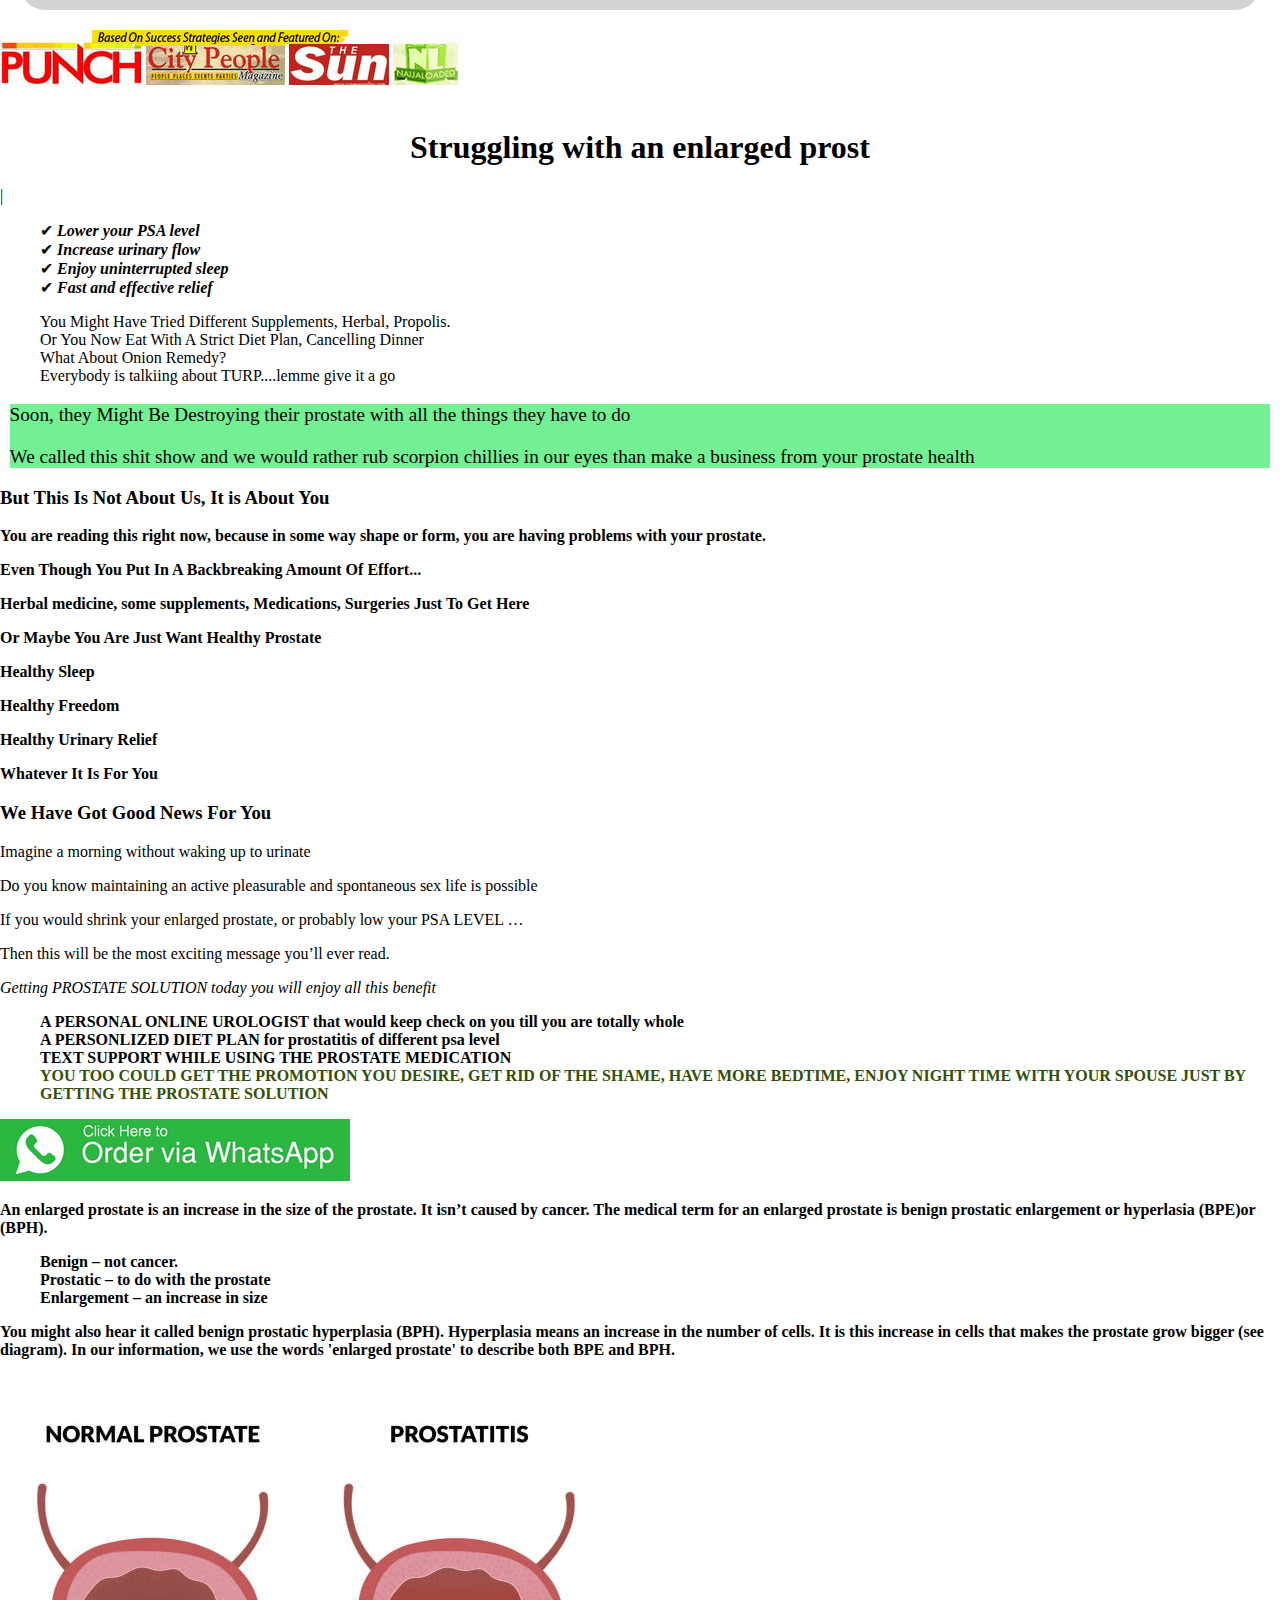
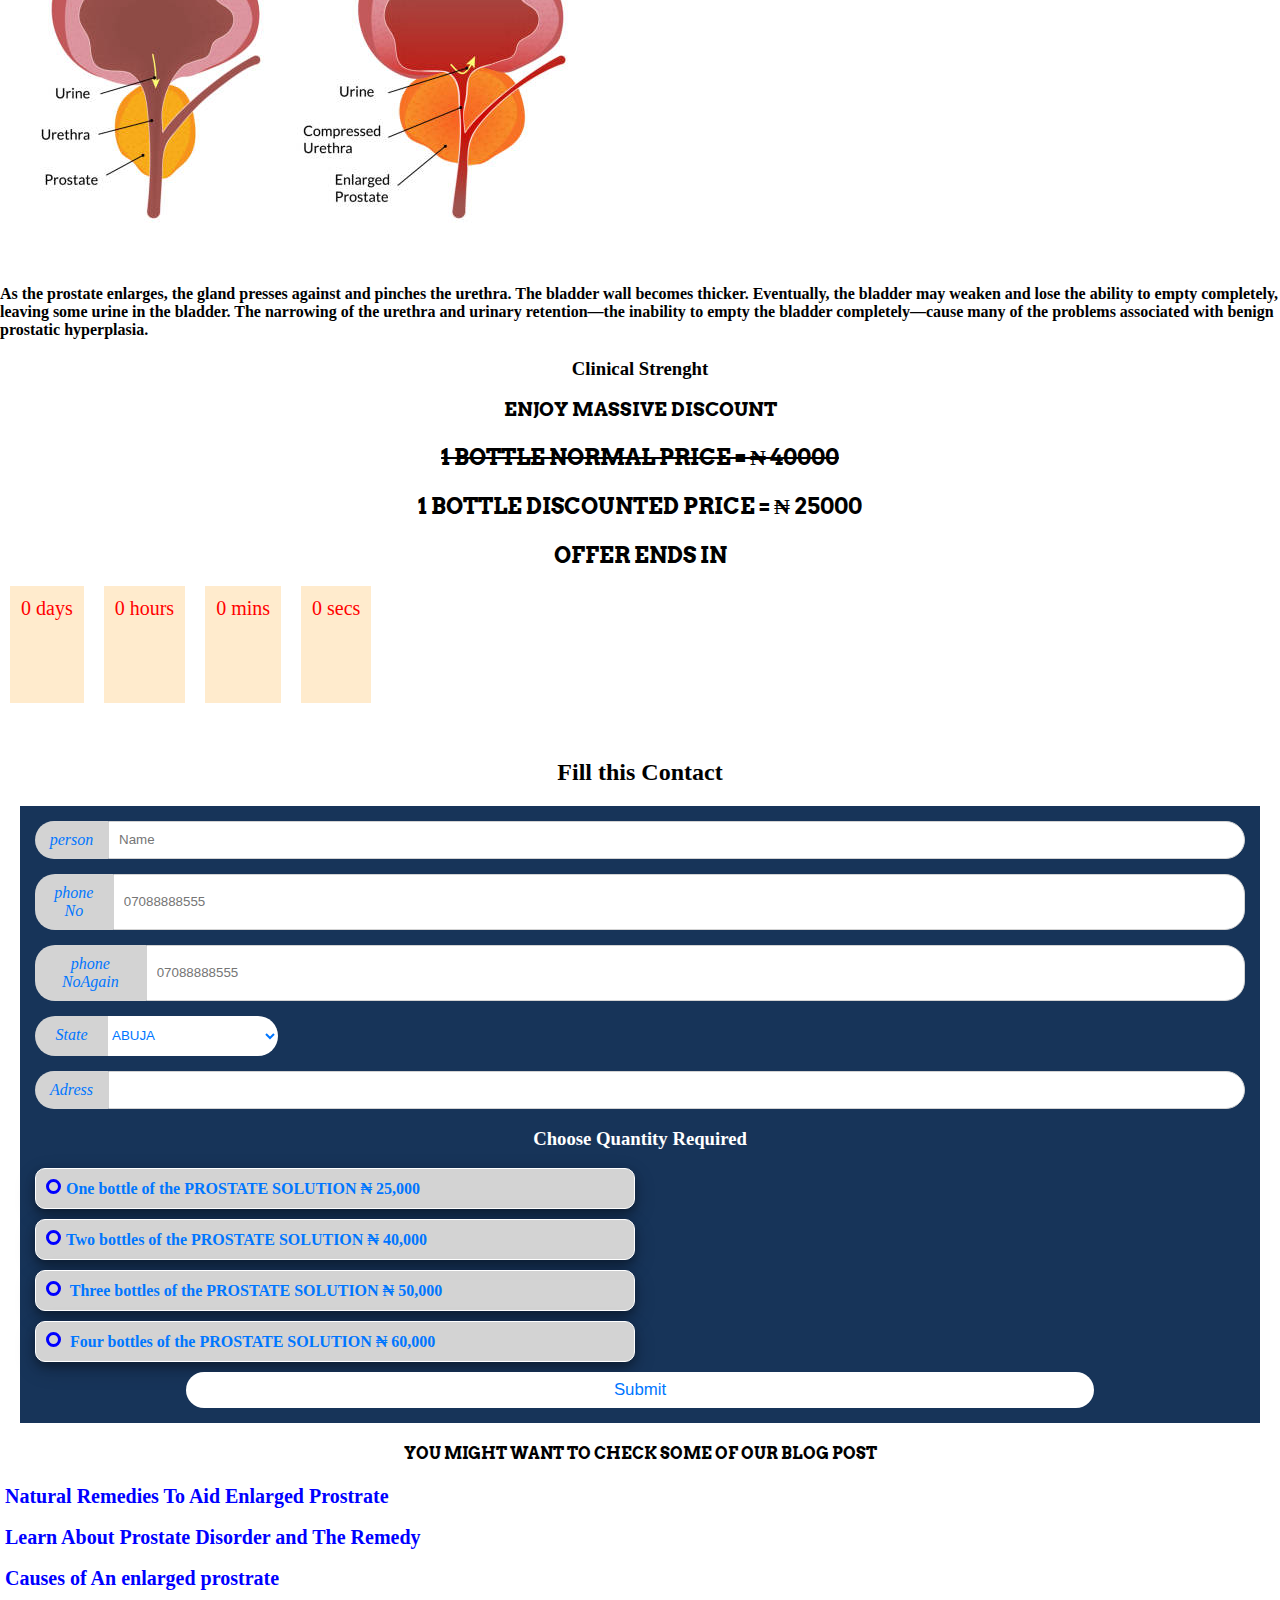
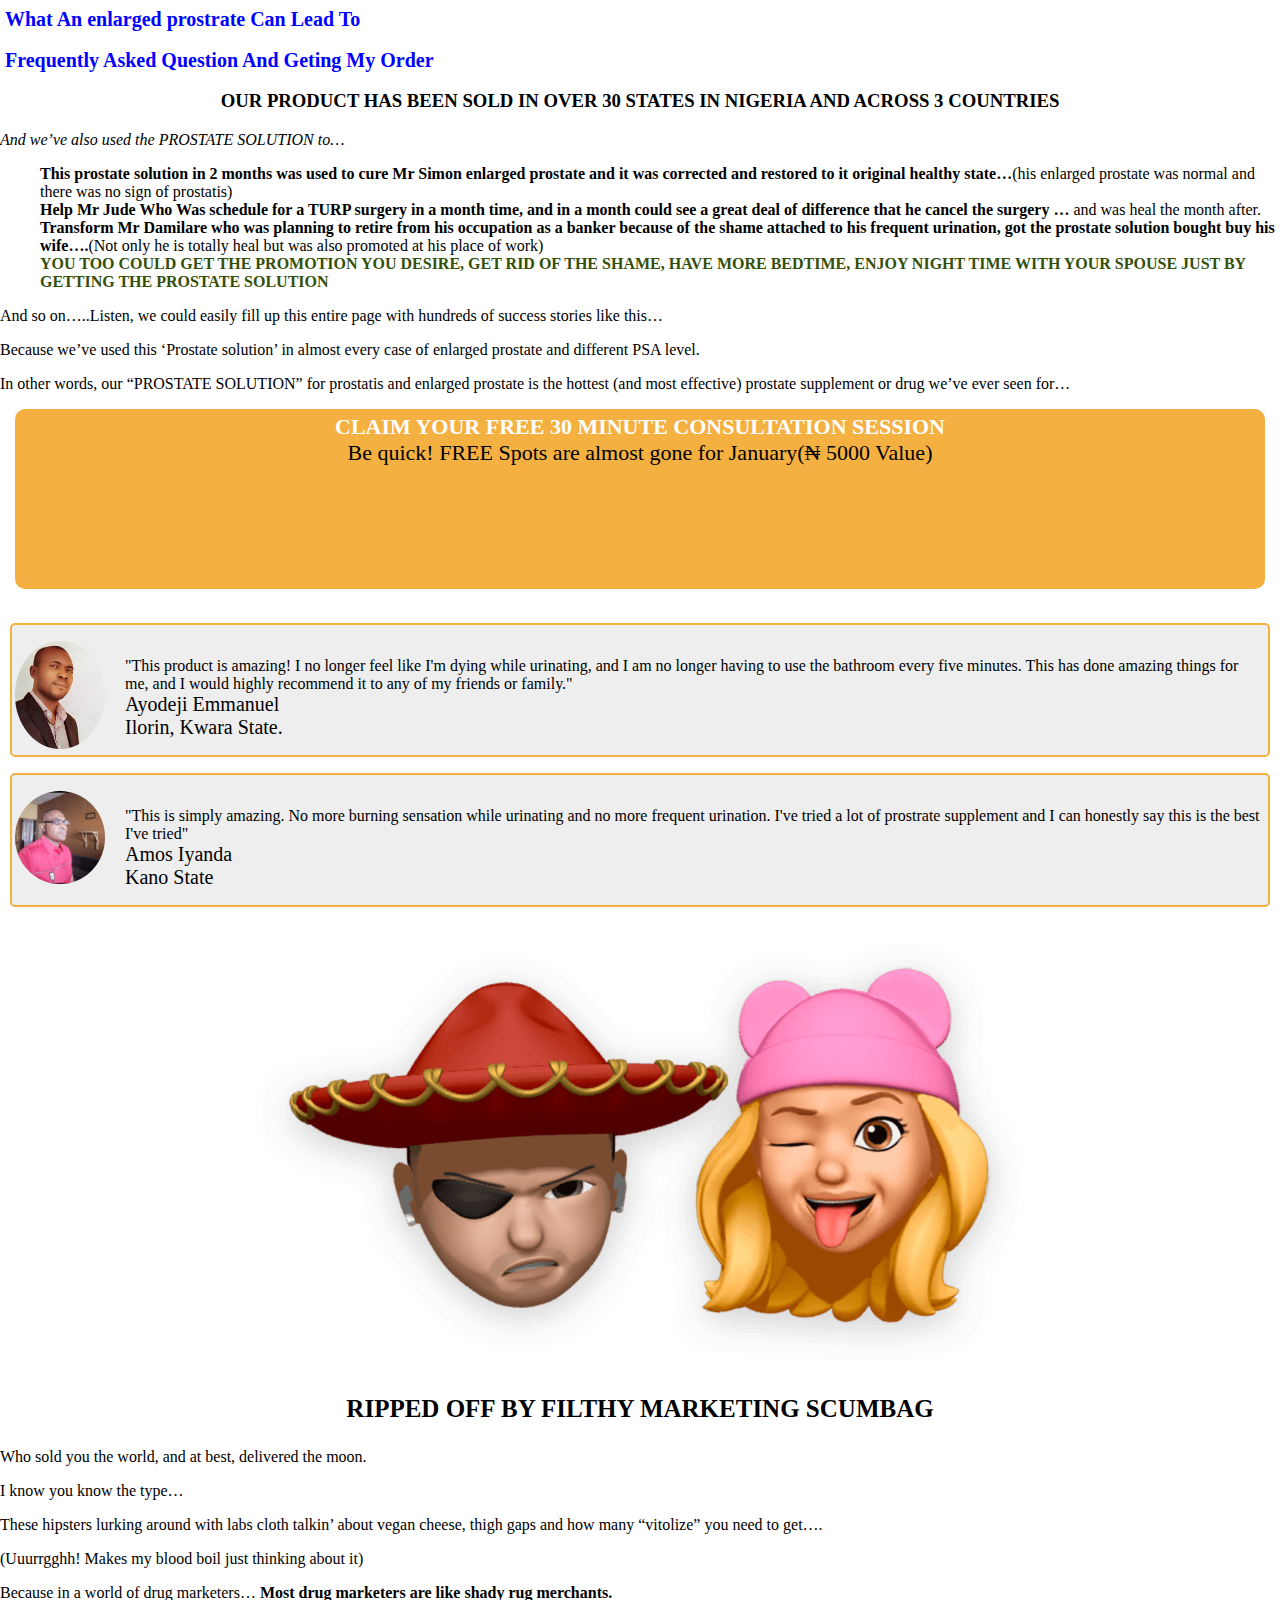
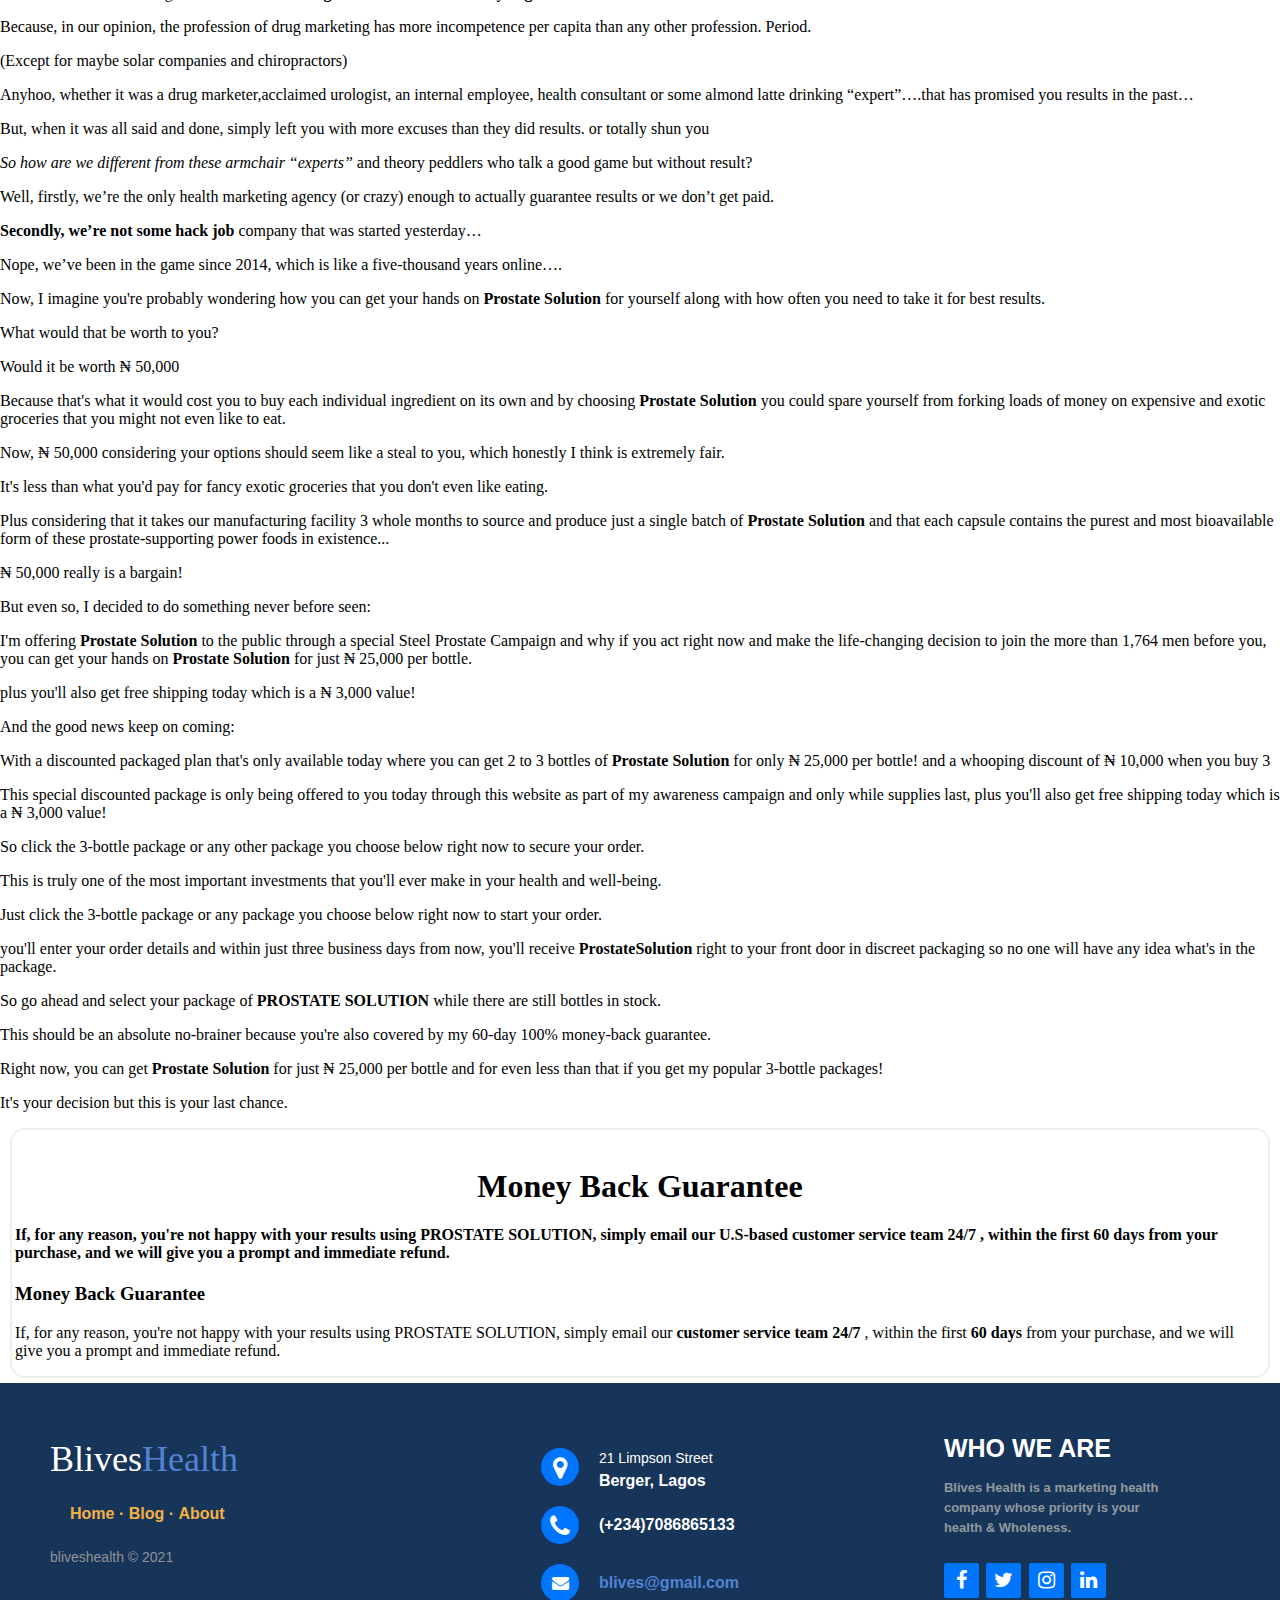
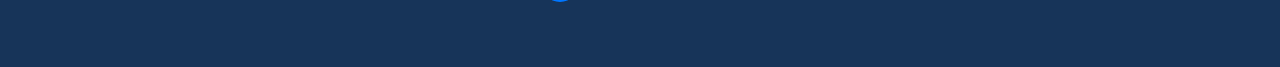
==== commit 8aad0a79: "Update ebook.html" ====
--- a/ebook.html
+++ b/ebook.html
@@ -257,7 +257,7 @@
      <script type="text/javascript">000000
      function countdown() {
      const today = new Date();
-     var offerDate = new Date('30 Decembber 2022');
+     var offerDate = new Date('30 January 2023');
      
      //If offer ends reset to new value
      if (today.getSeconds() == offerDate.getSeconds()) {
@@ -541,7 +541,7 @@
      <script type="text/javascript">000000
      function countdown() {
      const today = new Date();
-     var offerDate = new Date('30 December 2022');
+     var offerDate = new Date('30 January 2023');
     
      //If offer ends reset to new value
      if (today.getSeconds() == offerDate.getSeconds()) {
